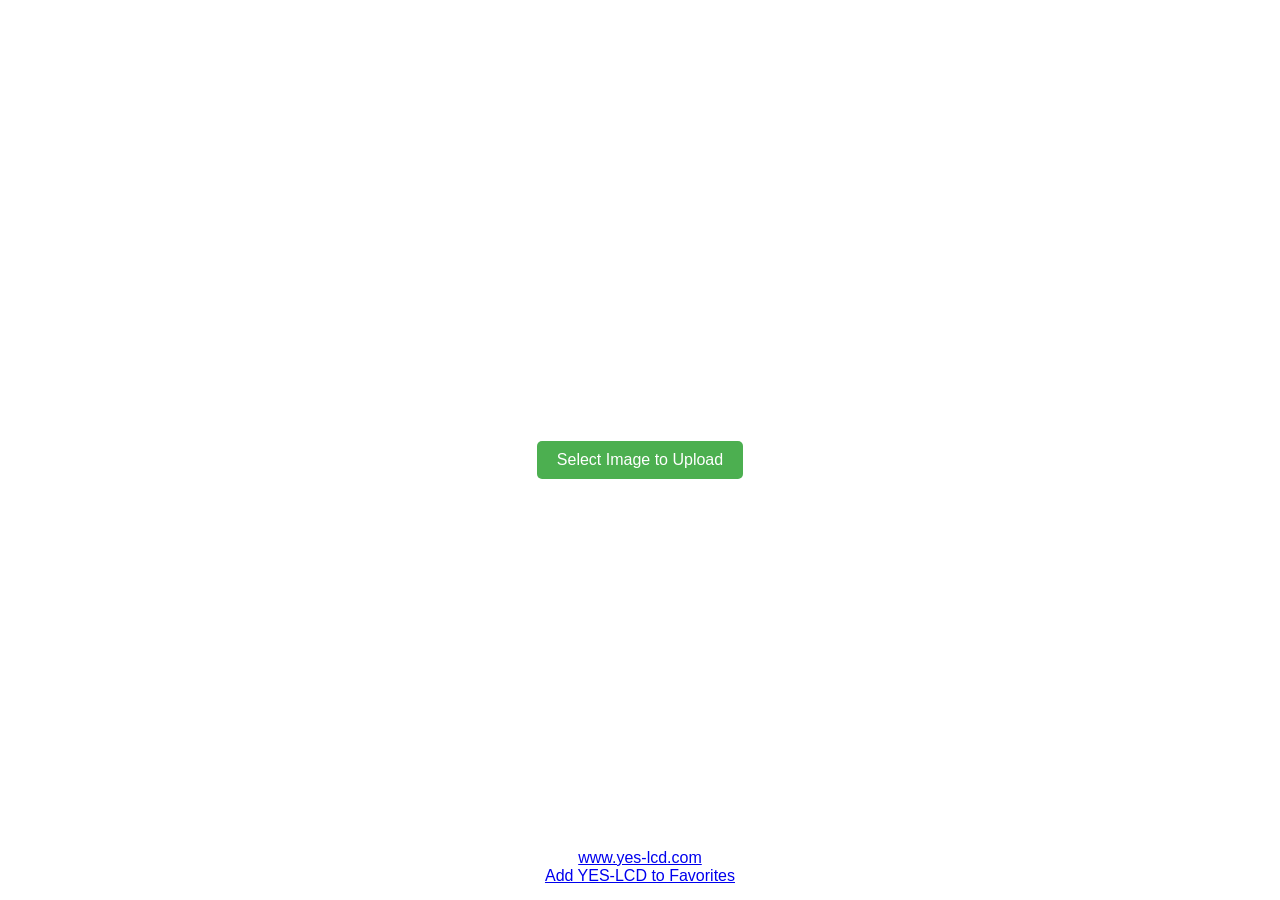
==== main/web/index.html @ c2a7ed9d "update" ====
<!DOCTYPE html>
<html lang="en">

<head>
  <meta charset="UTF-8" />
  <title>Mobile</title>
  <meta name="viewport" content="width=device-width, initial-scale=1.0, user-scalable=no" />
  <style>
    @font-face {
      font-family: DINCondensed-Bold;
      src: url([data-uri]);
    }

    .crop-whole-cover {
      position: fixed;
      top: 0;
      left: 0;
      right: 0;
      bottom: 0;
      background-color: #5c5c5c;
      z-index: 9999;
    }

    .crop-component {
      position: absolute;
      top: 0;
      left: 0;
      right: 0;
      bottom: 0;
      width: 100%;
      height: 100%;
      margin: auto;
    }

    .crop-component .crop-mask {
      position: absolute;
      top: 0;
      left: 0;
      right: 0;
      bottom: 0;
      width: 100%;
      height: 100%;
      overflow: hidden;
    }

    .crop-component .crop-cover {
      position: absolute;
      top: 0;
      left: 0;
      right: 0;
      bottom: 0;
      width: 100%;
      height: 100%;
    }

    /* 旋转 */
    .crop-component .crop-rotate {
      width: 92%;
      height: 66px;
      position: absolute;
      bottom: 68px;
      left: 0;
      right: 0;
      margin: auto;
      overflow: hidden;
      -webkit-mask-image: linear-gradient(90deg,
          rgba(255, 255, 255, 0) 0%,
          rgba(255, 255, 255, 0.64) 50%,
          rgba(255, 255, 255, 0) 100%);
      mask-image: linear-gradient(90deg,
          rgba(255, 255, 255, 0) 0%,
          rgba(255, 255, 255, 0.64) 50%,
          rgba(255, 255, 255, 0) 100%);
    }

    .crop-component .crop-rotate .current {
      margin: auto;
      width: 0;
      height: 0;
      border-left: 5px solid transparent;
      border-right: 5px solid transparent;
      border-bottom: 9px solid #d8d8d8;
      border-radius: 1px;
    }

    .crop-component .crop-rotate .lineation {
      height: 50px;
      display: flex;
      justify-content: flex-start;
      align-items: center;
      font-size: 0;
      margin: 0;
      padding: 0 0 8px 0;
      -webkit-touch-callout: none;
      -webkit-user-select: none;
      -khtml-user-select: none;
      -moz-user-select: none;
      -ms-user-select: none;
      user-select: none;
    }

    .crop-component .crop-rotate .lineation li {
      flex: 1;
      height: 100%;
      display: inline-block;
    }

    .crop-component .crop-rotate .lineation .number {
      width: 100%;
      height: 32px;
      font-size: 16px;
      line-height: 36px;
      text-align: center;
      font-family: DINCondensed-Bold;
      overflow: hidden;
      color: #fff;
    }

    .crop-component .crop-rotate .lineation .bg {
      width: 100%;
      height: 18px;
      background-image: url([data-uri]);
      background-size: 100% 100%;
      background-repeat: no-repeat;
    }

    /* 功能按钮 */
    .crop-component .crop-btns {
      position: absolute;
      bottom: 16px;
      width: 100%;
      height: 24px;
      display: flex;
      justify-content: flex-start;
      align-items: center;
    }

    .crop-component .crop-btns button {
      flex: 1;
      height: 100%;
      background-color: transparent;
      border: none;
      padding: 0;
      display: inline-block;
      margin: auto;
      position: relative;
    }

    .crop-component .crop-btns button:after {
      position: absolute;
      top: 0;
      bottom: 0;
      left: 0;
      right: 0;
      margin: auto;
      content: "";
      display: inline-block;
    }

    .crop-component .crop-close:after {
      width: 18px;
      height: 18px;
      background-image: url([data-uri]);
      background-size: 100% 100%;
    }

    .crop-component .crop-btn:after {
      width: 21px;
      height: 15px;
      background-image: url([data-uri]);
      background-size: 100% 100%;
    }

    .crop-component .crop-reset:after {
      width: 22px;
      height: 19px;
      background-image: url([data-uri]);
      background-size: 100% 100%;
    }

    .crop-component .crop-around:after {
      width: 18px;
      height: 22px;
      background-image: url([data-uri]);
      background-size: 100% 100%;
    }

    /* iphoneX */
    @media only screen and (device-width: 375px) and (device-height: 812px) and (-webkit-device-pixel-ratio: 3),
    (device-width: 414px) and (device-height: 896px) {
      .crop-component .crop-btns {
        bottom: 43px;
      }

      .crop-component .crop-rotate {
        bottom: 95px;
      }
    }

    body,
    html {
      height: 100%;
      margin: 0;
      display: flex;
      justify-content: center;
      align-items: center;
      font-family: Arial, sans-serif;
    }

    .container {
      text-align: center;
      padding: 20px;
    }

    .image-preview {
      width: 100%;
      /* 宽度自适应父容器 */
      height: auto;
      /* 高度自动调整，保持宽高比 */
      max-width: 400px;
      /* 可以设置最大宽度，防止过大 */
      margin-bottom: 20px;
      position: relative;
      /* 为绝对定位做准备 */
      overflow: hidden;
      /* 确保内容不会超出边框 */
      text-align: center;
      /* 确保canvas在中间 */
    }

    .upload-button {
      display: inline-block;
      padding: 10px 20px;
      margin: 10px;
      border: none;
      border-radius: 5px;
      background-color: #4caf50;
      color: white;
      font-size: 16px;
      cursor: pointer;
      transition: background-color 0.3s ease;
    }

    .upload-button:hover {
      background-color: #45a049;
    }

    #upload {
      display: none;
      /* 隐藏实际的文件输入 */
    }

    .toast {
      padding: 20px;
      /* 内边距 */
      border-radius: 5px;
      /* 边框圆角 */
      box-shadow: 0 0 10px rgba(0, 0, 0, 0.5);
      /* 阴影 */
      text-align: center;
      /* 文本居中 */
      max-width: 300px;
      color: white;
      font-size: 16px;
      display: none;
    }

    .toast.success {
      background-color: #67c23a;
    }

    .toast.error {
      background-color: #f56c6c;
    }

    .toast.warning {
      background-color: #e6a23c;
    }
  </style>
</head>

<body>
  <div class="container">
    <div class="image-preview"></div>

    <label for="upload" class="upload-button">Select Image to Upload</label>
    <input id="upload" type="file" accept="image/png,image/jpeg,image/bmp" />
    <!-- 提示信息蒙层，初始时隐藏 -->
    <div id="overlay" style="
          display: none;
          position: fixed;
          top: 0;
          left: 0;
          width: 100%;
          height: 100%;
          background-color: rgba(0, 0, 0, 0.5);
          z-index: 1000;
        "></div>

    <!-- 提示信息内容，初始时隐藏 -->
    <div id="toast" style="
          display: none;
          position: fixed;
          top: 50%;
          left: 50%;
          transform: translate(-50%, -50%);
          z-index: 1001;
        ">
      <p id="toast-message"></p>
    </div>
  </div>

  <div style="
        position: absolute;
        bottom: 0;
        width: 100%;
        text-align: center;
        margin-bottom: 15px;
      ">
    <a href="https://www.yes-lcd.com/">www.yes-lcd.com</a>
    <br />
    <a href="#" onclick="addToFavorites()">Add YES-LCD to Favorites</a>
  </div>

  <!-- <button id="update">组件更新</button> -->

  <script>
    function addToFavorites() {
      const url = "https://www.yes-lcd.com/"; // 指定的网页链接
      const title = "YES OPTOELECTRONICS CO.,LTD."; // 指定的网页标题

      // 针对IE浏览器的添加收藏功能
      if (window.external && 'addFavorite' in window.external) {
        window.external.addFavorite(url, title);
      } else {
        // 非IE浏览器的提示
        alert('按 Ctrl+D (或 Cmd+D) 将 ' + title + ' 加入收藏！');
      }
    }

    // 定义全局变量 simpleCrop
    var simpleCrop = null;

    var previousResultCanvas = null; // 用于存储之前添加的canvas元素

    var previewContainer = document.querySelector(".image-preview");

    var queryParams = getQueryParams();

    //上传图片
    var $upload = document.querySelector("#upload");
    $upload.addEventListener("change", function (evt) {
      var files = evt.target.files;
      if (files.length > 0) {
        if (!simpleCrop) {
          simpleCrop = new SimpleCrop({
            src: URL.createObjectURL(files[0]),
            size: {
              width: queryParams.width,
              height: queryParams.height,
            },
            cropSizePercent: 0.8,
            cropCallback: function ($resultCanvas) {
              console.log("cropCallback");

              // 如果存在先前的canvas元素，先移除它
              if (previousResultCanvas) {
                document.body.removeChild(previousResultCanvas);
              }

              previewContainer.innerHTML = ""; // 清空容器中的现有内容
              previewContainer.appendChild($resultCanvas); // 将新画布添加到容器中

              $resultCanvas.style.maxWidth = "100%"; // 画布最大宽度为100%
              $resultCanvas.style.maxHeight = "100%"; // 画布最大高度为100%

              submit($resultCanvas);
            },
            uploadCallback: function (src) {
              console.log("uploadCallback " + src);
            },
            closeCallback: function () {
              console.log("closeCallback");
            },
          });
        }
        simpleCrop.show(URL.createObjectURL(files[0])); // 显示裁剪组件
      }
      $upload.value = ""; //清空 input value
    });

    function submit(canvas) {
      const queryParams = getQueryParams();
      // 指定导出的图片类型和质量
      var type = "image/jpeg";
      var quality = 0.8; // 0 到 1 之间的值，控制JPEG图片的质量

      // 调用 toBlob 方法并传入回调函数
      canvas.toBlob(
        function (blob, err) {
          if (err) {
            console.error("导出Blob时出错：", err);
            return;
          }

          // 创建当前时间戳
          const uploadTimestamp = Date.now();
          const systemInfo = navigator.userAgent;

          // 创建FormData对象
          var formData = new FormData();
          // 将Blob添加到FormData中，可以指定文件名
          formData.append("timestamp", uploadTimestamp);
          formData.append("systemInfo", systemInfo);
          formData.append("file", new File([blob], "upload.jpg", { type: "image/jpeg" }));
          //formData.append("deviceId", queryParams.deviceId);
          //formData.append("labelMacList", macList);

          // 使用XMLHttpRequest或fetch API上传图片
          var xhr = new XMLHttpRequest();
          xhr.open(
            "POST",
            "/upload"
            //"http://iot.seekink.cn:8090/cloud/prod-api/api/v1/label/scanCodeBrushPic"
          );
          xhr.setRequestHeader("Accept-Language", "en");

          xhr.onload = function () {
            if (xhr.status === 200) {
              try {
                let data = JSON.parse(xhr.response);
                if (data.code === 200) {
                  showToast(
                    "Upload successfully, please wait for the device to download the picture. It takes about a minute to display the picture.",
                    "success"
                  );
                  // TODO 开始检查状态 
                  // checkStatus();
                } else {
                  showToast(data.msg, "error");
                }
              } catch (e) {
                showToast("Unexpected server response format", "error");
              }
            } else {
              showToast("Upload failed, please try again!", "error");
            }
          };

          xhr.onerror = function () {
            showToast("Upload failed, please try again!", "error"); // 显示失败提示
          };
          xhr.send(formData);

          // 检查处理状态的函数
          function checkStatus() {
            fetch('/status')
              .then(response => response.text())
              .then(status => {
                document.getElementById('status').innerText = '当前处理阶段: ' + status;
                showToast('当前处理阶段: ' + status, 'success');

                // 如果处理未完成，继续请求状态
                if (status !== 'completed') {
                  setTimeout(checkStatus, 2000); // 每2秒请求一次
                }
              })
              .catch(error => {
                console.error('Error:', error);
                showToast('处理过程出错: ' + status, 'error');
              });
          }
        },
        type,
        quality
      );
    }

    function getQueryParams() {
      const params = {};
      const queryString = window.location.search.substring(1); // 获取查询字符串并去掉'?'
      const pairs = queryString.split("&");

      pairs.forEach((pair) => {
        const [key, value] = pair.split("=");
        if (key) params[key] = decodeURIComponent(value);
      });

      return params;
    }

    // 自定义提示函数
    function showToast(message, type) {
      let seconds = 5000;
      const toast = document.getElementById("toast");

      toast.textContent = message;
      toast.className = `toast ${type}`; // 可以根据类型添加不同的类来改变样式
      toast.style.display = "block";

      const overlay = document.getElementById("overlay");
      overlay.style.display = "block"; // 显示蒙层

      if (type === "success") {
        seconds = 60000;
      }

      // 60秒后隐藏提示
      setTimeout(() => {
        toast.style.display = "none";
        overlay.style.display = "none";
      }, seconds);
    }

    //组件更新
    // var $update = document.querySelector("#update");
    // $update.addEventListener("click", function () {
    //   simpleCrop.updateBox({
    //     cropSizePercent: 0.7,
    //     size: {
    //       width: 600,
    //       height: 600,
    //     },
    //   });
    //   simpleCrop.initBoxBorder({
    //     borderColor: "#0BFF00",
    //   });
    //   simpleCrop.show();
    // });
  </script>

  <script>
    !(function (t, e) {
      "object" == typeof exports && "object" == typeof module
        ? (module.exports = e())
        : "function" == typeof define && define.amd
          ? define([], e)
          : "object" == typeof exports
            ? (exports.simplecrop = e())
            : (t.SimpleCrop = e());
    })(window, function () {
      return (function (t) {
        var e = {};
        function i(n) {
          if (e[n]) return e[n].exports;
          var r = (e[n] = { i: n, l: !1, exports: {} });
          return t[n].call(r.exports, r, r.exports, i), (r.l = !0), r.exports;
        }
        return (
          (i.m = t),
          (i.c = e),
          (i.d = function (t, e, n) {
            i.o(t, e) ||
              Object.defineProperty(t, e, { enumerable: !0, get: n });
          }),
          (i.r = function (t) {
            "undefined" != typeof Symbol &&
              Symbol.toStringTag &&
              Object.defineProperty(t, Symbol.toStringTag, {
                value: "Module",
              }),
              Object.defineProperty(t, "__esModule", { value: !0 });
          }),
          (i.t = function (t, e) {
            if ((1 & e && (t = i(t)), 8 & e)) return t;
            if (4 & e && "object" == typeof t && t && t.__esModule) return t;
            var n = Object.create(null);
            if (
              (i.r(n),
                Object.defineProperty(n, "default", {
                  enumerable: !0,
                  value: t,
                }),
                2 & e && "string" != typeof t)
            )
              for (var r in t)
                i.d(
                  n,
                  r,
                  function (e) {
                    return t[e];
                  }.bind(null, r)
                );
            return n;
          }),
          (i.n = function (t) {
            var e =
              t && t.__esModule
                ? function () {
                  return t.default;
                }
                : function () {
                  return t;
                };
            return i.d(e, "a", e), e;
          }),
          (i.o = function (t, e) {
            return Object.prototype.hasOwnProperty.call(t, e);
          }),
          (i.p = ""),
          i((i.s = 0))
        );
      })([
        function (t, e, i) {
          var n, r, o;
          (r = [i(1), i(2), i(3)]),
            void 0 ===
            (o =
              "function" ==
                typeof (n = function (t, e, i) {
                  var n = (function () {
                    var t,
                      e = document.createElement("div"),
                      i = {
                        transition: "transitionend",
                        OTransition: "oTransitionEnd",
                        MozTransition: "transitionend",
                        WebkitTransition: "webkitTransitionEnd",
                        MsTransition: "msTransitionEnd",
                      };
                    for (t in i) if (void 0 !== e.style[t]) return i[t];
                  })(),
                    r = t.prefix("transform"),
                    o = t.prefix("transition");
                  function s(t) {
                    (this.id = "crop-" + new Date().getTime()),
                      (this.initSize = {
                        width: t.size.width,
                        height: t.size.height,
                      }),
                      (this.visible = null == t.visible || t.visible),
                      (this.debug = null != t.debug && t.debug),
                      (this.$container =
                        null != t.$container ? t.$container : document.body);
                    var e = this;
                    e.passiveSupported = !1;
                    try {
                      var i = Object.defineProperty({}, "passive", {
                        get: function () {
                          e.passiveSupported = !0;
                        },
                      });
                      window.addEventListener("test", null, i);
                    } catch (t) { }
                    (this.isSupportTouch = "ontouchend" in document),
                      (this._precision = 5),
                      (this._multiPoint = !1),
                      (this._rotateScale = 1),
                      (this._baseMoveX = 0),
                      (this._curMoveX = 0),
                      (this._changedX = 0),
                      (this._downPoints = []),
                      (this._isControl = !1),
                      (this._baseAngle = 0),
                      (this.scaleTimes = 1),
                      (this.rotateAngle = 0),
                      this.construct(),
                      this.initFuncBtns(t),
                      this.initRotateSlider(t),
                      this.initChilds(),
                      this.initTitle(t),
                      this.initBox(t),
                      this.initBoxBorder(t, !0),
                      this.initBoxCursor(t),
                      this.setImage(null != t.src ? t.src : this.src),
                      this.bindEvent();
                  }
                  return (
                    Array.prototype.includes ||
                    Object.defineProperty(Array.prototype, "includes", {
                      value: function (t, e) {
                        var i = Object(this),
                          n = i.length >>> 0;
                        if (0 === n) return !1;
                        for (
                          var r,
                          o,
                          s = 0 | e,
                          a = Math.max(s >= 0 ? s : n - Math.abs(s), 0);
                          a < n;

                        ) {
                          if (
                            (r = i[a]) === (o = t) ||
                            ("number" == typeof r &&
                              "number" == typeof o &&
                              isNaN(r) &&
                              isNaN(o))
                          )
                            return !0;
                          a++;
                        }
                        return !1;
                      },
                    }),
                    (s.prototype.initTitle = function (t) {
                      (this.title = null != t.title ? t.title : ""),
                        (this.$title = document.querySelector(
                          "#" + this.id + " .crop-title"
                        )),
                        (this.$title.innerText = this.title);
                    }),
                    (s.prototype.initBoxBorder = function (t, e) {
                      (this.borderWidth =
                        null != t.borderWidth ? t.borderWidth : 2),
                        (this.borderColor =
                          null != t.borderColor ? t.borderColor : "#fff"),
                        (this.boldCornerLen =
                          null != t.boldCornerLen ? t.boldCornerLen : 32),
                        (this.boldCornerWidth = t.boldCornerWidth
                          ? t.boldCornerWidth
                          : 4),
                        (this.coverColor =
                          null != t.coverColor
                            ? t.coverColor
                            : "rgba(0,0,0,.3)"),
                        (this.coverDraw =
                          null != t.coverDraw ? t.coverDraw : function () { }),
                        (this.borderDraw =
                          null != t.borderDraw
                            ? t.borderDraw
                            : this.defaultBorderDraw),
                        e ||
                        (this.borderDraw(this.$cropCover),
                          this.coverDraw(this.$cropCover));
                    }),
                    (s.prototype.initBoxCursor = function (t) {
                      const e = this.isSupportTouch
                        ? 10 * this.borderWidth
                        : 2 * this.borderWidth;
                      (this.cursorHoverWidth =
                        null != t.cursorHoverWidth ? t.cursorHoverWidth : e),
                        (this.isFixedAspectRatio =
                          null != t.isFixedAspectRatio &&
                          t.isFixedAspectRatio);
                    }),
                    (s.prototype.initFuncBtns = function (t) {
                      (this.funcBtns =
                        null != t.funcBtns
                          ? t.funcBtns
                          : ["close", "crop", "around", "reset"]),
                        (this.cropCallback =
                          null != t.cropCallback
                            ? t.cropCallback
                            : function () { }),
                        (this.closeCallback =
                          null != t.closeCallback
                            ? t.closeCallback
                            : function () { }),
                        (this.uploadCallback =
                          null != t.uploadCallback
                            ? t.uploadCallback
                            : function () { }),
                        (this.$cropBtns = document.querySelector(
                          "#" + this.id + " .crop-btns"
                        ));
                      var e = "";
                      this.funcBtns.includes("upload") &&
                        ((e += '<div class="upload-btn-container">'),
                          (e += '<button class="upload-btn"></button>'),
                          (e +=
                            '<input type="file" accept="image/png,image/jpeg">'),
                          (e += "</div>")),
                        this.funcBtns.includes("close") &&
                        (e += '<button class="crop-close"></button>'),
                        this.funcBtns.includes("around") &&
                        (e += '<button class="crop-around"></button>'),
                        this.funcBtns.includes("reset") &&
                        (e += '<button class="crop-reset"></button>'),
                        this.funcBtns.includes("crop") &&
                        (e += '<button class="crop-btn"></button>'),
                        (this.$cropBtns.innerHTML = e),
                        this.funcBtns.includes("upload") &&
                        (this.$uploadBtn
                          ? this.$uploadBtn.removeEventListener(
                            "change",
                            this.__uploadInput
                          )
                          : (this.__uploadInput =
                            this.uploadInput.bind(this)),
                          (this.$uploadBtn = document.querySelector(
                            "#" + this.id + " .upload-btn-container"
                          )),
                          (this.$uploadInput = document.querySelector(
                            "#" + this.id + " .upload-btn-container input"
                          )),
                          this.$uploadBtn.addEventListener(
                            "change",
                            this.__uploadInput
                          )),
                        this.funcBtns.includes("crop") &&
                        (this.$cropBtn
                          ? this.$cropBtn.removeEventListener(
                            "click",
                            this.__crop
                          )
                          : (this.__crop = this.crop.bind(this)),
                          (this.$cropBtn = document.querySelector(
                            "#" + this.id + " .crop-btn"
                          )),
                          this.$cropBtn.addEventListener(
                            "click",
                            this.__crop
                          )),
                        this.funcBtns.includes("around") &&
                        (this.$aroundBtn
                          ? this.$aroundBtn.removeEventListener(
                            "click",
                            this.__around
                          )
                          : (this.__around = this.around.bind(this)),
                          (this.$aroundBtn = document.querySelector(
                            "#" + this.id + " .crop-around"
                          )),
                          this.$aroundBtn.addEventListener(
                            "click",
                            this.__around
                          )),
                        this.funcBtns.includes("reset") &&
                        (this.$resetBtn
                          ? this.$resetBtn.removeEventListener(
                            "click",
                            this.reset
                          )
                          : (this.__reset = this.reset.bind(this)),
                          (this.$resetBtn = document.querySelector(
                            "#" + this.id + " .crop-reset"
                          )),
                          this.$resetBtn.addEventListener(
                            "click",
                            this.__reset
                          )),
                        this.funcBtns.includes("close") &&
                        (this.$closeBtn
                          ? this.$closeBtn.removeEventListener(
                            "click",
                            this.close
                          )
                          : (this.__close = this.close.bind(this)),
                          (this.$closeBtn = document.querySelector(
                            "#" + this.id + " .crop-close"
                          )),
                          this.$closeBtn.addEventListener(
                            "click",
                            this.__close
                          )),
                        this.funcBtns.length > 0
                          ? (this.$cropBtns.style.visibility = "")
                          : (this.$cropBtns.style.visibility = "hidden");
                    }),
                    (s.prototype.initRotateSlider = function (t) {
                      (this.rotateSlider =
                        null == t.rotateSlider || t.rotateSlider),
                        (this.startAngle =
                          null != t.startAngle ? t.startAngle : -90),
                        (this.endAngle =
                          null != t.endAngle ? t.endAngle : 90),
                        (this.gapAngle =
                          null != t.gapAngle ? t.gapAngle : 10),
                        (this.lineationItemWidth =
                          null != t.lineationItemWidth
                            ? t.lineationItemWidth
                            : 40.5),
                        (this.lineationItemWidth =
                          this.lineationItemWidth >= 40.5
                            ? this.lineationItemWidth
                            : 40.5),
                        (this.startAngle =
                          this.startAngle < 0
                            ? parseInt(this.startAngle)
                            : 0),
                        (this.endAngle =
                          this.endAngle > 0 ? parseInt(this.endAngle) : 0),
                        (this.gapAngle =
                          this.gapAngle > 0 ? parseInt(this.gapAngle) : 3),
                        (this.endAngle - this.startAngle) % this.gapAngle !=
                        0 &&
                        (this.endAngle =
                          Math.ceil(
                            (this.endAngle - this.startAngle) /
                            this.gapAngle
                          ) *
                          this.gapAngle +
                          this.startAngle),
                        (this.lineationWidth =
                          this.lineationItemWidth *
                          ((this.endAngle - this.startAngle) / this.gapAngle +
                            1)),
                        (this.$cropRotate = document.querySelector(
                          "#" + this.id + " .crop-rotate"
                        )),
                        (this.$lineation = document.querySelector(
                          "#" + this.id + " .lineation"
                        )),
                        (this.$rotateCurrent = document.querySelector(
                          "#" + this.id + " .current"
                        ));
                      var e = window.getComputedStyle(this.$cropRotate);
                      (this.rotateWidth = parseFloat(
                        e.getPropertyValue("width")
                      )),
                        (this._baseMoveX = -(
                          (this.lineationWidth *
                            (0 - this.startAngle + this.gapAngle / 2)) /
                          (this.endAngle -
                            this.startAngle +
                            this.gapAngle) -
                          this.rotateWidth / 2
                        ));
                      var i = this.rotateAngle - this._baseAngle;
                      (this._curMoveX =
                        (i * this.lineationWidth) /
                        (this.endAngle - this.startAngle + this.gapAngle) +
                        this._baseMoveX),
                        (this._curMoveX > 0 ||
                          this._curMoveX <
                          this.rotateWidth - this.lineationWidth) &&
                        (this.startControl(),
                          (this._curMoveX = this._baseMoveX),
                          (this._baseAngle = 0),
                          (this.rotateAngle = 0),
                          (this._changedX = 0),
                          (this._rotateScale = 1),
                          this.transform(!0),
                          this.endControl());
                      for (
                        var n = "", o = this.startAngle;
                        o <= this.endAngle;
                        o += this.gapAngle
                      )
                        n +=
                          '<li><div class="number">' +
                          o +
                          '</div><div class="bg"></div></li>';
                      (this.$lineation.innerHTML = n),
                        (this.$lineation.style.width =
                          this.lineationWidth + "px"),
                        (this.$lineation.style[r] =
                          "translateX(" + this._curMoveX + "px)"),
                        this.rotateSlider
                          ? (this.$cropRotate.style.visibility = "")
                          : (this.$cropRotate.style.visibility = "hidden");
                    }),
                    (s.prototype.initChilds = function () {
                      this.$cropMask = document.querySelector(
                        "#" + this.id + " .crop-mask"
                      );
                      var t = this.$cropMask.getBoundingClientRect();
                      (this.maskViewSize = {
                        top: t.top,
                        left: t.left,
                        width: t.width,
                        height: t.height,
                      }),
                        (this.$cropCover = document.querySelector(
                          "#" + this.id + " .crop-cover"
                        )),
                        (this.cropCoverContext =
                          this.$cropCover.getContext("2d")),
                        (this.$cropCover.width =
                          this.maskViewSize.width * window.devicePixelRatio),
                        (this.$cropCover.height =
                          this.maskViewSize.height * window.devicePixelRatio);
                    }),
                    (s.prototype.initBox = function (t) {
                      (this.size = t.size),
                        (this.positionOffset =
                          null != t.positionOffset
                            ? t.positionOffset
                            : { top: 0, left: 0 }),
                        (this.cropSizePercent =
                          null != t.cropSizePercent
                            ? t.cropSizePercent
                            : 0.5);
                    }),
                    (s.prototype.updateBox = function (t) {
                      this.initBox(t),
                        (this.times =
                          this.size.width / this.maskViewSize.width >
                            this.size.height / this.maskViewSize.height
                            ? this.size.width /
                            this.maskViewSize.width /
                            this.cropSizePercent
                            : this.size.height /
                            this.maskViewSize.height /
                            this.cropSizePercent),
                        (this.cropRect = {
                          width: this.size.width / this.times,
                          height: this.size.height / this.times,
                        }),
                        (this.cropRect.left =
                          (this.maskViewSize.width - this.cropRect.width) /
                          2 -
                          this.positionOffset.left),
                        (this.cropRect.top =
                          (this.maskViewSize.height - this.cropRect.height) /
                          2 -
                          this.positionOffset.top),
                        (this.initCropRect = {
                          left: this.cropRect.left,
                          top: this.cropRect.top,
                          width: this.cropRect.width,
                          height: this.cropRect.height,
                        }),
                        (this.cropPoints = this.rectToPoints(this.cropRect)),
                        (this.cropCenter = this.getPointsCenter(
                          this.cropPoints
                        )),
                        this.borderDraw(this.$cropCover),
                        this.coverDraw(this.$cropCover),
                        this.transform(!1, !0);
                    }),
                    (s.prototype.getControlPoints = function (t) {
                      return t.touches
                        ? t.touches
                        : [{ clientX: t.clientX, clientY: t.clientY }];
                    }),
                    (s.prototype.getControlEvents = function () {
                      return this.isSupportTouch
                        ? {
                          start: "touchstart",
                          move: "touchmove",
                          end: "touchend",
                          cancel: "touchcancel",
                        }
                        : {
                          start: "mousedown",
                          move: "mousemove",
                          end: "mouseup",
                          cancel: "mouseleave",
                        };
                    }),
                    (s.prototype.construct = function () {
                      var t = "";
                      (t += '<div class="crop-component">'),
                        (t += '<p class="crop-title"></p>'),
                        (t += '<div class="crop-mask">'),
                        (t += '<canvas class="crop-cover"></canvas>'),
                        (t += "</div>"),
                        this.rotateSlider
                          ? (t += '<div class="crop-rotate">')
                          : (t +=
                            '<div class="crop-rotate" style="visibility:hidden;">'),
                        (t += '<ul class="lineation">'),
                        (t += "</ul>"),
                        (t += '<div class="current"></div>'),
                        (t += "</div>"),
                        (t +=
                          '<div class="crop-btns" style="visibility:hidden;"></div>'),
                        (t += "</div>"),
                        (this.$target = document.createElement("div")),
                        (this.$target.id = this.id),
                        this.$target.classList.add("crop-whole-cover"),
                        this.visible
                          ? (this.$target.style.visibility = "")
                          : (this.$target.style.visibility = "hidden"),
                        (this.$target.innerHTML = t),
                        this.$container.appendChild(this.$target);
                    }),
                    (s.prototype.defaultBorderDraw = function (t) {
                      var e = this.borderWidth,
                        i = this.boldCornerWidth,
                        n = this.boldCornerLen;
                      n = n >= 2 * e ? n : 2 * e;
                      var r = t.width,
                        o = t.height;
                      this.cropCoverContext.clearRect(0, 0, r, o),
                        (this.cropCoverContext.fillStyle = this.coverColor),
                        this.cropCoverContext.fillRect(0, 0, r, o);
                      var s = {
                        left: this.cropRect.left * window.devicePixelRatio,
                        top: this.cropRect.top * window.devicePixelRatio,
                        width: this.cropRect.width * window.devicePixelRatio,
                        height:
                          this.cropRect.height * window.devicePixelRatio,
                      };
                      (this.cropCoverContext.fillStyle = this.borderColor),
                        this.cropCoverContext.fillRect(
                          s.left,
                          s.top,
                          s.width,
                          s.height
                        ),
                        this.boldCornerLen > 0 &&
                        (this.cropCoverContext.fillRect(
                          s.left - i,
                          s.top - i,
                          n,
                          n
                        ),
                          this.cropCoverContext.fillRect(
                            s.left + s.width - n + i,
                            s.top - i,
                            n,
                            n
                          ),
                          this.cropCoverContext.fillRect(
                            s.left - i,
                            s.top + s.height - n + i,
                            n,
                            n
                          ),
                          this.cropCoverContext.fillRect(
                            s.left + s.width - n + i,
                            s.top + s.height - n + i,
                            n,
                            n
                          ));
                      var a = document.createElement("canvas");
                      (a.width = s.width), (a.height = 24);
                      var c = a.getContext("2d");
                      (c.font = "24px Calibri"),
                        (c.fillStyle = this.borderColor),
                        (c.textBaseline = "middle"),
                        (c.textAlign = "center");
                      var h = parseInt(
                        (this.size.width * this.cropRect.width) /
                        this.initCropRect.width
                      ),
                        l = parseInt(
                          (this.size.height * this.cropRect.height) /
                          this.initCropRect.height
                        );
                      c.fillText(h + " x " + l, a.width / 2, a.height / 2),
                        this.cropCoverContext.drawImage(
                          a,
                          0,
                          0,
                          a.width,
                          a.height,
                          s.left,
                          s.top - 24 - 2 * this.boldCornerWidth,
                          a.width,
                          a.height
                        ),
                        this.cropCoverContext.clearRect(
                          s.left + e,
                          s.top + e,
                          s.width - 2 * e,
                          s.height - 2 * e
                        );
                    }),
                    (s.prototype.init = function () {
                      var t = this.contentWidth / 2,
                        e = this.contentHeight / 2;
                      (this.initContentPoints = [
                        { x: -t, y: e },
                        { x: t, y: e },
                        { x: t, y: -e },
                        { x: -t, y: -e },
                      ]),
                        (this.contentPoints = this.initContentPoints.slice()),
                        this.size.width / this.size.height >
                          this.contentWidth / this.contentHeight
                          ? (this.initScale =
                            this.size.width / this.contentWidth)
                          : (this.initScale =
                            this.size.height / this.contentHeight),
                        this.reset();
                    }),
                    (s.prototype.reset = function () {
                      this.startControl(),
                        (this._contentCurMoveX = -this.positionOffset.left),
                        (this._contentCurMoveY = -this.positionOffset.top),
                        (this._rotateScale = 1),
                        (this._baseAngle = 0),
                        (this.rotateAngle = 0),
                        (this._curMoveX = this._baseMoveX),
                        (this._changedX = 0),
                        (this.$lineation.style[r] =
                          "translateX(" + this._baseMoveX + "px)"),
                        (this.scaleTimes = this.initScale),
                        this.updateBox({
                          positionOffset: this.positionOffset,
                          cropSizePercent: this.cropSizePercent,
                          size: {
                            width: this.initSize.width,
                            height: this.initSize.height,
                          },
                        }),
                        this.endControl();
                    }),
                    (s.prototype.load = function () {
                      var t = this;
                      t.originImage.onload = function () {
                        e.getData(t.originImage, function () {
                          (t._orientation = e.getTag(this, "Orientation")),
                            t.getRealCotentSize(),
                            t.transformCoordinates(),
                            t.init();
                        });
                      };
                    }),
                    (s.prototype.setImage = function (t) {
                      if (null != t && "" != t) {
                        var e = this,
                          i = Object.prototype.toString.call(t);
                        "[object String]" === i
                          ? ((e.src = t),
                            (e.originImage = new Image()),
                            (e.originImage.crossOrigin = "Anonymous"),
                            (e.originImage.src = e.src),
                            e.load(),
                            e.uploadCallback(e.src))
                          : "[object File]" === i &&
                          e.fileToSrc(t, function (t) {
                            (e.src = t),
                              (e.originImage = new Image()),
                              (e.originImage.crossOrigin = "Anonymous"),
                              (e.originImage.src = e.src),
                              e.load(),
                              e.uploadCallback(e.src);
                          });
                      }
                    }),
                    (s.prototype.show = function (t) {
                      t && this.setImage(t),
                        (this.visible = !0),
                        (this.$target.style.visibility = "");
                    }),
                    (s.prototype.hide = function () {
                      (this.visible = !1),
                        (this.$target.style.visibility = "hidden");
                    }),
                    (s.prototype.close = function () {
                      this.hide(), this.closeCallback();
                    }),
                    (s.prototype.crop = function () {
                      this.getCropImage(),
                        this.cropCallback(this.$resultCanvas),
                        this.hide();
                    }),
                    (s.prototype.uploadInput = function (t) {
                      var e = t.target.files;
                      e.length > 0 && this.show(e[0]),
                        (this.$uploadInput.value = "");
                    }),
                    (s.prototype.around = function () {
                      this.startControl(),
                        (this.rotateAngle = (this._baseAngle - 90) % 360),
                        (this._baseAngle = this.rotateAngle),
                        (this._curMoveX = this._baseMoveX),
                        (this._changedX = 0),
                        (this._rotateScale = 1),
                        (this.$lineation.style[r] =
                          "translateX(" + this._baseMoveX + "px)"),
                        this.transform(!1, !0),
                        this.endControl();
                    }),
                    (s.prototype.moveCursor = function (t) {
                      var e = t[0].clientX - this.maskViewSize.left,
                        i = t[0].clientY - this.maskViewSize.top,
                        n = this.cropRect.left + this.cursorHoverWidth,
                        r = this.cropRect.top + this.cursorHoverWidth,
                        o = this.cropRect.width - 2 * this.cursorHoverWidth,
                        s = this.cropRect.height - 2 * this.cursorHoverWidth,
                        a = this.cropRect.left - this.cursorHoverWidth,
                        c = this.cropRect.top - this.cursorHoverWidth,
                        h = this.cropRect.width + 2 * this.cursorHoverWidth,
                        l = this.cropRect.height + 2 * this.cursorHoverWidth;
                      e >= a &&
                        e <= a + h &&
                        i >= c &&
                        i <= l + c &&
                        !(e >= n && e <= n + o && i >= r && i <= s + r)
                        ? e <= a + this.boldCornerLen &&
                          i <= c + this.boldCornerLen
                          ? ((this.$cropCover.style.cursor = "nwse-resize"),
                            (this._moveCursor = "crop_leftTop"))
                          : e <= a + this.boldCornerLen &&
                            i >= l + c - this.boldCornerLen
                            ? ((this.$cropCover.style.cursor = "nesw-resize"),
                              (this._moveCursor = "crop_leftBottom"))
                            : e >= h + a - this.boldCornerLen &&
                              i <= c + this.boldCornerLen
                              ? ((this.$cropCover.style.cursor = "nesw-resize"),
                                (this._moveCursor = "crop_rightTop"))
                              : e >= h + a - this.boldCornerLen &&
                                i >= l + c - this.boldCornerLen
                                ? ((this.$cropCover.style.cursor = "nwse-resize"),
                                  (this._moveCursor = "crop_rightBottom"))
                                : i <= c + this.boldCornerLen &&
                                  !this.isFixedAspectRatio
                                  ? ((this.$cropCover.style.cursor = "ns-resize"),
                                    (this._moveCursor = "crop_top"))
                                  : i >= l + c - this.boldCornerLen &&
                                    !this.isFixedAspectRatio
                                    ? ((this.$cropCover.style.cursor = "ns-resize"),
                                      (this._moveCursor = "crop_bottom"))
                                    : e <= a + this.boldCornerLen &&
                                      !this.isFixedAspectRatio
                                      ? ((this.$cropCover.style.cursor = "ew-resize"),
                                        (this._moveCursor = "crop_left"))
                                      : e >= h + a - this.boldCornerLen &&
                                      !this.isFixedAspectRatio &&
                                      ((this.$cropCover.style.cursor = "ew-resize"),
                                        (this._moveCursor = "crop_right"))
                        : ((this.$cropCover.style.cursor = "move"),
                          (this._moveCursor = "move"));
                    }),
                    (s.prototype.cropMove = function (t) {
                      var e = t[0],
                        i = this._downPoints[0],
                        n = this._moveCursorAction.toLowerCase(),
                        r = e.clientX - i.clientX,
                        o = { clientX: e.clientX, clientY: e.clientY };
                      if (
                        !(
                          (-1 == n.indexOf("left") &&
                            -1 == n.indexOf("right")) ||
                          (-1 == n.indexOf("top") &&
                            -1 == n.indexOf("bottom"))
                        )
                      ) {
                        var s = 0;
                        s = ["crop_lefttop", "crop_rightbottom"].includes(n)
                          ? 1
                          : -1;
                        var a =
                          (r * this.initCropRect.height) /
                          this.initCropRect.width;
                        o.clientY = i.clientY + a * s;
                      }
                      -1 != n.indexOf("left") &&
                        ((this.cropRect.left =
                          this.initCropRect.left + (o.clientX - i.clientX)),
                          (this.cropRect.width =
                            this.initCropRect.width - (o.clientX - i.clientX))),
                        -1 != n.indexOf("right") &&
                        (this.cropRect.width =
                          this.initCropRect.width +
                          (o.clientX - i.clientX)),
                        -1 != n.indexOf("top") &&
                        ((this.cropRect.top =
                          this.initCropRect.top + (o.clientY - i.clientY)),
                          (this.cropRect.height =
                            this.initCropRect.height -
                            (o.clientY - i.clientY))),
                        -1 != n.indexOf("bottom") &&
                        (this.cropRect.height =
                          this.initCropRect.height +
                          (o.clientY - i.clientY)),
                        this.cropRect.width <= this.boldCornerLen &&
                        (this.cropRect.width = this.boldCornerLen),
                        this.cropRect.height <= this.boldCornerLen &&
                        (this.cropRect.height = this.boldCornerLen),
                        this.borderDraw(this.$cropCover),
                        this.coverDraw(this.$cropCover);
                    }),
                    (s.prototype.bindEvent = function () {
                      var t = this,
                        e = this.getControlEvents();
                      t.$cropRotate.addEventListener(e.start, function (e) {
                        var i = t.getControlPoints(e);
                        t.startControl(i);
                      }),
                        t.$cropRotate.addEventListener(e.move, function (e) {
                          var i = t.getControlPoints(e);
                          if (
                            t._downPoints &&
                            t._downPoints.length > 0 &&
                            !t._multiPoint
                          ) {
                            var n = i[0].clientX - t._downPoints[0].clientX,
                              o = t._curMoveX + n;
                            if (
                              o <= 0 &&
                              o >= t.rotateWidth - t.lineationWidth
                            ) {
                              var s =
                                ((o - t._baseMoveX) / t.lineationWidth) *
                                (t.endAngle - t.startAngle + t.gapAngle);
                              (t._curMoveX = o),
                                (t._changedX = n),
                                (t.$lineation.style[r] =
                                  "translateX(" + o + "px)");
                              var a = t.getRotateTranslate(
                                t._baseAngle + s - t.rotateAngle,
                                t.cropCenter
                              );
                              (t._contentCurMoveX -= a.translateX),
                                (t._contentCurMoveY += a.translateY),
                                (t.rotateAngle = t._baseAngle + s),
                                t.transform(!0),
                                (t._downPoints = i);
                            }
                          }
                          e.stopPropagation(), e.preventDefault();
                        }),
                        t.$cropRotate.addEventListener(
                          e.end,
                          t.endControl.bind(t)
                        ),
                        t.$cropRotate.addEventListener(
                          e.cancel,
                          t.endControl.bind(t)
                        );
                      var i = t.isSupportTouch ? t.$container : t.$cropMask;
                      i.addEventListener(e.start, function (e) {
                        var i = t.getControlPoints(e);
                        if (
                          (t.startControl(i),
                            (t._multiPoint = !1),
                            t.moveCursor(i),
                            t._downPoints && t._downPoints.length >= 2)
                        ) {
                          t._multiPoint = !0;
                          var n = {
                            clientX:
                              (t._downPoints[0].clientX +
                                t._downPoints[1].clientX) /
                              2,
                            clientY:
                              (t._downPoints[0].clientY +
                                t._downPoints[1].clientY) /
                              2,
                          };
                          (t.fingerLen = Math.sqrt(
                            Math.pow(
                              t._downPoints[0].clientX -
                              t._downPoints[1].clientX,
                              2
                            ) +
                            Math.pow(
                              t._downPoints[0].clientY -
                              t._downPoints[1].clientY,
                              2
                            )
                          )),
                            (t.fingerScale = 1),
                            (t.fingerCenter = {
                              x: n.clientX - t.maskViewSize.width / 2,
                              y: t.maskViewSize.height / 2 - n.clientY,
                            });
                        } else t._moveCursor && -1 != t._moveCursor.indexOf("crop_") && (t._moveCursorAction = t._moveCursor);
                      });
                      var n = !!t.passiveSupported && {
                        passive: !1,
                        capture: !1,
                      };
                      i.addEventListener(
                        e.move,
                        function (e) {
                          var i = t.getControlPoints(e);
                          if (t._downPoints && t._downPoints.length > 0)
                            if (t._multiPoint) {
                              var n =
                                Math.sqrt(
                                  Math.pow(i[0].clientX - i[1].clientX, 2) +
                                  Math.pow(i[0].clientY - i[1].clientY, 2)
                                ) / t.fingerLen;
                              t.scaleTimes =
                                (t.scaleTimes / t.fingerScale) * n;
                              var r = t.getScaleTranslate(
                                n / t.fingerScale,
                                t.fingerCenter
                              );
                              (t._contentCurMoveX -= r.translateX),
                                (t._contentCurMoveY += r.translateY),
                                (t.fingerScale = n),
                                t.transform(!1, !0);
                            } else
                              t._moveCursorAction
                                ? t.cropMove(i)
                                : t.contentMove(i);
                          else t.moveCursor(i);
                          t.visible && e.preventDefault();
                        },
                        n
                      ),
                        i.addEventListener(e.end, t.endControl.bind(t)),
                        i.addEventListener(e.cancel, t.endControl.bind(t)),
                        i.addEventListener("wheel", function (e) {
                          t._wheelTimeout || t.startControl(),
                            e.preventDefault(),
                            e.wheelDelta > 0
                              ? (t.scaleTimes =
                                t.scaleTimes * (e.wheelDelta / 12e3 + 1))
                              : (t.scaleTimes =
                                t.scaleTimes / (1 - e.wheelDelta / 12e3)),
                            t.transform(!1, !0),
                            t._wheelTimeout && clearTimeout(t._wheelTimeout),
                            (t._wheelTimeout = setTimeout(function () {
                              t.endControl(), (t._wheelTimeout = null);
                            }, 100));
                        });
                    }),
                    (s.prototype.getScaleTranslate = function (t, e) {
                      for (
                        var i = [],
                        n = this.getPointsCenter(this.contentPoints),
                        r = 0;
                        r < this.contentPoints.length;
                        r++
                      ) {
                        var o = this.contentPoints[r];
                        i.push({
                          x: o.x * t - e.x * (t - 1),
                          y: o.y * t - e.y * (t - 1),
                        });
                      }
                      var s = this.getPointsCenter(i);
                      return { translateX: n.x - s.x, translateY: n.y - s.y };
                    }),
                    (s.prototype.getRotateTranslate = function (t, e) {
                      var i = this.getPointsCenter(this.contentPoints),
                        n = {
                          x: (i.x - e.x).toFixed(this._precision),
                          y: (i.y - e.y).toFixed(this._precision),
                        };
                      if (this.vecLen(n) > 0 && 0 != t) {
                        var r = (t / 180) * Math.PI,
                          o = {
                            x: Math.cos(-r) * n.x - Math.sin(-r) * n.y,
                            y: Math.sin(-r) * n.x + Math.cos(-r) * n.y,
                          };
                        return {
                          translateX: n.x - o.x,
                          translateY: n.y - o.y,
                        };
                      }
                      return { translateX: 0, translateY: 0 };
                    }),
                    (s.prototype.getRealCotentSize = function () {
                      (this.contentWidth = this.originImage.width),
                        (this.contentHeight = this.originImage.height),
                        this._orientation > 4 &&
                        ((this.contentWidth = this.originImage.height),
                          (this.contentHeight = this.originImage.width));
                    }),
                    (s.prototype.transformCoordinates = function () {
                      this.$cropContent &&
                        this.$cropMask.removeChild(this.$cropContent),
                        (this.$cropContent =
                          document.createElement("canvas")),
                        (this.$cropContent.width = this.contentWidth),
                        (this.$cropContent.height = this.contentHeight);
                      var t = this.$cropContent.getContext("2d"),
                        e = this.originImage.width,
                        i = this.originImage.height;
                      switch (this._orientation) {
                        case 2:
                          t.translate(e, 0), t.scale(-1, 1);
                          break;
                        case 3:
                          t.translate(e, i), t.rotate(Math.PI);
                          break;
                        case 4:
                          t.translate(0, i), t.scale(1, -1);
                          break;
                        case 5:
                          t.rotate(0.5 * Math.PI), t.scale(1, -1);
                          break;
                        case 6:
                          t.rotate(0.5 * Math.PI), t.translate(0, -i);
                          break;
                        case 7:
                          t.rotate(0.5 * Math.PI),
                            t.translate(e, -i),
                            t.scale(-1, 1);
                          break;
                        case 8:
                          t.rotate(-0.5 * Math.PI), t.translate(-e, 0);
                      }
                      t.drawImage(this.originImage, 0, 0, e, i),
                        (this._initTransform = "translate3d(-50%,-50%,0)"),
                        this.$cropContent.classList.add("crop-content"),
                        (this.$cropContent.style.position = "absolute"),
                        (this.$cropContent.style.left = "50%"),
                        (this.$cropContent.style.top = "50%"),
                        (this.$cropContent.style[r] = this._initTransform),
                        this.$cropMask.insertBefore(
                          this.$cropContent,
                          this.$cropCover
                        );
                    }),
                    (s.prototype.getCropImage = function () {
                      var t =
                        (this.scaleTimes / this.times) * this._rotateScale,
                        e = this.contentWidth,
                        i = this.contentHeight,
                        n = this.size.width,
                        r = this.size.height,
                        o = 1;
                      (e < n || i < r) &&
                        (n / e > r / i
                          ? ((i *= o = n / e), (e = n))
                          : ((e *= o = r / i), (i = r)));
                      var s = { x: e / 2, y: i / 2 },
                        a = document.createElement("canvas");
                      (a.width = e), (a.height = i);
                      var c = a.getContext("2d");
                      c.translate(s.x, s.y),
                        c.scale((t * this.times) / o, (t * this.times) / o),
                        c.translate(
                          ((this._contentCurMoveX +
                            this.positionOffset.left) /
                            t) *
                          o,
                          ((this._contentCurMoveY + this.positionOffset.top) /
                            t) *
                          o
                        ),
                        c.rotate((this.rotateAngle / 180) * Math.PI),
                        c.translate(-s.x, -s.y),
                        c.drawImage(this.$cropContent, 0, 0, e, i);
                      var h = document.createElement("canvas");
                      (h.width = n),
                        (h.height = r),
                        h
                          .getContext("2d")
                          .drawImage(
                            a,
                            (e - n) / 2,
                            (i - r) / 2,
                            n,
                            r,
                            0,
                            0,
                            n,
                            r
                          ),
                        (this.$resultCanvas = h);
                    }),
                    (s.prototype.endControl = function () {
                      if (this._isControl) {
                        var t = this;
                        if (
                          ((this._downPoints = []), this._moveCursorAction)
                        ) {
                          const n = {
                            width:
                              (this.cropRect.width /
                                this.initCropRect.width) *
                              this.size.width,
                            height:
                              (this.cropRect.height /
                                this.initCropRect.height) *
                              this.size.height,
                          },
                            r =
                              n.width / this.maskViewSize.width >
                                n.height / this.maskViewSize.height
                                ? n.width /
                                this.maskViewSize.width /
                                this.cropSizePercent
                                : n.height /
                                this.maskViewSize.height /
                                this.cropSizePercent;
                          for (
                            var e = this.rectToPoints(this.cropRect),
                            i = this.getPointsCenter(e),
                            s = [],
                            a = 0;
                            a < e.length;
                            a++
                          )
                            s.push(
                              this.vecLen({
                                x: e[a].x - this.cropPoints[a].x,
                                y: e[a].y - this.cropPoints[a].y,
                              })
                            );
                          for (
                            var c = [0], h = s[0], l = 1;
                            l < s.length;
                            l++
                          )
                            s[l] < h
                              ? ((h = s[l]), (c = [l]))
                              : s[l] == h && c.push(l);
                          var u = {
                            x: this.cropPoints[c[0]].x,
                            y: this.cropPoints[c[0]].y,
                          };
                          2 == c.length &&
                            ((u.x =
                              (this.cropPoints[c[0]].x +
                                this.cropPoints[c[1]].x) /
                              2),
                              (u.y =
                                (this.cropPoints[c[0]].y +
                                  this.cropPoints[c[1]].y) /
                                2));
                          var p = this._moveCursorAction.toLowerCase();
                          this._moveCursorAction = null;
                          var d =
                            -1 != p.indexOf("left") ||
                            -1 != p.indexOf("right"),
                            f =
                              -1 != p.indexOf("top") ||
                              -1 != p.indexOf("bottom"),
                            g = d
                              ? this.initCropRect.width / this.cropRect.width
                              : this.initCropRect.height /
                              this.cropRect.height,
                            v = t.getScaleTranslate(g, { x: u.x, y: u.y });
                          d && f
                            ? ((this._contentCurMoveX -= v.translateX),
                              (this._contentCurMoveY += v.translateY))
                            : d
                              ? 0 ==
                                Math.abs(this.times / r - g).toFixed(
                                  this._precision
                                )
                                ? (this._contentCurMoveX -=
                                  ((v.translateX * g) / this.times) * r)
                                : ((this._contentCurMoveX -=
                                  i.x - this.positionOffset.left),
                                  (this._contentCurMoveX *= this.times / r))
                              : f &&
                              (0 ==
                                Math.abs(this.times / r - g).toFixed(
                                  this._precision
                                )
                                ? (this._contentCurMoveY +=
                                  ((v.translateY * g) / this.times) * r)
                                : ((this._contentCurMoveY +=
                                  i.y - this.positionOffset.top),
                                  (this._contentCurMoveY *= this.times / r))),
                            this.updateBox({
                              positionOffset: this.positionOffset,
                              cropSizePercent: this.cropSizePercent,
                              size: { width: n.width, height: n.height },
                            });
                        }
                        if (
                          this.$cropContent &&
                          !this.isWholeCover(
                            this.contentPoints,
                            this.cropPoints
                          )
                        ) {
                          var m =
                            (this.scaleTimes / this.times) *
                            this._rotateScale,
                            y = "";
                          (y += " scale(" + m + ")"),
                            (y +=
                              " translateX(" +
                              this._contentCurMoveX / m +
                              "px) translateY(" +
                              this._contentCurMoveY / m +
                              "px)"),
                            (y += " rotate(" + this.rotateAngle + "deg) ");
                          var C = this.getCoverTransform(y),
                            x = this.getTransformMatrix(C);
                          if (
                            ((this._contentCurMoveX = x.e),
                              (this._contentCurMoveY = x.f),
                              (this.contentPoints = this.getTransformPoints(
                                "scaleY(-1)" + C,
                                this.initContentPoints
                              )),
                              this.debug)
                          ) {
                            this.$cropContent.style[o] =
                              "transform .5s linear";
                            var b = C.indexOf(y) + y.length,
                              w = C.substring(b, C.length).trim().split(" "),
                              P = 0,
                              S = this._initTransform + y + w[P];
                            (this.$cropContent.style[r] = S),
                              this.$cropContent.addEventListener(
                                n,
                                function () {
                                  ++P < C.length &&
                                    ((S += w[P]),
                                      (t.$cropContent.style[r] = S));
                                }
                              );
                          } else
                            this.$cropContent.style[r] =
                              this._initTransform + C;
                        }
                        this._isControl = !1;
                      }
                    }),
                    (s.prototype.startControl = function (t) {
                      (t = t || []),
                        (this._isControl && !this.isTwoFingerEvent(t)) ||
                        ((this._isControl = !0),
                          this.$cropContent &&
                          (this.$cropContent.style[o] = "none"),
                          (this._downPoints = t));
                    }),
                    (s.prototype.isTwoFingerEvent = function (t) {
                      return !!(
                        this._isControl &&
                        this._downPoints &&
                        1 == this._downPoints.length &&
                        t.length >= 2 &&
                        ((t[0].clientX == this._downPoints[0].clientX &&
                          t[0].clientY == this._downPoints[0].clientY) ||
                          (t[1].clientX == this._downPoints[0].clientX &&
                            t[1].clientY == this._downPoints[0].clientY))
                      );
                    }),
                    (s.prototype.contentMove = function (t) {
                      var e = t[0],
                        i = e.clientX - this._downPoints[0].clientX,
                        n = e.clientY - this._downPoints[0].clientY;
                      (this._contentCurMoveX += i),
                        (this._contentCurMoveY += n),
                        (this._downPoints = t),
                        this.transform();
                    }),
                    (s.prototype.transform = function (t, e) {
                      if (this.$cropContent) {
                        var i =
                          (this.scaleTimes / this.times) *
                          this._rotateScale,
                          n = "";
                        if (
                          ((n += " scale(" + i + ")"),
                            (n +=
                              " translateX(" +
                              this._contentCurMoveX / i +
                              "px) translateY(" +
                              this._contentCurMoveY / i +
                              "px)"),
                            (n += " rotate(" + this.rotateAngle + "deg)"),
                            e)
                        ) {
                          n = this.getCoverTransform(n, !0);
                          var o = this.getTransformMatrix(n);
                          (this._contentCurMoveX = o.e),
                            (this._contentCurMoveY = o.f);
                        }
                        if (t) {
                          var s = this.getTransformPoints(
                            "scaleY(-1)" + n,
                            this.initContentPoints
                          ),
                            a = this.getCoverRectScale(s, this.cropPoints),
                            c = this._changedX,
                            h = this._curMoveX - c - this._baseMoveX,
                            l = this.getPointsCenter(s),
                            u = {
                              x: l.x - this.cropCenter.x,
                              y: l.y - this.cropCenter.y,
                            },
                            p = Math.abs(c) / Math.abs(h);
                          a > 1
                            ? ((this._rotateScale = this._rotateScale * a),
                              (i *= a))
                            : this.vecLen(u) < 1 &&
                            p > 0 &&
                            (a < 1 - p && (a = 1 - p),
                              this._rotateScale * a > 1
                                ? (this._rotateScale = this._rotateScale * a)
                                : ((this._rotateScale = 1), (a = 1)),
                              (i *= a));
                        }
                        (n = ""),
                          (n += " scale(" + i + ")"),
                          (n +=
                            " translateX(" +
                            this._contentCurMoveX / i +
                            "px) translateY(" +
                            this._contentCurMoveY / i +
                            "px)"),
                          (n += " rotate(" + this.rotateAngle + "deg)"),
                          (this.$cropContent.style[r] =
                            this._initTransform + n),
                          (this.contentPoints = this.getTransformPoints(
                            "scaleY(-1)" + n,
                            this.initContentPoints
                          ));
                      }
                    }),
                    (s.prototype.getCoverRectScale = function (t, e) {
                      for (var i = 0, n = 0; n < e.length; n++) {
                        var r = this.getCoverPointScale(e[n], t);
                        r > i && (i = r);
                      }
                      return i;
                    }),
                    (s.prototype.isWholeCover = function (t, e) {
                      for (var i = 0; i < e.length; i++)
                        if (!this.isPointInRectCheckByLen(e[i], t)) return !1;
                      return !0;
                    }),
                    (s.prototype.getCoverPointScale = function (t, e) {
                      var i = this.getPCVectorProjOnUpAndRight(t, e),
                        n = this.vecLen(i.uproj),
                        r = this.vecLen(i.up) / 2,
                        o = this.vecLen(i.rproj),
                        s = this.vecLen(i.right) / 2;
                      return n / r > o / s
                        ? 1 + (n - r) / r
                        : 1 + (o - s) / s;
                    }),
                    (s.prototype.getCoverTransform = function (t, e) {
                      var i = this.getCoveRect(
                        this.cropPoints,
                        this.rotateAngle
                      );
                      e = e || !1;
                      var n = 1,
                        r = 1,
                        o = {
                          x:
                            this.contentPoints[1].x - this.contentPoints[2].x,
                          y:
                            this.contentPoints[1].y - this.contentPoints[2].y,
                        },
                        s = {
                          x:
                            this.contentPoints[1].x - this.contentPoints[0].x,
                          y:
                            this.contentPoints[1].y - this.contentPoints[0].y,
                        },
                        a = { x: i[1].x - i[2].x, y: i[1].y - i[2].y },
                        c = { x: i[1].x - i[0].x, y: i[1].y - i[0].y },
                        h = this.vecAngle(o, a);
                      Math.abs(180 - h) < Math.abs(90 - h) ||
                        Math.abs(0 - h) < Math.abs(90 - h)
                        ? ((n = this.vecLen(a) / this.vecLen(o)),
                          (r = this.vecLen(c) / this.vecLen(s)))
                        : ((n = this.vecLen(a) / this.vecLen(s)),
                          (r = this.vecLen(c) / this.vecLen(o)));
                      var l =
                        (n = n < 1 ? 1 : n) > (r = r < 1 ? 1 : r) ? n : r;
                      if (e && l > 1) return t;
                      for (
                        var u = [], p = 0;
                        p < this.contentPoints.length;
                        p++
                      )
                        u.push({
                          x: this.contentPoints[p].x,
                          y: this.contentPoints[p].y,
                        });
                      l > 1 &&
                        ((t += " scale(" + l + ")"),
                          (this.scaleTimes = this.scaleTimes * l),
                          (u = this.getTransformPoints(
                            "scaleY(-1)" + t,
                            this.initContentPoints
                          )));
                      var d =
                        (this.scaleTimes / this.times) * this._rotateScale,
                        f = 0,
                        g = this,
                        v = [];
                      do {
                        if (
                          (v = this.getOutDetails(this.cropPoints, u))
                            .length > 0
                        ) {
                          f++,
                            v.sort(function (t, e) {
                              var i = g.vecLen(t.iv),
                                n = g.vecLen(e.iv);
                              return i < n ? 1 : i > n ? -1 : 0;
                            });
                          var m = v[0],
                            y = m.pcv;
                          h = this.vecAngle(y.up, y.uproj);
                          var C = this.vecLen(y.uproj),
                            x = 0;
                          0 !=
                            (x =
                              Math.abs(h) < 90
                                ? -C * m.uOver
                                : C * m.uOver) &&
                            (t += " translateY(" + x / d + "px)");
                          var b = this.vecAngle(y.right, y.rproj),
                            w = this.vecLen(y.rproj),
                            P = 0;
                          if (
                            (0 !=
                              (P =
                                Math.abs(b) < 90
                                  ? w * m.rOver
                                  : -w * m.rOver) &&
                              (t += " translateX(" + P / d + "px)"),
                              0 != P || 0 != x)
                          )
                            for (p = 0; p < u.length; p++)
                              (u[p].x = u[p].x + m.iv.x),
                                (u[p].y = u[p].y + m.iv.y);
                        }
                      } while (f < 2 && v.length > 0);
                      return t;
                    }),
                    (s.prototype.getOutDetails = function (t, e) {
                      for (var i = [], n = 0; n < t.length; n++) {
                        var r = t[n];
                        if (!this.isPointInRectCheckByLen(r, e)) {
                          var o = this.getPCVectorProjOnUpAndRight(r, e),
                            s = { x: 0, y: 0 },
                            a = this.vecLen(o.uproj),
                            c = this.vecLen(o.up) / 2,
                            h = this.vecLen(o.rproj),
                            l = this.vecLen(o.right) / 2,
                            u = 0,
                            p = 0;
                          a > c &&
                            ((u = (a - c) / a),
                              (s.x += o.uproj.x * u),
                              (s.y += o.uproj.y * u)),
                            h > l &&
                            ((p = (h - l) / h),
                              (s.x += o.rproj.x * p),
                              (s.y += o.rproj.y * p)),
                            i.push({
                              x: r.x,
                              y: r.y,
                              iv: s,
                              uOver: u,
                              rOver: p,
                              pcv: o,
                            });
                        }
                      }
                      return i;
                    }),
                    (s.prototype.getCoveRect = function (t, e) {
                      e < 0 ? (e = 90 + (e % 90)) : (e %= 90);
                      var i = (e / 180) * Math.PI,
                        n = { x: t[1].x - t[2].x, y: t[1].y - t[2].y },
                        r = { x: t[1].x - t[0].x, y: t[1].y - t[0].y },
                        o = this.vecLen(r),
                        s = this.vecLen(n),
                        a = [];
                      return (
                        (a[0] = {}),
                        (a[0].x = t[0].x + o * Math.sin(i) * Math.sin(i)),
                        (a[0].y = t[0].y + o * Math.sin(i) * Math.cos(i)),
                        (a[1] = {}),
                        (a[1].x = t[1].x + s * Math.sin(i) * Math.cos(i)),
                        (a[1].y = t[1].y - s * Math.sin(i) * Math.sin(i)),
                        (a[2] = {}),
                        (a[2].x = t[2].x - o * Math.sin(i) * Math.sin(i)),
                        (a[2].y = t[2].y - o * Math.sin(i) * Math.cos(i)),
                        (a[3] = {}),
                        (a[3].x = t[3].x - s * Math.sin(i) * Math.cos(i)),
                        (a[3].y = t[3].y + s * Math.sin(i) * Math.sin(i)),
                        a
                      );
                    }),
                    (s.prototype.getTransformPoints = function (t, e) {
                      for (
                        var n = this.getTransformMatrix(t), r = [], o = 0;
                        o < e.length;
                        o++
                      ) {
                        var s = { x: e[o].x, y: e[o].y };
                        (s = i.applyToPoint(n, s)), r.push(s);
                      }
                      return r.reverse(), r;
                    }),
                    (s.prototype.getPointsCenter = function (t) {
                      return {
                        x: (t[0].x + t[2].x) / 2,
                        y: (t[0].y + t[2].y) / 2,
                      };
                    }),
                    (s.prototype.rectToPoints = function (t) {
                      var e = [];
                      return (
                        e.push({
                          x: -(this.maskViewSize.width / 2 - t.left),
                          y: this.maskViewSize.height / 2 - t.top,
                        }),
                        e.push({ x: e[0].x + t.width, y: e[0].y }),
                        e.push({ x: e[1].x, y: e[1].y - t.height }),
                        e.push({ x: e[0].x, y: e[2].y }),
                        e
                      );
                    }),
                    (s.prototype.getTransformMatrix = function (t) {
                      for (
                        var e = t.split(" "), n = [], r = 0;
                        r < e.length;
                        r++
                      )
                        if ("" != e[r].trim()) {
                          var o,
                            s = this.getTransformFunctionName(e[r]);
                          (o =
                            "rotate" != s.name
                              ? i[s.name](s.params[0], s.params[1])
                              : i[s.name](s.params[0])),
                            n.push(o);
                        }
                      return i.compose(n);
                    }),
                    (s.prototype.getTransformFunctionName = function (t) {
                      for (
                        var e = t.indexOf("("),
                        i = t.indexOf(")"),
                        n = {},
                        r = t.substring(e + 1, i).split(","),
                        o = [],
                        s = 0;
                        s < r.length;
                        s++
                      )
                        o.push(parseFloat(r[s]));
                      n.params = o;
                      var a = t.substring(0, e).toLowerCase(),
                        c = 0;
                      return (
                        -1 != a.indexOf("scale")
                          ? ((n.name = "scale"), (c = 1))
                          : -1 != a.indexOf("translate")
                            ? (n.name = "translate")
                            : -1 != a.indexOf("skew")
                              ? (n.name = "skewDEG")
                              : -1 != a.indexOf("rotate") &&
                              (n.name = "rotateDEG"),
                        -1 != a.indexOf("x")
                          ? n.params.push(c)
                          : -1 != a.indexOf("y")
                            ? n.params.unshift(c)
                            : -1 == a.indexOf("rotate") &&
                            n.params.length <= 1 &&
                            n.params.push(n.params[0]),
                        n
                      );
                    }),
                    (s.prototype.getProjectionVector = function (t, e) {
                      var i = this.vecLen(e),
                        n = t.x * e.x + t.y * e.y;
                      return {
                        x: (n / Math.pow(i, 2)) * e.x,
                        y: (n / Math.pow(i, 2)) * e.y,
                      };
                    }),
                    (s.prototype.getPCVectorProjOnUpAndRight = function (
                      t,
                      e
                    ) {
                      var i = { x: e[1].x - e[2].x, y: e[1].y - e[2].y },
                        n = { x: e[1].x - e[0].x, y: e[1].y - e[0].y },
                        r = this.getPointsCenter(e),
                        o = { x: t.x - r.x, y: t.y - r.y };
                      return {
                        up: i,
                        uproj: this.getProjectionVector(o, i),
                        right: n,
                        rproj: this.getProjectionVector(o, n),
                      };
                    }),
                    (s.prototype.isPointInRectCheckByLen = function (t, e) {
                      var i = this.getPCVectorProjOnUpAndRight(t, e),
                        n = Math.round(
                          this.vecLen(i.uproj) * this._precision
                        ),
                        r = Math.round(
                          (this.vecLen(i.up) / 2) * this._precision
                        ),
                        o = Math.round(
                          this.vecLen(i.rproj) * this._precision
                        ),
                        s = Math.round(
                          (this.vecLen(i.right) / 2) * this._precision
                        );
                      return n <= r && o <= s;
                    }),
                    (s.prototype.isPointInRectCheckByAngle = function (t, e) {
                      for (var i = [], n = 0; n < e.length; n++) {
                        var r = e[n];
                        i.push({ x: r.x - t.x, y: r.y - t.y });
                      }
                      var o = 0,
                        s = 0;
                      for (n = 0; n < i.length; n++) {
                        var a = this.vecLen(i[n]);
                        (0 == a || a < s) && ((o = n), (s = a));
                      }
                      a = i.length;
                      var c,
                        h = i.splice(o, 1)[0],
                        l = h,
                        u = [];
                      for (n = 1; n < a; n++) {
                        var p = this.getMinAngle(l, i);
                        (l = p.vec),
                          i.splice(p.index, 1),
                          u.push(p.angle),
                          1 == i.length && (c = i[0]);
                      }
                      u.push(this.getMinAngle(c, [h]).angle);
                      var d = 0;
                      for (n = 0; n < u.length; n++) d += u[n];
                      return !((d = d.toFixed(this._precision)) < 360);
                    }),
                    (s.prototype.getMinAngle = function (t, e) {
                      for (
                        var i = this.vecAngle(t, e[0]), n = 0, r = 1;
                        r < e.length;
                        r++
                      ) {
                        var o = this.vecAngle(t, e[r]);
                        o < i && ((i = o), (n = r));
                      }
                      return { angle: i, vec: e[n], index: n };
                    }),
                    (s.prototype.vecAngle = function (t, e) {
                      var i =
                        (t.x * e.x + t.y * e.y) /
                        (this.vecLen(t) * this.vecLen(e));
                      return (
                        Math.abs(i) > 1 && (i = i > 0 ? 1 : -1),
                        (180 * Math.acos(i)) / Math.PI
                      );
                    }),
                    (s.prototype.vecLen = function (t) {
                      return Math.sqrt(t.x * t.x + t.y * t.y);
                    }),
                    (s.prototype.fileToSrc = function (t, e) {
                      var i = new FileReader();
                      (i.onload = function (t) {
                        e(t.target.result);
                      }),
                        i.readAsDataURL(t);
                    }),
                    s
                  );
                })
                ? n.apply(e, r)
                : n) || (t.exports = o);
        },
        function (t, e, i) {
          var n, r, o;
          (r = []),
            void 0 ===
            (o =
              "function" ==
                typeof (n = function () {
                  var t =
                    "undefined" != typeof document
                      ? document.createElement("p").style
                      : {},
                    e = ["O", "ms", "Moz", "Webkit"],
                    i = /([A-Z])/g,
                    n = {};
                  function r(i) {
                    if (
                      ((i = i.replace(/-([a-z])/g, function (t, e) {
                        return e.toUpperCase();
                      })),
                        void 0 !== t[i])
                    )
                      return i;
                    for (
                      var n = i.charAt(0).toUpperCase() + i.slice(1),
                      r = e.length;
                      r--;

                    ) {
                      var o = e[r] + n;
                      if (void 0 !== t[o]) return o;
                    }
                    return i;
                  }
                  return {
                    prefix: function (t) {
                      return t in n ? n[t] : (n[t] = r(t));
                    },
                    dash: function (t) {
                      return (
                        (t = r(t)),
                        i.test(t) &&
                        ((t = t.replace(i, "-$1")), (i.lastIndex = 0)),
                        t.toLowerCase()
                      );
                    },
                  };
                })
                ? n.apply(e, r)
                : n) || (t.exports = o);
        },
        function (t, e, i) {
          var r;
          (function () {
            var i = function (t) {
              return t instanceof i
                ? t
                : this instanceof i
                  ? void (this.EXIFwrapped = t)
                  : new i(t);
            };
            t.exports && (e = t.exports = i), (e.EXIF = i);
            var o = (i.Tags = {
              36864: "ExifVersion",
              40960: "FlashpixVersion",
              40961: "ColorSpace",
              40962: "PixelXDimension",
              40963: "PixelYDimension",
              37121: "ComponentsConfiguration",
              37122: "CompressedBitsPerPixel",
              37500: "MakerNote",
              37510: "UserComment",
              40964: "RelatedSoundFile",
              36867: "DateTimeOriginal",
              36868: "DateTimeDigitized",
              37520: "SubsecTime",
              37521: "SubsecTimeOriginal",
              37522: "SubsecTimeDigitized",
              33434: "ExposureTime",
              33437: "FNumber",
              34850: "ExposureProgram",
              34852: "SpectralSensitivity",
              34855: "ISOSpeedRatings",
              34856: "OECF",
              37377: "ShutterSpeedValue",
              37378: "ApertureValue",
              37379: "BrightnessValue",
              37380: "ExposureBias",
              37381: "MaxApertureValue",
              37382: "SubjectDistance",
              37383: "MeteringMode",
              37384: "LightSource",
              37385: "Flash",
              37396: "SubjectArea",
              37386: "FocalLength",
              41483: "FlashEnergy",
              41484: "SpatialFrequencyResponse",
              41486: "FocalPlaneXResolution",
              41487: "FocalPlaneYResolution",
              41488: "FocalPlaneResolutionUnit",
              41492: "SubjectLocation",
              41493: "ExposureIndex",
              41495: "SensingMethod",
              41728: "FileSource",
              41729: "SceneType",
              41730: "CFAPattern",
              41985: "CustomRendered",
              41986: "ExposureMode",
              41987: "WhiteBalance",
              41988: "DigitalZoomRation",
              41989: "FocalLengthIn35mmFilm",
              41990: "SceneCaptureType",
              41991: "GainControl",
              41992: "Contrast",
              41993: "Saturation",
              41994: "Sharpness",
              41995: "DeviceSettingDescription",
              41996: "SubjectDistanceRange",
              40965: "InteroperabilityIFDPointer",
              42016: "ImageUniqueID",
            }),
              s = (i.TiffTags = {
                256: "ImageWidth",
                257: "ImageHeight",
                34665: "ExifIFDPointer",
                34853: "GPSInfoIFDPointer",
                40965: "InteroperabilityIFDPointer",
                258: "BitsPerSample",
                259: "Compression",
                262: "PhotometricInterpretation",
                274: "Orientation",
                277: "SamplesPerPixel",
                284: "PlanarConfiguration",
                530: "YCbCrSubSampling",
                531: "YCbCrPositioning",
                282: "XResolution",
                283: "YResolution",
                296: "ResolutionUnit",
                273: "StripOffsets",
                278: "RowsPerStrip",
                279: "StripByteCounts",
                513: "JPEGInterchangeFormat",
                514: "JPEGInterchangeFormatLength",
                301: "TransferFunction",
                318: "WhitePoint",
                319: "PrimaryChromaticities",
                529: "YCbCrCoefficients",
                532: "ReferenceBlackWhite",
                306: "DateTime",
                270: "ImageDescription",
                271: "Make",
                272: "Model",
                305: "Software",
                315: "Artist",
                33432: "Copyright",
              }),
              a = (i.GPSTags = {
                0: "GPSVersionID",
                1: "GPSLatitudeRef",
                2: "GPSLatitude",
                3: "GPSLongitudeRef",
                4: "GPSLongitude",
                5: "GPSAltitudeRef",
                6: "GPSAltitude",
                7: "GPSTimeStamp",
                8: "GPSSatellites",
                9: "GPSStatus",
                10: "GPSMeasureMode",
                11: "GPSDOP",
                12: "GPSSpeedRef",
                13: "GPSSpeed",
                14: "GPSTrackRef",
                15: "GPSTrack",
                16: "GPSImgDirectionRef",
                17: "GPSImgDirection",
                18: "GPSMapDatum",
                19: "GPSDestLatitudeRef",
                20: "GPSDestLatitude",
                21: "GPSDestLongitudeRef",
                22: "GPSDestLongitude",
                23: "GPSDestBearingRef",
                24: "GPSDestBearing",
                25: "GPSDestDistanceRef",
                26: "GPSDestDistance",
                27: "GPSProcessingMethod",
                28: "GPSAreaInformation",
                29: "GPSDateStamp",
                30: "GPSDifferential",
              }),
              c = (i.IFD1Tags = {
                256: "ImageWidth",
                257: "ImageHeight",
                258: "BitsPerSample",
                259: "Compression",
                262: "PhotometricInterpretation",
                273: "StripOffsets",
                274: "Orientation",
                277: "SamplesPerPixel",
                278: "RowsPerStrip",
                279: "StripByteCounts",
                282: "XResolution",
                283: "YResolution",
                284: "PlanarConfiguration",
                296: "ResolutionUnit",
                513: "JpegIFOffset",
                514: "JpegIFByteCount",
                529: "YCbCrCoefficients",
                530: "YCbCrSubSampling",
                531: "YCbCrPositioning",
                532: "ReferenceBlackWhite",
              }),
              h = (i.StringValues = {
                ExposureProgram: {
                  0: "Not defined",
                  1: "Manual",
                  2: "Normal program",
                  3: "Aperture priority",
                  4: "Shutter priority",
                  5: "Creative program",
                  6: "Action program",
                  7: "Portrait mode",
                  8: "Landscape mode",
                },
                MeteringMode: {
                  0: "Unknown",
                  1: "Average",
                  2: "CenterWeightedAverage",
                  3: "Spot",
                  4: "MultiSpot",
                  5: "Pattern",
                  6: "Partial",
                  255: "Other",
                },
                LightSource: {
                  0: "Unknown",
                  1: "Daylight",
                  2: "Fluorescent",
                  3: "Tungsten (incandescent light)",
                  4: "Flash",
                  9: "Fine weather",
                  10: "Cloudy weather",
                  11: "Shade",
                  12: "Daylight fluorescent (D 5700 - 7100K)",
                  13: "Day white fluorescent (N 4600 - 5400K)",
                  14: "Cool white fluorescent (W 3900 - 4500K)",
                  15: "White fluorescent (WW 3200 - 3700K)",
                  17: "Standard light A",
                  18: "Standard light B",
                  19: "Standard light C",
                  20: "D55",
                  21: "D65",
                  22: "D75",
                  23: "D50",
                  24: "ISO studio tungsten",
                  255: "Other",
                },
                Flash: {
                  0: "Flash did not fire",
                  1: "Flash fired",
                  5: "Strobe return light not detected",
                  7: "Strobe return light detected",
                  9: "Flash fired, compulsory flash mode",
                  13: "Flash fired, compulsory flash mode, return light not detected",
                  15: "Flash fired, compulsory flash mode, return light detected",
                  16: "Flash did not fire, compulsory flash mode",
                  24: "Flash did not fire, auto mode",
                  25: "Flash fired, auto mode",
                  29: "Flash fired, auto mode, return light not detected",
                  31: "Flash fired, auto mode, return light detected",
                  32: "No flash function",
                  65: "Flash fired, red-eye reduction mode",
                  69: "Flash fired, red-eye reduction mode, return light not detected",
                  71: "Flash fired, red-eye reduction mode, return light detected",
                  73: "Flash fired, compulsory flash mode, red-eye reduction mode",
                  77: "Flash fired, compulsory flash mode, red-eye reduction mode, return light not detected",
                  79: "Flash fired, compulsory flash mode, red-eye reduction mode, return light detected",
                  89: "Flash fired, auto mode, red-eye reduction mode",
                  93: "Flash fired, auto mode, return light not detected, red-eye reduction mode",
                  95: "Flash fired, auto mode, return light detected, red-eye reduction mode",
                },
                SensingMethod: {
                  1: "Not defined",
                  2: "One-chip color area sensor",
                  3: "Two-chip color area sensor",
                  4: "Three-chip color area sensor",
                  5: "Color sequential area sensor",
                  7: "Trilinear sensor",
                  8: "Color sequential linear sensor",
                },
                SceneCaptureType: {
                  0: "Standard",
                  1: "Landscape",
                  2: "Portrait",
                  3: "Night scene",
                },
                SceneType: { 1: "Directly photographed" },
                CustomRendered: { 0: "Normal process", 1: "Custom process" },
                WhiteBalance: {
                  0: "Auto white balance",
                  1: "Manual white balance",
                },
                GainControl: {
                  0: "None",
                  1: "Low gain up",
                  2: "High gain up",
                  3: "Low gain down",
                  4: "High gain down",
                },
                Contrast: { 0: "Normal", 1: "Soft", 2: "Hard" },
                Saturation: {
                  0: "Normal",
                  1: "Low saturation",
                  2: "High saturation",
                },
                Sharpness: { 0: "Normal", 1: "Soft", 2: "Hard" },
                SubjectDistanceRange: {
                  0: "Unknown",
                  1: "Macro",
                  2: "Close view",
                  3: "Distant view",
                },
                FileSource: { 3: "DSC" },
                Components: {
                  0: "",
                  1: "Y",
                  2: "Cb",
                  3: "Cr",
                  4: "R",
                  5: "G",
                  6: "B",
                },
              });
            function l(t) {
              return !!t.exifdata;
            }
            function u(t, e) {
              function n(n) {
                var r = p(n);
                t.exifdata = r || {};
                var o = (function (t) {
                  var e = new DataView(t);
                  0;
                  if (255 != e.getUint8(0) || 216 != e.getUint8(1)) return !1;
                  var i = 2,
                    n = t.byteLength,
                    r = function (t, e) {
                      return (
                        56 === t.getUint8(e) &&
                        66 === t.getUint8(e + 1) &&
                        73 === t.getUint8(e + 2) &&
                        77 === t.getUint8(e + 3) &&
                        4 === t.getUint8(e + 4) &&
                        4 === t.getUint8(e + 5)
                      );
                    };
                  for (; i < n;) {
                    if (r(e, i)) {
                      var o = e.getUint8(i + 7);
                      o % 2 != 0 && (o += 1), 0 === o && (o = 4);
                      var s = i + 8 + o,
                        a = e.getUint16(i + 6 + o);
                      return f(t, s, a);
                    }
                    i++;
                  }
                })(n);
                if (((t.iptcdata = o || {}), i.isXmpEnabled)) {
                  var s = (function (t) {
                    if (!("DOMParser" in self)) return;
                    var e = new DataView(t);
                    0;
                    if (255 != e.getUint8(0) || 216 != e.getUint8(1))
                      return !1;
                    var i = 2,
                      n = t.byteLength,
                      r = new DOMParser();
                    for (; i < n - 4;) {
                      if ("http" == m(e, i, 4)) {
                        var o = i - 1,
                          s = e.getUint16(i - 2) - 1,
                          a = m(e, o, s),
                          c = a.indexOf("xmpmeta>") + 8,
                          h =
                            (a = a.substring(
                              a.indexOf("<x:xmpmeta"),
                              c
                            )).indexOf("x:xmpmeta") + 10;
                        return (
                          (a =
                            a.slice(0, h) +
                            'xmlns:Iptc4xmpCore="http://iptc.org/std/Iptc4xmpCore/1.0/xmlns/" xmlns:xsi="http://www.w3.org/2001/XMLSchema-instance" xmlns:tiff="http://ns.adobe.com/tiff/1.0/" xmlns:plus="http://schemas.android.com/apk/lib/com.google.android.gms.plus" xmlns:ext="http://www.gettyimages.com/xsltExtension/1.0" xmlns:exif="http://ns.adobe.com/exif/1.0/" xmlns:stEvt="http://ns.adobe.com/xap/1.0/sType/ResourceEvent#" xmlns:stRef="http://ns.adobe.com/xap/1.0/sType/ResourceRef#" xmlns:crs="http://ns.adobe.com/camera-raw-settings/1.0/" xmlns:xapGImg="http://ns.adobe.com/xap/1.0/g/img/" xmlns:Iptc4xmpExt="http://iptc.org/std/Iptc4xmpExt/2008-02-29/" ' +
                            a.slice(h)),
                          x(r.parseFromString(a, "text/xml"))
                        );
                      }
                      i++;
                    }
                  })(n);
                  t.xmpdata = s || {};
                }
                e && e.call(t);
              }
              if (t.src)
                if (/^data\:/i.test(t.src))
                  n(
                    (function (t, e) {
                      (e =
                        e || t.match(/^data\:([^\;]+)\;base64,/im)[1] || ""),
                        (t = t.replace(/^data\:([^\;]+)\;base64,/gim, ""));
                      for (
                        var i = atob(t),
                        n = i.length,
                        r = new ArrayBuffer(n),
                        o = new Uint8Array(r),
                        s = 0;
                        s < n;
                        s++
                      )
                        o[s] = i.charCodeAt(s);
                      return r;
                    })(t.src)
                  );
                else if (/^blob\:/i.test(t.src)) {
                  ((o = new FileReader()).onload = function (t) {
                    n(t.target.result);
                  }),
                    (function (t, e) {
                      var i = new XMLHttpRequest();
                      i.open("GET", t, !0),
                        (i.responseType = "blob"),
                        (i.onload = function (t) {
                          (200 != this.status && 0 !== this.status) ||
                            e(this.response);
                        }),
                        i.send();
                    })(t.src, function (t) {
                      o.readAsArrayBuffer(t);
                    });
                } else {
                  var r = new XMLHttpRequest();
                  (r.onload = function () {
                    if (200 != this.status && 0 !== this.status)
                      throw "Could not load image";
                    n(r.response), (r = null);
                  }),
                    r.open("GET", t.src, !0),
                    (r.responseType = "arraybuffer"),
                    r.send(null);
                }
              else if (
                self.FileReader &&
                (t instanceof self.Blob || t instanceof self.File)
              ) {
                var o;
                ((o = new FileReader()).onload = function (t) {
                  n(t.target.result);
                }),
                  o.readAsArrayBuffer(t);
              }
            }
            function p(t) {
              var e = new DataView(t);
              if (255 != e.getUint8(0) || 216 != e.getUint8(1)) return !1;
              for (var i = 2, n = t.byteLength; i < n;) {
                if (255 != e.getUint8(i)) return !1;
                if (225 == e.getUint8(i + 1))
                  return y(e, i + 4, e.getUint16(i + 2));
                i += 2 + e.getUint16(i + 2);
              }
            }
            var d = {
              120: "caption",
              110: "credit",
              25: "keywords",
              55: "dateCreated",
              80: "byline",
              85: "bylineTitle",
              122: "captionWriter",
              105: "headline",
              116: "copyright",
              15: "category",
            };
            function f(t, e, i) {
              for (
                var n, r, o, s, a = new DataView(t), c = {}, h = e;
                h < e + i;

              )
                28 === a.getUint8(h) &&
                  2 === a.getUint8(h + 1) &&
                  (s = a.getUint8(h + 2)) in d &&
                  ((o = a.getInt16(h + 3)) + 5,
                    (r = d[s]),
                    (n = m(a, h + 5, o)),
                    c.hasOwnProperty(r)
                      ? c[r] instanceof Array
                        ? c[r].push(n)
                        : (c[r] = [c[r], n])
                      : (c[r] = n)),
                  h++;
              return c;
            }
            function g(t, e, i, n, r) {
              var o,
                s,
                a = t.getUint16(i, !r),
                c = {};
              for (s = 0; s < a; s++)
                (o = i + 12 * s + 2),
                  (c[n[t.getUint16(o, !r)]] = v(t, o, e, i, r));
              return c;
            }
            function v(t, e, i, n, r) {
              var o,
                s,
                a,
                c,
                h,
                l,
                u = t.getUint16(e + 2, !r),
                p = t.getUint32(e + 4, !r),
                d = t.getUint32(e + 8, !r) + i;
              switch (u) {
                case 1:
                case 7:
                  if (1 == p) return t.getUint8(e + 8, !r);
                  for (o = p > 4 ? d : e + 8, s = [], c = 0; c < p; c++)
                    s[c] = t.getUint8(o + c);
                  return s;
                case 2:
                  return m(t, (o = p > 4 ? d : e + 8), p - 1);
                case 3:
                  if (1 == p) return t.getUint16(e + 8, !r);
                  for (o = p > 2 ? d : e + 8, s = [], c = 0; c < p; c++)
                    s[c] = t.getUint16(o + 2 * c, !r);
                  return s;
                case 4:
                  if (1 == p) return t.getUint32(e + 8, !r);
                  for (s = [], c = 0; c < p; c++)
                    s[c] = t.getUint32(d + 4 * c, !r);
                  return s;
                case 5:
                  if (1 == p)
                    return (
                      (h = t.getUint32(d, !r)),
                      (l = t.getUint32(d + 4, !r)),
                      ((a = new Number(h / l)).numerator = h),
                      (a.denominator = l),
                      a
                    );
                  for (s = [], c = 0; c < p; c++)
                    (h = t.getUint32(d + 8 * c, !r)),
                      (l = t.getUint32(d + 4 + 8 * c, !r)),
                      (s[c] = new Number(h / l)),
                      (s[c].numerator = h),
                      (s[c].denominator = l);
                  return s;
                case 9:
                  if (1 == p) return t.getInt32(e + 8, !r);
                  for (s = [], c = 0; c < p; c++)
                    s[c] = t.getInt32(d + 4 * c, !r);
                  return s;
                case 10:
                  if (1 == p)
                    return t.getInt32(d, !r) / t.getInt32(d + 4, !r);
                  for (s = [], c = 0; c < p; c++)
                    s[c] =
                      t.getInt32(d + 8 * c, !r) /
                      t.getInt32(d + 4 + 8 * c, !r);
                  return s;
              }
            }
            function m(t, e, i) {
              var r = "";
              for (n = e; n < e + i; n++)
                r += String.fromCharCode(t.getUint8(n));
              return r;
            }
            function y(t, e) {
              if ("Exif" != m(t, e, 4)) return !1;
              var i,
                n,
                r,
                l,
                u,
                p = e + 6;
              if (18761 == t.getUint16(p)) i = !1;
              else {
                if (19789 != t.getUint16(p)) return !1;
                i = !0;
              }
              if (42 != t.getUint16(p + 2, !i)) return !1;
              var d = t.getUint32(p + 4, !i);
              if (d < 8) return !1;
              if ((n = g(t, p, p + d, s, i)).ExifIFDPointer)
                for (r in (l = g(t, p, p + n.ExifIFDPointer, o, i))) {
                  switch (r) {
                    case "LightSource":
                    case "Flash":
                    case "MeteringMode":
                    case "ExposureProgram":
                    case "SensingMethod":
                    case "SceneCaptureType":
                    case "SceneType":
                    case "CustomRendered":
                    case "WhiteBalance":
                    case "GainControl":
                    case "Contrast":
                    case "Saturation":
                    case "Sharpness":
                    case "SubjectDistanceRange":
                    case "FileSource":
                      l[r] = h[r][l[r]];
                      break;
                    case "ExifVersion":
                    case "FlashpixVersion":
                      l[r] = String.fromCharCode(
                        l[r][0],
                        l[r][1],
                        l[r][2],
                        l[r][3]
                      );
                      break;
                    case "ComponentsConfiguration":
                      l[r] =
                        h.Components[l[r][0]] +
                        h.Components[l[r][1]] +
                        h.Components[l[r][2]] +
                        h.Components[l[r][3]];
                  }
                  n[r] = l[r];
                }
              if (n.GPSInfoIFDPointer)
                for (r in (u = g(t, p, p + n.GPSInfoIFDPointer, a, i))) {
                  switch (r) {
                    case "GPSVersionID":
                      u[r] =
                        u[r][0] +
                        "." +
                        u[r][1] +
                        "." +
                        u[r][2] +
                        "." +
                        u[r][3];
                  }
                  n[r] = u[r];
                }
              return (
                (n.thumbnail = (function (t, e, i, n) {
                  var r = (function (t, e, i) {
                    var n = t.getUint16(e, !i);
                    return t.getUint32(e + 2 + 12 * n, !i);
                  })(t, e + i, n);
                  if (!r) return {};
                  if (r > t.byteLength) return {};
                  var o = g(t, e, e + r, c, n);
                  if (o.Compression)
                    switch (o.Compression) {
                      case 6:
                        if (o.JpegIFOffset && o.JpegIFByteCount) {
                          var s = e + o.JpegIFOffset,
                            a = o.JpegIFByteCount;
                          o.blob = new Blob(
                            [new Uint8Array(t.buffer, s, a)],
                            { type: "image/jpeg" }
                          );
                        }
                        break;
                      case 1:
                        console.log(
                          "Thumbnail image format is TIFF, which is not implemented."
                        );
                        break;
                      default:
                        console.log(
                          "Unknown thumbnail image format '%s'",
                          o.Compression
                        );
                    }
                  else
                    2 == o.PhotometricInterpretation &&
                      console.log(
                        "Thumbnail image format is RGB, which is not implemented."
                      );
                  return o;
                })(t, p, d, i)),
                n
              );
            }
            function C(t) {
              var e = {};
              if (1 == t.nodeType) {
                if (t.attributes.length > 0) {
                  e["@attributes"] = {};
                  for (var i = 0; i < t.attributes.length; i++) {
                    var n = t.attributes.item(i);
                    e["@attributes"][n.nodeName] = n.nodeValue;
                  }
                }
              } else if (3 == t.nodeType) return t.nodeValue;
              if (t.hasChildNodes())
                for (var r = 0; r < t.childNodes.length; r++) {
                  var o = t.childNodes.item(r),
                    s = o.nodeName;
                  if (null == e[s]) e[s] = C(o);
                  else {
                    if (null == e[s].push) {
                      var a = e[s];
                      (e[s] = []), e[s].push(a);
                    }
                    e[s].push(C(o));
                  }
                }
              return e;
            }
            function x(t) {
              try {
                var e = {};
                if (t.children.length > 0)
                  for (var i = 0; i < t.children.length; i++) {
                    var n = t.children.item(i),
                      r = n.attributes;
                    for (var o in r) {
                      var s = r[o],
                        a = s.nodeName,
                        c = s.nodeValue;
                      void 0 !== a && (e[a] = c);
                    }
                    var h = n.nodeName;
                    if (void 0 === e[h]) e[h] = C(n);
                    else {
                      if (void 0 === e[h].push) {
                        var l = e[h];
                        (e[h] = []), e[h].push(l);
                      }
                      e[h].push(C(n));
                    }
                  }
                else e = t.textContent;
                return e;
              } catch (t) {
                console.log(t.message);
              }
            }
            (i.enableXmp = function () {
              i.isXmpEnabled = !0;
            }),
              (i.disableXmp = function () {
                i.isXmpEnabled = !1;
              }),
              (i.getData = function (t, e) {
                return (
                  !(
                    ((self.Image && t instanceof self.Image) ||
                      (self.HTMLImageElement &&
                        t instanceof self.HTMLImageElement)) &&
                    !t.complete
                  ) && (l(t) ? e && e.call(t) : u(t, e), !0)
                );
              }),
              (i.getTag = function (t, e) {
                if (l(t)) return t.exifdata[e];
              }),
              (i.getIptcTag = function (t, e) {
                if (l(t)) return t.iptcdata[e];
              }),
              (i.getAllTags = function (t) {
                if (!l(t)) return {};
                var e,
                  i = t.exifdata,
                  n = {};
                for (e in i) i.hasOwnProperty(e) && (n[e] = i[e]);
                return n;
              }),
              (i.getAllIptcTags = function (t) {
                if (!l(t)) return {};
                var e,
                  i = t.iptcdata,
                  n = {};
                for (e in i) i.hasOwnProperty(e) && (n[e] = i[e]);
                return n;
              }),
              (i.pretty = function (t) {
                if (!l(t)) return "";
                var e,
                  i = t.exifdata,
                  n = "";
                for (e in i)
                  i.hasOwnProperty(e) &&
                    ("object" == typeof i[e]
                      ? i[e] instanceof Number
                        ? (n +=
                          e +
                          " : " +
                          i[e] +
                          " [" +
                          i[e].numerator +
                          "/" +
                          i[e].denominator +
                          "]\r\n")
                        : (n += e + " : [" + i[e].length + " values]\r\n")
                      : (n += e + " : " + i[e] + "\r\n"));
                return n;
              }),
              (i.readFromBinaryFile = function (t) {
                return p(t);
              }),
              void 0 ===
              (r = function () {
                return i;
              }.apply(e, [])) || (t.exports = r);
          }).call(this);
        },
        function (t, e, i) {
          "use strict";
          function n(t, e) {
            return Array.isArray(e)
              ? [t.a * e[0] + t.c * e[1] + t.e, t.b * e[0] + t.d * e[1] + t.f]
              : {
                x: t.a * e.x + t.c * e.y + t.e,
                y: t.b * e.x + t.d * e.y + t.f,
              };
          }
          function r(t, e) {
            return e.map((e) => n(t, e));
          }
          function o(t) {
            return {
              a: parseFloat(t.a),
              b: parseFloat(t.b),
              c: parseFloat(t.c),
              d: parseFloat(t.d),
              e: parseFloat(t.e),
              f: parseFloat(t.f),
            };
          }
          i.r(e),
            i.d(e, "applyToPoint", function () {
              return n;
            }),
            i.d(e, "applyToPoints", function () {
              return r;
            }),
            i.d(e, "fromObject", function () {
              return o;
            }),
            i.d(e, "fromString", function () {
              return a;
            }),
            i.d(e, "identity", function () {
              return c;
            }),
            i.d(e, "inverse", function () {
              return h;
            }),
            i.d(e, "isAffineMatrix", function () {
              return p;
            }),
            i.d(e, "rotate", function () {
              return C;
            }),
            i.d(e, "rotateDEG", function () {
              return x;
            }),
            i.d(e, "scale", function () {
              return b;
            }),
            i.d(e, "shear", function () {
              return w;
            }),
            i.d(e, "skew", function () {
              return S;
            }),
            i.d(e, "skewDEG", function () {
              return _;
            }),
            i.d(e, "toCSS", function () {
              return M;
            }),
            i.d(e, "toSVG", function () {
              return A;
            }),
            i.d(e, "toString", function () {
              return R;
            }),
            i.d(e, "transform", function () {
              return f;
            }),
            i.d(e, "compose", function () {
              return g;
            }),
            i.d(e, "translate", function () {
              return d;
            }),
            i.d(e, "fromTriangles", function () {
              return T;
            }),
            i.d(e, "smoothMatrix", function () {
              return I;
            }),
            i.d(e, "fromDefinition", function () {
              return L;
            }),
            i.d(e, "fromTransformAttribute", function () {
              return X;
            });
          const s =
            /^matrix\(\s*([0-9_+-.e]+)\s*,\s*([0-9_+-.e]+)\s*,\s*([0-9_+-.e]+)\s*,\s*([0-9_+-.e]+)\s*,\s*([0-9_+-.e]+)\s*,\s*([0-9_+-.e]+)\s*\)$/i;
          function a(t) {
            const e = t.match(s);
            if (null === e || e.length < 7)
              throw new Error(`'${t}' is not a matrix`);
            return {
              a: parseFloat(e[1]),
              b: parseFloat(e[2]),
              c: parseFloat(e[3]),
              d: parseFloat(e[4]),
              e: parseFloat(e[5]),
              f: parseFloat(e[6]),
            };
          }
          function c() {
            return { a: 1, c: 0, e: 0, b: 0, d: 1, f: 0 };
          }
          function h(t) {
            const { a: e, b: i, c: n, d: r, e: o, f: s } = t,
              a = e * r - i * n;
            return {
              a: r / a,
              b: i / -a,
              c: n / -a,
              d: e / a,
              e: (r * o - n * s) / -a,
              f: (i * o - e * s) / a,
            };
          }
          function l(t) {
            return void 0 === t;
          }
          function u(t) {
            return (
              "number" == typeof t && !Number.isNaN(t) && Number.isFinite(t)
            );
          }
          function p(t) {
            return (
              "object" == typeof (e = t) &&
              null !== e &&
              !Array.isArray(e) &&
              "a" in t &&
              u(t.a) &&
              "b" in t &&
              u(t.b) &&
              "c" in t &&
              u(t.c) &&
              "d" in t &&
              u(t.d) &&
              "e" in t &&
              u(t.e) &&
              "f" in t &&
              u(t.f)
            );
            var e;
          }
          function d(t, e = 0) {
            return { a: 1, c: 0, e: t, b: 0, d: 1, f: e };
          }
          function f(...t) {
            const e = (t, e) => ({
              a: t.a * e.a + t.c * e.b,
              c: t.a * e.c + t.c * e.d,
              e: t.a * e.e + t.c * e.f + t.e,
              b: t.b * e.a + t.d * e.b,
              d: t.b * e.c + t.d * e.d,
              f: t.b * e.e + t.d * e.f + t.f,
            });
            switch ((t = Array.isArray(t[0]) ? t[0] : t).length) {
              case 0:
                throw new Error("no matrices provided");
              case 1:
                return t[0];
              case 2:
                return e(t[0], t[1]);
              default: {
                const [i, n, ...r] = t;
                return f(e(i, n), ...r);
              }
            }
          }
          function g(...t) {
            return f(...t);
          }
          const { cos: v, sin: m, PI: y } = Math;
          function C(t, e, i) {
            const n = v(t),
              r = m(t),
              o = { a: n, c: -r, e: 0, b: r, d: n, f: 0 };
            return l(e) || l(i) ? o : f([d(e, i), o, d(-e, -i)]);
          }
          function x(t, e, i) {
            return C((t * y) / 180, e, i);
          }
          function b(t, e, i, n) {
            l(e) && (e = t);
            const r = { a: t, c: 0, e: 0, b: 0, d: e, f: 0 };
            return l(i) || l(n) ? r : f([d(i, n), r, d(-i, -n)]);
          }
          function w(t, e) {
            return { a: 1, c: t, e: 0, b: e, d: 1, f: 0 };
          }
          const { tan: P } = Math;
          function S(t, e) {
            return { a: 1, c: P(t), e: 0, b: P(e), d: 1, f: 0 };
          }
          function _(t, e) {
            return S((t * Math.PI) / 180, (e * Math.PI) / 180);
          }
          function M(t) {
            return R(t);
          }
          function A(t) {
            return R(t);
          }
          function R(t) {
            return `matrix(${t.a},${t.b},${t.c},${t.d},${t.e},${t.f})`;
          }
          function I(t, e = 1e10) {
            return {
              a: Math.round(t.a * e) / e,
              b: Math.round(t.b * e) / e,
              c: Math.round(t.c * e) / e,
              d: Math.round(t.d * e) / e,
              e: Math.round(t.e * e) / e,
              f: Math.round(t.f * e) / e,
            };
          }
          function T(t, e) {
            const i = null != t[0].x ? t[0].x : t[0][0],
              n = null != t[0].y ? t[0].y : t[0][1],
              r = null != e[0].x ? e[0].x : e[0][0],
              o = null != e[0].y ? e[0].y : e[0][1],
              s = null != t[1].x ? t[1].x : t[1][0],
              a = null != t[1].y ? t[1].y : t[1][1],
              c = null != e[1].x ? e[1].x : e[1][0],
              l = null != e[1].y ? e[1].y : e[1][1],
              u = null != t[2].x ? t[2].x : t[2][0],
              p = null != t[2].y ? t[2].y : t[2][1],
              d = null != e[2].x ? e[2].x : e[2][0],
              g = null != e[2].y ? e[2].y : e[2][1];
            return I(
              f([
                { a: r - d, b: o - g, c: c - d, d: l - g, e: d, f: g },
                h({ a: i - u, b: n - p, c: s - u, d: a - p, e: u, f: p }),
              ])
            );
          }
          function L(t) {
            return Array.isArray(t) ? t.map(e) : e(t);
            function e(t) {
              switch (t.type) {
                case "matrix":
                  if (
                    "a" in t &&
                    "b" in t &&
                    "c" in t &&
                    "d" in t &&
                    "e" in t &&
                    "f" in t
                  )
                    return o(t);
                  throw new Error("MISSING_MANDATORY_PARAM");
                case "translate":
                  if (!("tx" in t))
                    throw new Error("MISSING_MANDATORY_PARAM");
                  return "ty" in t ? d(t.tx, t.ty) : d(t.tx);
                case "scale":
                  if (!("sx" in t))
                    throw new Error("MISSING_MANDATORY_PARAM");
                  return "sy" in t ? b(t.sx, t.sy) : b(t.sx);
                case "rotate":
                  if (!("angle" in t))
                    throw new Error("MISSING_MANDATORY_PARAM");
                  return "cx" in t && "cy" in t
                    ? x(t.angle, t.cx, t.cy)
                    : x(t.angle);
                case "skewX":
                  if (!("angle" in t))
                    throw new Error("MISSING_MANDATORY_PARAM");
                  return _(t.angle, 0);
                case "skewY":
                  if (!("angle" in t))
                    throw new Error("MISSING_MANDATORY_PARAM");
                  return _(0, t.angle);
                case "shear":
                  if (!("shx" in t) || !("shy" in t))
                    throw new Error("MISSING_MANDATORY_PARAM");
                  return w(t.shx, t.shy);
                default:
                  throw new Error("UNSUPPORTED_DESCRIPTOR");
              }
            }
          }
          function $(t, e, i, n) {
            (this.message = t),
              (this.expected = e),
              (this.found = i),
              (this.location = n),
              (this.name = "SyntaxError"),
              "function" == typeof Error.captureStackTrace &&
              Error.captureStackTrace(this, $);
          }
          function F(t, e) {
            e = void 0 !== e ? e : {};
            var i,
              n = {},
              r = { transformList: k },
              o = k,
              s = /^[eE]/,
              a = /^[+\-]/,
              c = /^[0-9]/,
              h = /^[ \t\r\n]/,
              l = R("matrix", !1),
              u = R("(", !1),
              p = R(")", !1),
              d = R("translate", !1),
              f = R("scale", !1),
              g = R("rotate", !1),
              v = R("skewX", !1),
              m = R("skewY", !1),
              y = R(",", !1),
              C = T("fractionalConstant"),
              x = I(["e", "E"], !1, !1),
              b = I(["+", "-"], !1, !1),
              w = I([["0", "9"]], !1, !1),
              P = I([" ", "\t", "\r", "\n"], !1, !1),
              S = 0,
              _ = [{ line: 1, column: 1 }],
              M = [],
              A = 0;
            if ("startRule" in e) {
              if (!(e.startRule in r))
                throw new Error(
                  "Can't start parsing from rule \"" + e.startRule + '".'
                );
              o = r[e.startRule];
            }
            function R(t, e) {
              return { type: "literal", text: t, ignoreCase: e };
            }
            function I(t, e, i) {
              return { type: "class", parts: t, inverted: e, ignoreCase: i };
            }
            function T(t) {
              return { type: "other", description: t };
            }
            function L(e) {
              var i,
                n = _[e];
              if (n) return n;
              for (i = e - 1; !_[i];) i--;
              for (n = { line: (n = _[i]).line, column: n.column }; i < e;)
                10 === t.charCodeAt(i)
                  ? (n.line++, (n.column = 1))
                  : n.column++,
                  i++;
              return (_[e] = n), n;
            }
            var F = "string" == typeof e.filename && e.filename.length > 0;
            function X(t, i) {
              var n = {};
              F && (n.filename = e.filename);
              var r = L(t);
              n.start = { offset: t, line: r.line, column: r.column };
              var o = L(i);
              return (
                (n.end = { offset: i, line: o.line, column: o.column }), n
              );
            }
            function O(t) {
              var e = M[M.length - 1];
              S < e.pos ||
                (S > e.pos && ((e.pos = S), (e.variants = [])),
                  e.variants.push(t));
            }
            function D(t, e, i) {
              return new $($.buildMessage(t, e, i), t, e, i);
            }
            function k() {
              var t, e, i, r, o;
              for (t = S, e = [], i = V(); i !== n;) e.push(i), (i = V());
              for (
                (i = (function t() {
                  var e, i, r, o;
                  if (((e = S), (i = E()) !== n)) {
                    if (((r = []), (o = z()) !== n))
                      for (; o !== n;) r.push(o), (o = z());
                    else r = n;
                    r !== n && (o = t()) !== n
                      ? (e, (s = o), (e = i.concat(s)))
                      : ((S = e), (e = n));
                  } else (S = e), (e = n);
                  var s;
                  e === n && (e = E());
                  return e;
                })()) === n && (i = null),
                r = [],
                o = V();
                o !== n;

              )
                r.push(o), (o = V());
              return t, (t = i);
            }
            function E() {
              var e;
              return (
                (e = (function () {
                  var e,
                    i,
                    r,
                    o,
                    s,
                    a,
                    c,
                    h,
                    d,
                    f,
                    g,
                    v,
                    m,
                    y = function (t) {
                      0 === A && O(t);
                    };
                  (e = S),
                    y(l),
                    "matrix" === t.substr(S, 6)
                      ? ((i = "matrix"), (S += 6))
                      : (i = n);
                  if (i !== n) {
                    for (r = [], o = V(); o !== n;) r.push(o), (o = V());
                    if (
                      (y(u),
                        40 === t.charCodeAt(S) ? ((o = "("), S++) : (o = n),
                        o !== n)
                    ) {
                      for (s = [], a = V(); a !== n;) s.push(a), (a = V());
                      if ((a = B()) !== n)
                        if (z() !== n)
                          if ((c = B()) !== n)
                            if (z() !== n)
                              if ((h = B()) !== n)
                                if (z() !== n)
                                  if ((d = B()) !== n)
                                    if (z() !== n)
                                      if ((f = B()) !== n)
                                        if (z() !== n)
                                          if ((g = B()) !== n) {
                                            for (v = [], m = V(); m !== n;)
                                              v.push(m), (m = V());
                                            y(p),
                                              41 === t.charCodeAt(S)
                                                ? ((m = ")"), S++)
                                                : (m = n),
                                              m !== n
                                                ? (e,
                                                  (e = [
                                                    {
                                                      type: "matrix",
                                                      a: a,
                                                      b: c,
                                                      c: h,
                                                      d: d,
                                                      e: f,
                                                      f: g,
                                                    },
                                                  ]))
                                                : ((S = e), (e = n));
                                          } else (S = e), (e = n);
                                        else (S = e), (e = n);
                                      else (S = e), (e = n);
                                    else (S = e), (e = n);
                                  else (S = e), (e = n);
                                else (S = e), (e = n);
                              else (S = e), (e = n);
                            else (S = e), (e = n);
                          else (S = e), (e = n);
                        else (S = e), (e = n);
                      else (S = e), (e = n);
                    } else (S = e), (e = n);
                  } else (S = e), (e = n);
                  return e;
                })()) === n &&
                (e = (function () {
                  var e,
                    i,
                    r,
                    o,
                    s,
                    a,
                    c,
                    h,
                    l,
                    f = function (t) {
                      0 === A && O(t);
                    };
                  (e = S),
                    f(d),
                    "translate" === t.substr(S, 9)
                      ? ((i = "translate"), (S += 9))
                      : (i = n);
                  if (i !== n) {
                    for (r = [], o = V(); o !== n;) r.push(o), (o = V());
                    if (
                      (f(u),
                        40 === t.charCodeAt(S) ? ((o = "("), S++) : (o = n),
                        o !== n)
                    ) {
                      for (s = [], a = V(); a !== n;) s.push(a), (a = V());
                      if ((a = B()) !== n) {
                        for (
                          (c = Y()) === n && (c = null), h = [], l = V();
                          l !== n;

                        )
                          h.push(l), (l = V());
                        f(p),
                          41 === t.charCodeAt(S)
                            ? ((l = ")"), S++)
                            : (l = n),
                          l !== n
                            ? (e,
                              (v = { type: "translate", tx: a }),
                              (g = c) && (v.ty = g),
                              (e = [v]))
                            : ((S = e), (e = n));
                      } else (S = e), (e = n);
                    } else (S = e), (e = n);
                  } else (S = e), (e = n);
                  var g, v;
                  return e;
                })()) === n &&
                (e = (function () {
                  var e,
                    i,
                    r,
                    o,
                    s,
                    a,
                    c,
                    h,
                    l,
                    d = function (t) {
                      0 === A && O(t);
                    };
                  (e = S),
                    d(f),
                    "scale" === t.substr(S, 5)
                      ? ((i = "scale"), (S += 5))
                      : (i = n);
                  if (i !== n) {
                    for (r = [], o = V(); o !== n;) r.push(o), (o = V());
                    if (
                      (d(u),
                        40 === t.charCodeAt(S) ? ((o = "("), S++) : (o = n),
                        o !== n)
                    ) {
                      for (s = [], a = V(); a !== n;) s.push(a), (a = V());
                      if ((a = B()) !== n) {
                        for (
                          (c = Y()) === n && (c = null), h = [], l = V();
                          l !== n;

                        )
                          h.push(l), (l = V());
                        d(p),
                          41 === t.charCodeAt(S)
                            ? ((l = ")"), S++)
                            : (l = n),
                          l !== n
                            ? (e,
                              (v = { type: "scale", sx: a }),
                              (g = c) && (v.sy = g),
                              (e = [v]))
                            : ((S = e), (e = n));
                      } else (S = e), (e = n);
                    } else (S = e), (e = n);
                  } else (S = e), (e = n);
                  var g, v;
                  return e;
                })()) === n &&
                (e = (function () {
                  var e,
                    i,
                    r,
                    o,
                    s,
                    a,
                    c,
                    h,
                    l,
                    d = function (t) {
                      0 === A && O(t);
                    };
                  (e = S),
                    d(g),
                    "rotate" === t.substr(S, 6)
                      ? ((i = "rotate"), (S += 6))
                      : (i = n);
                  if (i !== n) {
                    for (r = [], o = V(); o !== n;) r.push(o), (o = V());
                    if (
                      (d(u),
                        40 === t.charCodeAt(S) ? ((o = "("), S++) : (o = n),
                        o !== n)
                    ) {
                      for (s = [], a = V(); a !== n;) s.push(a), (a = V());
                      if ((a = B()) !== n) {
                        for (
                          (c = (function () {
                            var t, e, i;
                            (t = S),
                              z() !== n &&
                                (e = B()) !== n &&
                                z() !== n &&
                                (i = B()) !== n
                                ? (t, (t = [e, i]))
                                : ((S = t), (t = n));
                            return t;
                          })()) === n && (c = null),
                          h = [],
                          l = V();
                          l !== n;

                        )
                          h.push(l), (l = V());
                        d(p),
                          41 === t.charCodeAt(S)
                            ? ((l = ")"), S++)
                            : (l = n),
                          l !== n
                            ? (e,
                              (v = { type: "rotate", angle: a }),
                              (f = c) && ((v.cx = f[0]), (v.cy = f[1])),
                              (e = [v]))
                            : ((S = e), (e = n));
                      } else (S = e), (e = n);
                    } else (S = e), (e = n);
                  } else (S = e), (e = n);
                  var f, v;
                  return e;
                })()) === n &&
                (e = (function () {
                  var e,
                    i,
                    r,
                    o,
                    s,
                    a,
                    c,
                    h,
                    l = function (t) {
                      0 === A && O(t);
                    };
                  (e = S),
                    l(v),
                    "skewX" === t.substr(S, 5)
                      ? ((i = "skewX"), (S += 5))
                      : (i = n);
                  if (i !== n) {
                    for (r = [], o = V(); o !== n;) r.push(o), (o = V());
                    if (
                      (l(u),
                        40 === t.charCodeAt(S) ? ((o = "("), S++) : (o = n),
                        o !== n)
                    ) {
                      for (s = [], a = V(); a !== n;) s.push(a), (a = V());
                      if ((a = B()) !== n) {
                        for (c = [], h = V(); h !== n;)
                          c.push(h), (h = V());
                        l(p),
                          41 === t.charCodeAt(S)
                            ? ((h = ")"), S++)
                            : (h = n),
                          h !== n
                            ? (e, (e = [{ type: "skewX", angle: a }]))
                            : ((S = e), (e = n));
                      } else (S = e), (e = n);
                    } else (S = e), (e = n);
                  } else (S = e), (e = n);
                  return e;
                })()) === n &&
                (e = (function () {
                  var e,
                    i,
                    r,
                    o,
                    s,
                    a,
                    c,
                    h,
                    l = function (t) {
                      0 === A && O(t);
                    };
                  (e = S),
                    l(m),
                    "skewY" === t.substr(S, 5)
                      ? ((i = "skewY"), (S += 5))
                      : (i = n);
                  if (i !== n) {
                    for (r = [], o = V(); o !== n;) r.push(o), (o = V());
                    if (
                      (l(u),
                        40 === t.charCodeAt(S) ? ((o = "("), S++) : (o = n),
                        o !== n)
                    ) {
                      for (s = [], a = V(); a !== n;) s.push(a), (a = V());
                      if ((a = B()) !== n) {
                        for (c = [], h = V(); h !== n;)
                          c.push(h), (h = V());
                        l(p),
                          41 === t.charCodeAt(S)
                            ? ((h = ")"), S++)
                            : (h = n),
                          h !== n
                            ? (e, (e = [{ type: "skewY", angle: a }]))
                            : ((S = e), (e = n));
                      } else (S = e), (e = n);
                    } else (S = e), (e = n);
                  } else (S = e), (e = n);
                  return e;
                })()),
                e
              );
            }
            function B() {
              var e, i, r, o;
              return (
                (e = S),
                (i = S),
                (r = j()) === n && (r = null),
                (o = (function () {
                  var e, i, r;
                  (e = S),
                    (i = (function () {
                      var e, i, r, o;
                      (function (t) {
                        0 === A && O(t);
                      })(C),
                        A++,
                        (e = S),
                        (i = G()) === n && (i = null);
                      46 === t.charCodeAt(S) ? ((r = "."), S++) : (r = n);
                      r !== n && (o = G()) !== n
                        ? (e,
                          (a = o),
                          (e = [
                            (s = i) ? s.join("") : null,
                            ".",
                            a.join(""),
                          ].join("")))
                        : ((S = e), (e = n));
                      var s, a;
                      e === n &&
                        ((e = S),
                          (i = G()) !== n
                            ? (46 === t.charCodeAt(S)
                              ? ((r = "."), S++)
                              : (r = n),
                              r !== n
                                ? (e, (e = i.join("")))
                                : ((S = e), (e = n)))
                            : ((S = e), (e = n)));
                      return A--, e;
                    })()) !== n
                      ? ((r = W()) === n && (r = null),
                        e,
                        (e = [i, r || null].join("")))
                      : ((S = e), (e = n));
                  e === n &&
                    ((e = S),
                      (i = G()) !== n && (r = W()) !== n
                        ? (e,
                          (e = (function (t, e) {
                            return [t, e].join("");
                          })(i, r)))
                        : ((S = e), (e = n)));
                  return e;
                })()) !== n
                  ? (i = r = [r, o])
                  : ((S = i), (i = n)),
                i !== n && (e, (i = parseFloat(i.join("")))),
                (e = i) === n &&
                ((e = S),
                  (i = S),
                  (r = j()) === n && (r = null),
                  (o = (function () {
                    var t, e;
                    (t = S), (e = G()) !== n && (t, (e = e.join("")));
                    return (t = e);
                  })()) !== n
                    ? (i = r = [r, o])
                    : ((S = i), (i = n)),
                  i !== n && (e, (i = parseInt(i.join("")))),
                  (e = i)),
                e
              );
            }
            function Y() {
              var t, e;
              return (
                (t = S),
                z() !== n && (e = B()) !== n
                  ? (t, (t = e))
                  : ((S = t), (t = n)),
                t
              );
            }
            function z() {
              var t, e, i, r, o;
              if (((t = S), (e = []), (i = V()) !== n))
                for (; i !== n;) e.push(i), (i = V());
              else e = n;
              if (e !== n) {
                for (
                  (i = U()) === n && (i = null), r = [], o = V();
                  o !== n;

                )
                  r.push(o), (o = V());
                t = e = [e, i, r];
              } else (S = t), (t = n);
              if (t === n)
                if (((t = S), (e = U()) !== n)) {
                  for (i = [], r = V(); r !== n;) i.push(r), (r = V());
                  t = e = [e, i];
                } else (S = t), (t = n);
              return t;
            }
            function U() {
              var e;
              return (
                (function (t) {
                  0 === A && O(t);
                })(y),
                44 === t.charCodeAt(S) ? ((e = ","), S++) : (e = n),
                e
              );
            }
            function W() {
              var e, i, r, o;
              return (
                (e = S),
                (function (t) {
                  0 === A && O(t);
                })(x),
                s.test(t.charAt(S)) ? ((i = t.charAt(S)), S++) : (i = n),
                i !== n
                  ? ((r = j()) === n && (r = null),
                    (o = G()) !== n
                      ? (e, (e = ["e", r, o.join("")].join("")))
                      : ((S = e), (e = n)))
                  : ((S = e), (e = n)),
                e
              );
            }
            function j() {
              var e;
              return (
                (function (t) {
                  0 === A && O(t);
                })(b),
                a.test(t.charAt(S)) ? ((e = t.charAt(S)), S++) : (e = n),
                e
              );
            }
            function G() {
              var t, e;
              if (((t = []), (e = N()) !== n))
                for (; e !== n;) t.push(e), (e = N());
              else t = n;
              return t;
            }
            function N() {
              var e;
              return (
                (function (t) {
                  0 === A && O(t);
                })(w),
                c.test(t.charAt(S)) ? ((e = t.charAt(S)), S++) : (e = n),
                e
              );
            }
            function V() {
              var e;
              return (
                (function (t) {
                  0 === A && O(t);
                })(P),
                h.test(t.charAt(S)) ? ((e = t.charAt(S)), S++) : (e = n),
                e
              );
            }
            if (
              (M.push({ pos: S, variants: [] }),
                (i = o()) !== n && S === t.length)
            )
              return i;
            throw (
              (i !== n && S < t.length && O({ type: "end" }),
                (function () {
                  var e = M[0],
                    i = e.pos;
                  return D(
                    e.variants,
                    i < t.length ? t.charAt(i) : null,
                    i < t.length ? X(i, i + 1) : X(i, i)
                  );
                })())
            );
          }
          !(function (t, e) {
            function i() {
              this.constructor = t;
            }
            (i.prototype = e.prototype), (t.prototype = new i());
          })($, Error),
            ($.buildMessage = function (t, e, i) {
              var n = {
                literal: function (t) {
                  return '"' + o(t.text) + '"';
                },
                class: function (t) {
                  var e = t.parts.map(function (t) {
                    return Array.isArray(t) ? s(t[0]) + "-" + s(t[1]) : s(t);
                  });
                  return "[" + (t.inverted ? "^" : "") + e + "]";
                },
                any: function () {
                  return "any character";
                },
                end: function () {
                  return "end of input";
                },
                other: function (t) {
                  return t.description;
                },
                not: function (t) {
                  return "not " + a(t.expected);
                },
              };
              function r(t) {
                return t.charCodeAt(0).toString(16).toUpperCase();
              }
              function o(t) {
                return t
                  .replace(/\\/g, "\\\\")
                  .replace(/"/g, '\\"')
                  .replace(/\0/g, "\\0")
                  .replace(/\t/g, "\\t")
                  .replace(/\n/g, "\\n")
                  .replace(/\r/g, "\\r")
                  .replace(/[\x00-\x0F]/g, function (t) {
                    return "\\x0" + r(t);
                  })
                  .replace(/[\x10-\x1F\x7F-\x9F]/g, function (t) {
                    return "\\x" + r(t);
                  });
              }
              function s(t) {
                return t
                  .replace(/\\/g, "\\\\")
                  .replace(/\]/g, "\\]")
                  .replace(/\^/g, "\\^")
                  .replace(/-/g, "\\-")
                  .replace(/\0/g, "\\0")
                  .replace(/\t/g, "\\t")
                  .replace(/\n/g, "\\n")
                  .replace(/\r/g, "\\r")
                  .replace(/[\x00-\x0F]/g, function (t) {
                    return "\\x0" + r(t);
                  })
                  .replace(/[\x10-\x1F\x7F-\x9F]/g, function (t) {
                    return "\\x" + r(t);
                  });
              }
              function a(t) {
                return n[t.type](t);
              }
              return (
                "Expected " +
                (function (t) {
                  var e,
                    i,
                    n = t.map(a);
                  if ((n.sort(), n.length > 0)) {
                    for (e = 1, i = 1; e < n.length; e++)
                      n[e - 1] !== n[e] && ((n[i] = n[e]), i++);
                    n.length = i;
                  }
                  switch (n.length) {
                    case 1:
                      return n[0];
                    case 2:
                      return n[0] + " or " + n[1];
                    default:
                      return (
                        n.slice(0, -1).join(", ") + ", or " + n[n.length - 1]
                      );
                  }
                })(t) +
                " but " +
                (function (t) {
                  return t ? '"' + o(t) + '"' : "end of input";
                })(e) +
                " found."
              );
            });
          function X(t) {
            return F(t);
          }
        },
      ]);
    });
    //# sourceMappingURL=index.min.js.map
  </script>
</body>

</html>
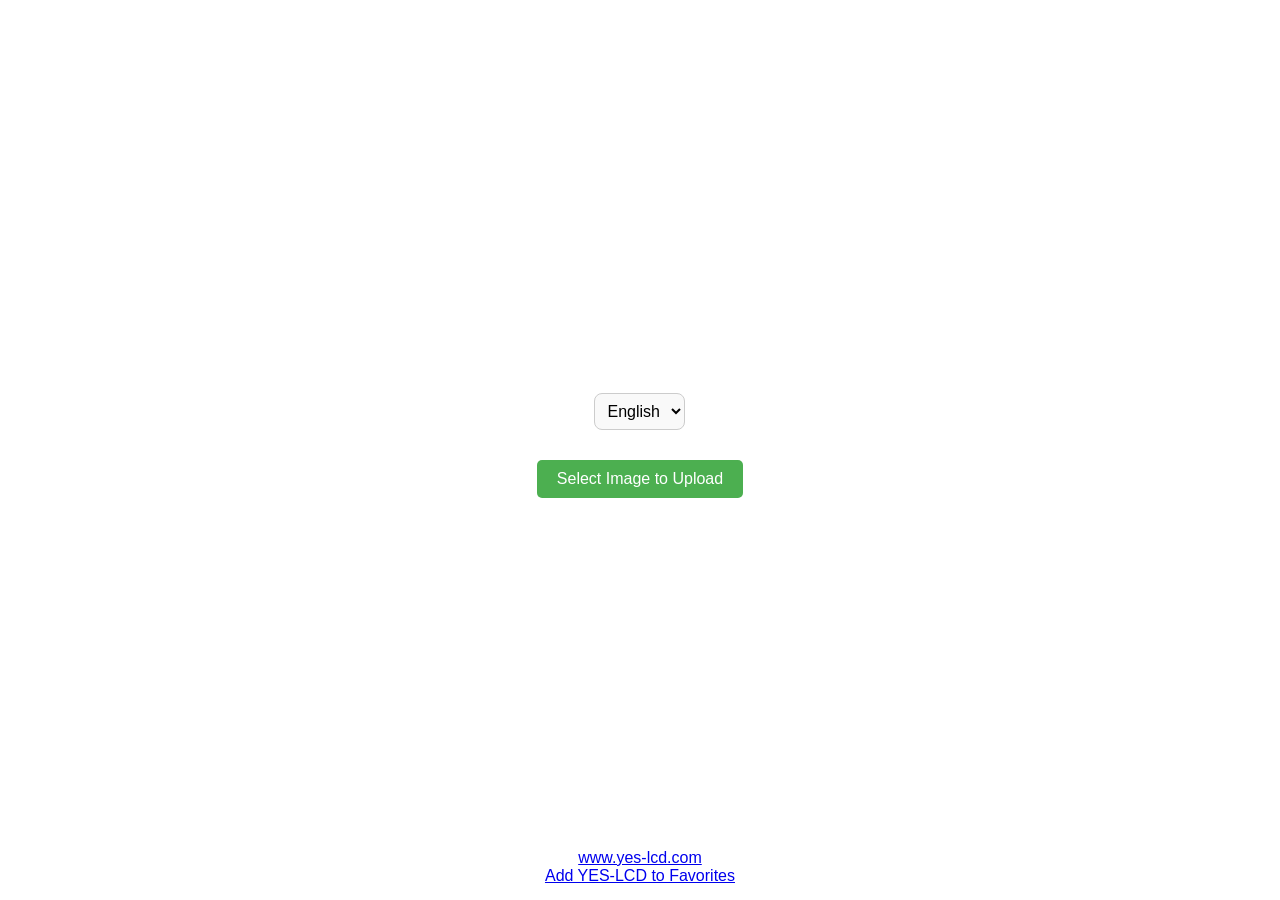
==== commit c76cac76: "multi lang" ====
--- a/main/web/index.html
+++ b/main/web/index.html
@@ -252,13 +252,9 @@
 
     .toast {
       padding: 20px;
-      /* 内边距 */
       border-radius: 5px;
-      /* 边框圆角 */
       box-shadow: 0 0 10px rgba(0, 0, 0, 0.5);
-      /* 阴影 */
       text-align: center;
-      /* 文本居中 */
       max-width: 300px;
       color: white;
       font-size: 16px;
@@ -276,15 +272,40 @@
     .toast.warning {
       background-color: #e6a23c;
     }
+
+    #languageSwitcher {
+      padding: 8px;
+      border-radius: 8px;
+      border: 1px solid #ccc;
+      background-color: #f9f9f9;
+      font-size: 16px;
+      cursor: pointer;
+      outline: none;
+      transition: border-color 0.3s ease;
+    }
+
+    #languageSwitcher:focus {
+      border-color: #007bff;
+    }
   </style>
 </head>
 
 <body>
   <div class="container">
+    <select id="languageSwitcher">
+      <option value="en">English</option>
+      <option value="zh">中文</option>
+      <option value="kr">한국어</option>
+    </select>
+
+    <!-- <h1 id="title"></h1>
+    <p id="description"></p> -->
+
     <div class="image-preview"></div>
 
-    <label for="upload" class="upload-button">Select Image to Upload</label>
+    <label for="upload" class="upload-button" id="upload-label">Select Image to Upload</label>
     <input id="upload" type="file" accept="image/png,image/jpeg,image/bmp" />
+
     <!-- 提示信息蒙层，初始时隐藏 -->
     <div id="overlay" style="
           display: none;
@@ -329,14 +350,50 @@
       const url = "https://www.yes-lcd.com/"; // 指定的网页链接
       const title = "YES OPTOELECTRONICS CO.,LTD."; // 指定的网页标题
 
-      // 针对IE浏览器的添加收藏功能
       if (window.external && 'addFavorite' in window.external) {
-        window.external.addFavorite(url, title);
+        window.external.addFavorite(url, title); // IE
       } else {
-        // 非IE浏览器的提示
-        alert('按 Ctrl+D (或 Cmd+D) 将 ' + title + ' 加入收藏！');
+        alert('按 Ctrl+D (或 Cmd+D) 将 ' + title + ' 加入收藏！'); // 非IE
       }
     }
+
+    let msg_upload_success = '';
+    let msg_upload_fail = '';
+    let msg_server_error = '';
+
+    const loadLanguage = (lang) => {
+      fetch(`/lang_${lang}.json`)
+        .then((response) => response.json())
+        .then((data) => {
+          //document.getElementById("title").textContent = data.title;
+          //document.getElementById("description").textContent = data.description;
+          document.getElementById("upload-label").innerHTML = data.upload_label;
+          msg_upload_success = data.msg_upload_success;
+          msg_upload_fail = data.msg_upload_fail;
+          msg_server_error = data.msg_server_error;
+        })
+        .catch((error) => console.error("Error loading language file:", error));
+    };
+
+    const saveLanguagePreference = (lang) => {
+      localStorage.setItem("preferredLanguage", lang);
+    };
+
+    const getLanguagePreference = () => {
+      return localStorage.getItem("preferredLanguage") || "en";
+    };
+
+    document.getElementById("languageSwitcher").addEventListener("change", (event) => {
+      const lang = event.target.value;
+      saveLanguagePreference(lang);
+      loadLanguage(lang);
+    });
+
+    document.addEventListener("DOMContentLoaded", () => {
+      const preferredLanguage = getLanguagePreference();
+      document.getElementById("languageSwitcher").value = preferredLanguage;
+      loadLanguage(preferredLanguage);
+    });
 
     // 定义全局变量 simpleCrop
     var simpleCrop = null;
@@ -368,11 +425,11 @@
                 document.body.removeChild(previousResultCanvas);
               }
 
-              previewContainer.innerHTML = ""; // 清空容器中的现有内容
+              previewContainer.innerHTML = "";
               previewContainer.appendChild($resultCanvas); // 将新画布添加到容器中
 
-              $resultCanvas.style.maxWidth = "100%"; // 画布最大宽度为100%
-              $resultCanvas.style.maxHeight = "100%"; // 画布最大高度为100%
+              $resultCanvas.style.maxWidth = "100%";
+              $resultCanvas.style.maxHeight = "100%";
 
               submit($resultCanvas);
             },
@@ -430,46 +487,22 @@
               try {
                 let data = JSON.parse(xhr.response);
                 if (data.code === 200) {
-                  showToast(
-                    "Upload successfully, please wait for the device to download the picture. It takes about a minute to display the picture.",
-                    "success"
-                  );
-                  // TODO 开始检查状态 
-                  // checkStatus();
+                  showToast(msg_upload_success, "success"); // 显示成功提示
                 } else {
-                  showToast(data.msg, "error");
+                  showToast(msg_upload_fail, "error");
                 }
               } catch (e) {
-                showToast("Unexpected server response format", "error");
+                showToast(msg_server_error, "error");
               }
             } else {
-              showToast("Upload failed, please try again!", "error");
+              showToast(msg_upload_fail, "error");
             }
           };
 
           xhr.onerror = function () {
-            showToast("Upload failed, please try again!", "error"); // 显示失败提示
+            showToast(msg_upload_fail, "error"); // 显示失败提示
           };
           xhr.send(formData);
-
-          // 检查处理状态的函数
-          function checkStatus() {
-            fetch('/status')
-              .then(response => response.text())
-              .then(status => {
-                document.getElementById('status').innerText = '当前处理阶段: ' + status;
-                showToast('当前处理阶段: ' + status, 'success');
-
-                // 如果处理未完成，继续请求状态
-                if (status !== 'completed') {
-                  setTimeout(checkStatus, 2000); // 每2秒请求一次
-                }
-              })
-              .catch(error => {
-                console.error('Error:', error);
-                showToast('处理过程出错: ' + status, 'error');
-              });
-          }
         },
         type,
         quality
@@ -512,21 +545,32 @@
       }, seconds);
     }
 
+    function hideToast() {
+      const toast = document.getElementById("toast");
+      const overlay = document.getElementById("overlay");
+
+      // 隐藏提示和蒙层
+      if (toast.style.display === "block" || overlay.style.display === "block") {
+        toast.style.display = "none";
+        overlay.style.display = "none";
+      }
+    }
+
     //组件更新
-    // var $update = document.querySelector("#update");
-    // $update.addEventListener("click", function () {
-    //   simpleCrop.updateBox({
-    //     cropSizePercent: 0.7,
-    //     size: {
-    //       width: 600,
-    //       height: 600,
-    //     },
-    //   });
-    //   simpleCrop.initBoxBorder({
-    //     borderColor: "#0BFF00",
-    //   });
-    //   simpleCrop.show();
-    // });
+    /*var $update = document.querySelector("#update");
+    $update.addEventListener("click", function () {
+      simpleCrop.updateBox({
+        cropSizePercent: 0.7,
+        size: {
+          width: 600,
+          height: 600,
+        },
+      });
+      simpleCrop.initBoxBorder({
+        borderColor: "#0BFF00",
+      });
+      simpleCrop.show();
+    });*/
   </script>
 
   <script>
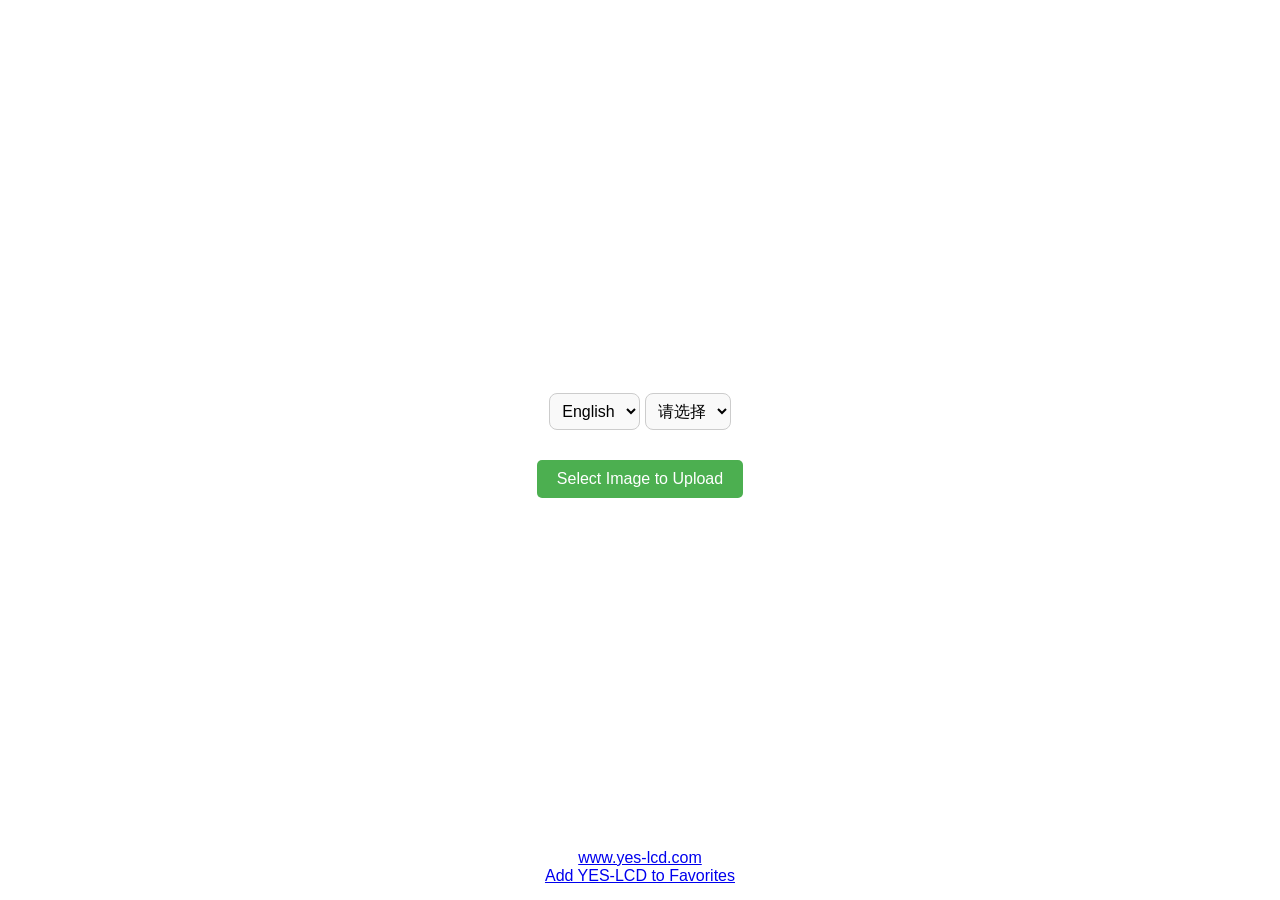
==== commit 210c685e: "update" ====
--- a/main/web/index.html
+++ b/main/web/index.html
@@ -287,6 +287,21 @@
     #languageSwitcher:focus {
       border-color: #007bff;
     }
+
+    #device_selector {
+      padding: 8px;
+      border-radius: 8px;
+      border: 1px solid #ccc;
+      background-color: #f9f9f9;
+      font-size: 16px;
+      cursor: pointer;
+      outline: none;
+      transition: border-color 0.3s ease;
+    }
+
+    #device_selector:focus {
+      border-color: #007bff;
+    }
   </style>
 </head>
 
@@ -296,6 +311,10 @@
       <option value="en">English</option>
       <option value="zh">中文</option>
       <option value="kr">한국어</option>
+    </select>
+
+    <select id="device_selector">
+      <option value="-1">请选择</option>
     </select>
 
     <!-- <h1 id="title"></h1>
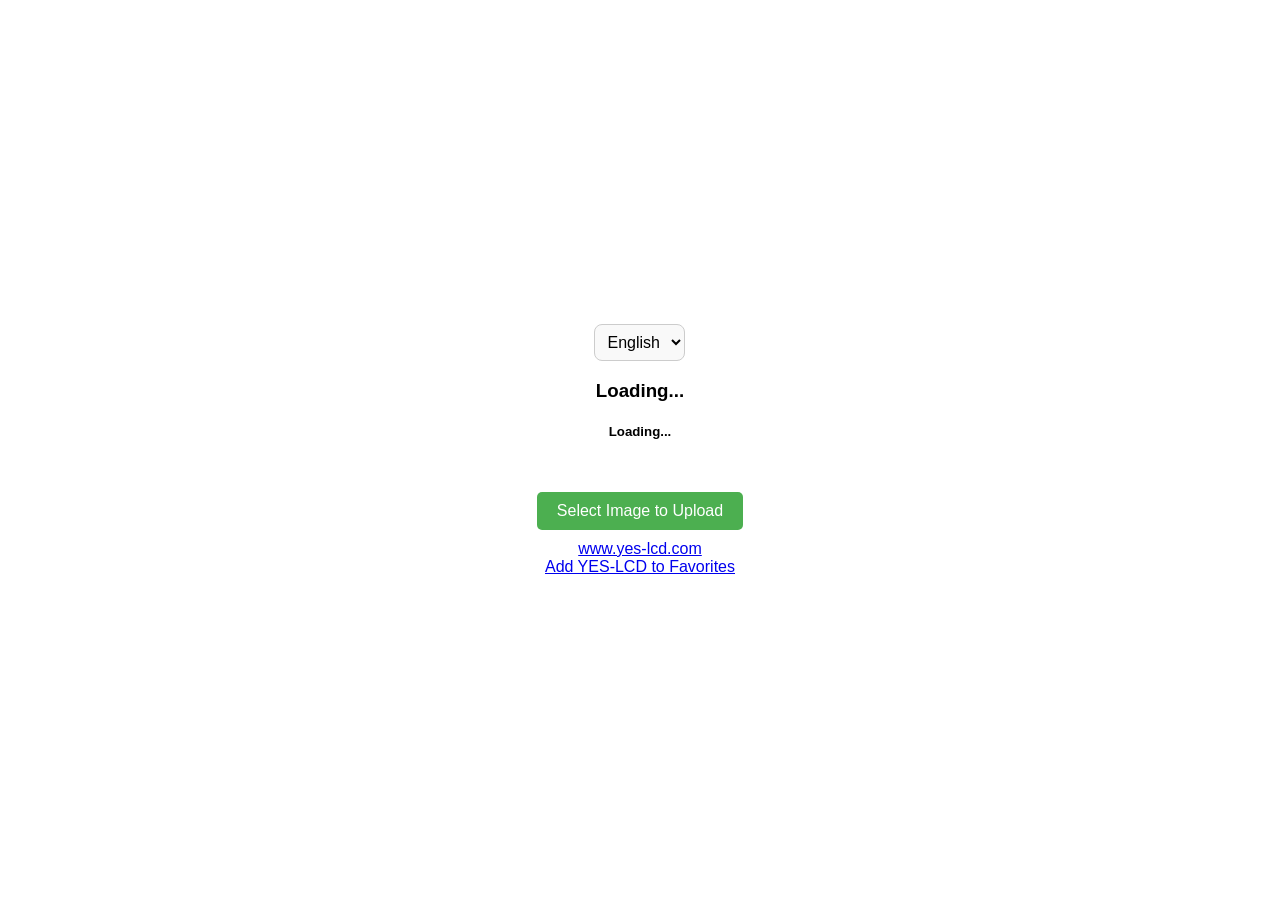
==== commit aea41c63: "简化文件上传逻辑 简化网页" ====
--- a/main/web/index.html
+++ b/main/web/index.html
@@ -313,17 +313,18 @@
       <option value="kr">한국어</option>
     </select>
 
-    <select id="device_selector">
-      <option value="-1">请选择</option>
-    </select>
-
-    <!-- <h1 id="title"></h1>
-    <p id="description"></p> -->
+    <h3 id="device_name">Loading...</h3>
+    <h5 id="device_res">Loading...</h5>
 
     <div class="image-preview"></div>
 
     <label for="upload" class="upload-button" id="upload-label">Select Image to Upload</label>
     <input id="upload" type="file" accept="image/png,image/jpeg,image/bmp" />
+
+    <br />
+    <a href="https://www.yes-lcd.com/">www.yes-lcd.com</a>
+    <br />
+    <a href="#" onclick="addToFavorites()">Add YES-LCD to Favorites</a>
 
     <!-- 提示信息蒙层，初始时隐藏 -->
     <div id="overlay" style="
@@ -350,18 +351,6 @@
     </div>
   </div>
 
-  <div style="
-        position: absolute;
-        bottom: 0;
-        width: 100%;
-        text-align: center;
-        margin-bottom: 15px;
-      ">
-    <a href="https://www.yes-lcd.com/">www.yes-lcd.com</a>
-    <br />
-    <a href="#" onclick="addToFavorites()">Add YES-LCD to Favorites</a>
-  </div>
-
   <!-- <button id="update">组件更新</button> -->
 
   <script>
@@ -379,13 +368,14 @@
     let msg_upload_success = '';
     let msg_upload_fail = '';
     let msg_server_error = '';
+    let device_name = '';
+    let device_width = 0;
+    let device_height = 0;
 
     const loadLanguage = (lang) => {
       fetch(`/lang_${lang}.json`)
         .then((response) => response.json())
         .then((data) => {
-          //document.getElementById("title").textContent = data.title;
-          //document.getElementById("description").textContent = data.description;
           document.getElementById("upload-label").innerHTML = data.upload_label;
           msg_upload_success = data.msg_upload_success;
           msg_upload_fail = data.msg_upload_fail;
@@ -420,8 +410,6 @@
     var previousResultCanvas = null; // 用于存储之前添加的canvas元素
 
     var previewContainer = document.querySelector(".image-preview");
-
-    var queryParams = getQueryParams();
 
     //上传图片
     var $upload = document.querySelector("#upload");
@@ -432,8 +420,10 @@
           simpleCrop = new SimpleCrop({
             src: URL.createObjectURL(files[0]),
             size: {
-              width: queryParams.width,
-              height: queryParams.height,
+              //width: queryParams.width,
+              //height: queryParams.height,
+              width: device_width,
+              height: device_height,
             },
             cropSizePercent: 0.8,
             cropCallback: function ($resultCanvas) {
@@ -466,7 +456,6 @@
     });
 
     function submit(canvas) {
-      const queryParams = getQueryParams();
       // 指定导出的图片类型和质量
       var type = "image/jpeg";
       var quality = 0.8; // 0 到 1 之间的值，控制JPEG图片的质量
@@ -489,16 +478,10 @@
           formData.append("timestamp", uploadTimestamp);
           formData.append("systemInfo", systemInfo);
           formData.append("file", new File([blob], "upload.jpg", { type: "image/jpeg" }));
-          //formData.append("deviceId", queryParams.deviceId);
-          //formData.append("labelMacList", macList);
 
           // 使用XMLHttpRequest或fetch API上传图片
           var xhr = new XMLHttpRequest();
-          xhr.open(
-            "POST",
-            "/upload"
-            //"http://iot.seekink.cn:8090/cloud/prod-api/api/v1/label/scanCodeBrushPic"
-          );
+          xhr.open("POST", "/upload");
           xhr.setRequestHeader("Accept-Language", "en");
 
           xhr.onload = function () {
@@ -506,7 +489,7 @@
               try {
                 let data = JSON.parse(xhr.response);
                 if (data.code === 200) {
-                  showToast(msg_upload_success, "success"); // 显示成功提示
+                  showToast(msg_upload_success, "success");
                 } else {
                   showToast(msg_upload_fail, "error");
                 }
@@ -519,7 +502,7 @@
           };
 
           xhr.onerror = function () {
-            showToast(msg_upload_fail, "error"); // 显示失败提示
+            showToast(msg_upload_fail, "error");
           };
           xhr.send(formData);
         },
@@ -528,19 +511,6 @@
       );
     }
 
-    function getQueryParams() {
-      const params = {};
-      const queryString = window.location.search.substring(1); // 获取查询字符串并去掉'?'
-      const pairs = queryString.split("&");
-
-      pairs.forEach((pair) => {
-        const [key, value] = pair.split("=");
-        if (key) params[key] = decodeURIComponent(value);
-      });
-
-      return params;
-    }
-
     // 自定义提示函数
     function showToast(message, type) {
       let seconds = 5000;
@@ -568,28 +538,30 @@
       const toast = document.getElementById("toast");
       const overlay = document.getElementById("overlay");
 
-      // 隐藏提示和蒙层
       if (toast.style.display === "block" || overlay.style.display === "block") {
         toast.style.display = "none";
         overlay.style.display = "none";
       }
     }
 
-    //组件更新
-    /*var $update = document.querySelector("#update");
-    $update.addEventListener("click", function () {
-      simpleCrop.updateBox({
-        cropSizePercent: 0.7,
-        size: {
-          width: 600,
-          height: 600,
-        },
-      });
-      simpleCrop.initBoxBorder({
-        borderColor: "#0BFF00",
-      });
-      simpleCrop.show();
-    });*/
+    async function updateDeviceInfo() {
+      try {
+        const response = await fetch('/device_info');
+        const data = await response.json();
+
+        device_name = data.name;
+        device_width = data.width;
+        device_height = data.height;
+
+        document.getElementById('device_name').textContent = data.name;
+        document.getElementById('device_res').textContent = `${data.width} x ${data.height}`;
+      } catch (error) {
+        console.error('Error fetching device info:', error);
+      }
+    }
+
+    window.onload = updateDeviceInfo;
+
   </script>
 
   <script>
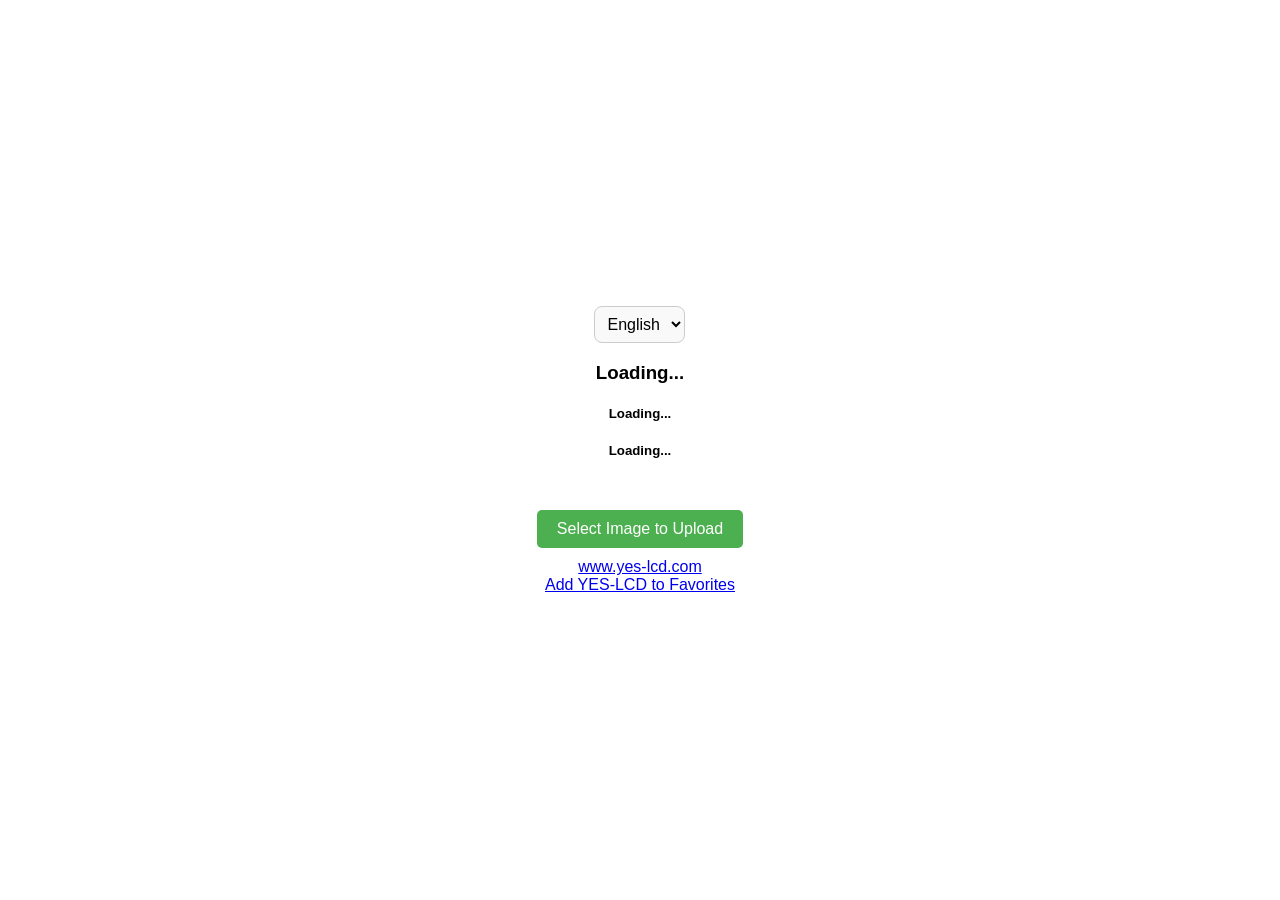
==== commit 44ac6014: "just worked display index buffer directly" ====
--- a/main/web/index.html
+++ b/main/web/index.html
@@ -315,6 +315,7 @@
 
     <h3 id="device_name">Loading...</h3>
     <h5 id="device_res">Loading...</h5>
+    <h5 id="device_palette_str">Loading...</h5>
 
     <div class="image-preview"></div>
 
@@ -371,6 +372,7 @@
     let device_name = '';
     let device_width = 0;
     let device_height = 0;
+    let device_palette_str = '';
 
     const loadLanguage = (lang) => {
       fetch(`/lang_${lang}.json`)
@@ -420,8 +422,6 @@
           simpleCrop = new SimpleCrop({
             src: URL.createObjectURL(files[0]),
             size: {
-              //width: queryParams.width,
-              //height: queryParams.height,
               width: device_width,
               height: device_height,
             },
@@ -434,13 +434,24 @@
                 document.body.removeChild(previousResultCanvas);
               }
 
+              // 创建一个新的 canvas，用于调整大小
+              var initWidth = device_width; // 初始宽度，默认1200
+              var initHeight = device_height; // 初始高度，默认1600
+              var finalCanvas = document.createElement("canvas");
+              finalCanvas.width = initWidth;
+              finalCanvas.height = initHeight;
+
+              var ctx = finalCanvas.getContext("2d");
+              ctx.drawImage($resultCanvas, 0, 0, initWidth, initHeight); // 绘制到初始大小
+
               previewContainer.innerHTML = "";
-              previewContainer.appendChild($resultCanvas); // 将新画布添加到容器中
-
-              $resultCanvas.style.maxWidth = "100%";
-              $resultCanvas.style.maxHeight = "100%";
-
-              submit($resultCanvas);
+              previewContainer.appendChild(finalCanvas); // 将新画布添加到容器中
+
+              finalCanvas.style.maxWidth = "100%";
+              finalCanvas.style.maxHeight = "100%";
+
+              //submit(finalCanvas);
+              submit_index(finalCanvas);
             },
             uploadCallback: function (src) {
               console.log("uploadCallback " + src);
@@ -454,6 +465,86 @@
       }
       $upload.value = ""; //清空 input value
     });
+
+    // 辅助函数：查找最接近的调色板颜色索引
+    function findClosestColor(r, g, b, palette) {
+      let minDist = Infinity;
+      let index = 0;
+      for (let i = 0; i < palette.length; i++) {
+        const pr = palette[i].r;
+        const pg = palette[i].g;
+        const pb = palette[i].b;
+        const dist = (r - pr) ** 2 + (g - pg) ** 2 + (b - pb) ** 2;
+        if (dist < minDist) {
+          minDist = dist;
+          index = i;
+        }
+      }
+      return index;
+    }
+
+    // Atkinson抖动算法处理函数
+    function applyAtkinsonDither(canvas, palette) {
+      const ctx = canvas.getContext('2d');
+      const { width, height } = canvas;
+      const imageData = ctx.getImageData(0, 0, width, height);
+
+      // 创建浮点数组保持精度
+      const floatData = new Float32Array(imageData.data.length);
+      for (let i = 0; i < imageData.data.length; i++) {
+        floatData[i] = imageData.data[i];
+      }
+
+      // 准备索引存储
+      const indexData = new Uint8Array(width * height);
+
+      // Atkinson误差扩散模式
+      const diffusion = [
+        { dx: 1, dy: 0, weight: 1 / 8 },  // 右侧1像素
+        { dx: 2, dy: 0, weight: 1 / 8 },  // 右侧2像素
+        { dx: -1, dy: 1, weight: 1 / 8 }, // 左下
+        { dx: 0, dy: 1, weight: 1 / 8 },  // 正下
+        { dx: 1, dy: 1, weight: 1 / 8 },  // 右下
+        { dx: 0, dy: 2, weight: 1 / 8 },  // 下下
+      ];
+
+      for (let y = 0; y < height; y++) {
+        for (let x = 0; x < width; x++) {
+          const idx = (y * width + x) * 4;
+
+          // 获取当前像素颜色（四舍五入到整数）
+          const r = Math.round(floatData[idx]);
+          const g = Math.round(floatData[idx + 1]);
+          const b = Math.round(floatData[idx + 2]);
+
+          // 查找最近颜色索引
+          const paletteIndex = findClosestColor(r, g, b, palette);
+          indexData[y * width + x] = paletteIndex;
+
+          // 计算误差
+          const pr = palette[paletteIndex].r;
+          const pg = palette[paletteIndex].g;
+          const pb = palette[paletteIndex].b;
+          const errR = r - pr;
+          const errG = g - pg;
+          const errB = b - pb;
+
+          // 扩散误差到周围像素
+          diffusion.forEach(({ dx, dy, weight }) => {
+            const nx = x + dx;
+            const ny = y + dy;
+            if (nx >= 0 && nx < width && ny >= 0 && ny < height) {
+              const nIdx = (ny * width + nx) * 4;
+              floatData[nIdx] += errR * weight;
+              floatData[nIdx + 1] += errG * weight;
+              floatData[nIdx + 2] += errB * weight;
+            }
+          });
+        }
+      }
+
+      return { indexData, width, height };
+    }
 
     function submit(canvas) {
       // 指定导出的图片类型和质量
@@ -511,6 +602,59 @@
       );
     }
 
+    function submit_index(canvas) {
+      // 解析调色板
+      const palette = device_palette_str.split(';').map(colorStr => {
+        const [r, g, b] = colorStr.split(',').map(Number);
+        return { r, g, b };
+      });
+
+      // 应用抖动算法获取索引数据
+      const { indexData, width, height } = applyAtkinsonDither(canvas, palette);
+
+      // 创建二进制Blob
+      const indexBlob = new Blob([indexData], { type: 'application/octet-stream' });
+
+      // 准备表单数据
+      const uploadTimestamp = Date.now();
+      const systemInfo = navigator.userAgent;
+      const formData = new FormData();
+      formData.append("timestamp", uploadTimestamp);
+      formData.append("systemInfo", systemInfo);
+      formData.append("palette", device_palette_str);
+      formData.append("width", width.toString());
+      formData.append("height", height.toString());
+      formData.append("file", new File([indexBlob], "index.bin"));
+      formData.append("last", "last");
+
+      // 发送请求
+      var xhr = new XMLHttpRequest();
+      xhr.open("POST", "/upload");
+      xhr.setRequestHeader("Accept-Language", "en");
+
+      xhr.onload = function () {
+        if (xhr.status === 200) {
+          try {
+            let data = JSON.parse(xhr.response);
+            if (data.code === 200) {
+              showToast(msg_upload_success, "success");
+            } else {
+              showToast(msg_upload_fail, "error");
+            }
+          } catch (e) {
+            showToast(msg_server_error, "error");
+          }
+        } else {
+          showToast(msg_upload_fail, "error");
+        }
+      };
+
+      xhr.onerror = function () {
+        showToast(msg_upload_fail, "error");
+      };
+      xhr.send(formData);
+    }
+
     // 自定义提示函数
     function showToast(message, type) {
       let seconds = 5000;
@@ -524,7 +668,7 @@
       overlay.style.display = "block"; // 显示蒙层
 
       if (type === "success") {
-        seconds = 60000;
+        seconds = 20000;
       }
 
       // 60秒后隐藏提示
@@ -552,9 +696,11 @@
         device_name = data.name;
         device_width = data.width;
         device_height = data.height;
+        device_palette_str = data.palette;
 
         document.getElementById('device_name').textContent = data.name;
         document.getElementById('device_res').textContent = `${data.width} x ${data.height}`;
+        document.getElementById('device_palette_str').textContent = data.palette;
       } catch (error) {
         console.error('Error fetching device info:', error);
       }
@@ -585,8 +731,7 @@
           (i.m = t),
           (i.c = e),
           (i.d = function (t, e, n) {
-            i.o(t, e) ||
-              Object.defineProperty(t, e, { enumerable: !0, get: n });
+            i.o(t, e) || Object.defineProperty(t, e, { enumerable: !0, get: n });
           }),
           (i.r = function (t) {
             "undefined" != typeof Symbol &&
@@ -713,14 +858,10 @@
                           s = 0 | e,
                           a = Math.max(s >= 0 ? s : n - Math.abs(s), 0);
                           a < n;
-
                         ) {
                           if (
                             (r = i[a]) === (o = t) ||
-                            ("number" == typeof r &&
-                              "number" == typeof o &&
-                              isNaN(r) &&
-                              isNaN(o))
+                            ("number" == typeof r && "number" == typeof o && isNaN(r) && isNaN(o))
                           )
                             return !0;
                           a++;
@@ -730,71 +871,35 @@
                     }),
                     (s.prototype.initTitle = function (t) {
                       (this.title = null != t.title ? t.title : ""),
-                        (this.$title = document.querySelector(
-                          "#" + this.id + " .crop-title"
-                        )),
+                        (this.$title = document.querySelector("#" + this.id + " .crop-title")),
                         (this.$title.innerText = this.title);
                     }),
                     (s.prototype.initBoxBorder = function (t, e) {
-                      (this.borderWidth =
-                        null != t.borderWidth ? t.borderWidth : 2),
-                        (this.borderColor =
-                          null != t.borderColor ? t.borderColor : "#fff"),
-                        (this.boldCornerLen =
-                          null != t.boldCornerLen ? t.boldCornerLen : 32),
-                        (this.boldCornerWidth = t.boldCornerWidth
-                          ? t.boldCornerWidth
-                          : 4),
-                        (this.coverColor =
-                          null != t.coverColor
-                            ? t.coverColor
-                            : "rgba(0,0,0,.3)"),
-                        (this.coverDraw =
-                          null != t.coverDraw ? t.coverDraw : function () { }),
-                        (this.borderDraw =
-                          null != t.borderDraw
-                            ? t.borderDraw
-                            : this.defaultBorderDraw),
-                        e ||
-                        (this.borderDraw(this.$cropCover),
-                          this.coverDraw(this.$cropCover));
+                      (this.borderWidth = null != t.borderWidth ? t.borderWidth : 2),
+                        (this.borderColor = null != t.borderColor ? t.borderColor : "#fff"),
+                        (this.boldCornerLen = null != t.boldCornerLen ? t.boldCornerLen : 32),
+                        (this.boldCornerWidth = t.boldCornerWidth ? t.boldCornerWidth : 4),
+                        (this.coverColor = null != t.coverColor ? t.coverColor : "rgba(0,0,0,.3)"),
+                        (this.coverDraw = null != t.coverDraw ? t.coverDraw : function () { }),
+                        (this.borderDraw = null != t.borderDraw ? t.borderDraw : this.defaultBorderDraw),
+                        e || (this.borderDraw(this.$cropCover), this.coverDraw(this.$cropCover));
                     }),
                     (s.prototype.initBoxCursor = function (t) {
-                      const e = this.isSupportTouch
-                        ? 10 * this.borderWidth
-                        : 2 * this.borderWidth;
-                      (this.cursorHoverWidth =
-                        null != t.cursorHoverWidth ? t.cursorHoverWidth : e),
-                        (this.isFixedAspectRatio =
-                          null != t.isFixedAspectRatio &&
-                          t.isFixedAspectRatio);
+                      const e = this.isSupportTouch ? 10 * this.borderWidth : 2 * this.borderWidth;
+                      (this.cursorHoverWidth = null != t.cursorHoverWidth ? t.cursorHoverWidth : e),
+                        (this.isFixedAspectRatio = null != t.isFixedAspectRatio && t.isFixedAspectRatio);
                     }),
                     (s.prototype.initFuncBtns = function (t) {
-                      (this.funcBtns =
-                        null != t.funcBtns
-                          ? t.funcBtns
-                          : ["close", "crop", "around", "reset"]),
-                        (this.cropCallback =
-                          null != t.cropCallback
-                            ? t.cropCallback
-                            : function () { }),
-                        (this.closeCallback =
-                          null != t.closeCallback
-                            ? t.closeCallback
-                            : function () { }),
-                        (this.uploadCallback =
-                          null != t.uploadCallback
-                            ? t.uploadCallback
-                            : function () { }),
-                        (this.$cropBtns = document.querySelector(
-                          "#" + this.id + " .crop-btns"
-                        ));
+                      (this.funcBtns = null != t.funcBtns ? t.funcBtns : ["close", "crop", "around", "reset"]),
+                        (this.cropCallback = null != t.cropCallback ? t.cropCallback : function () { }),
+                        (this.closeCallback = null != t.closeCallback ? t.closeCallback : function () { }),
+                        (this.uploadCallback = null != t.uploadCallback ? t.uploadCallback : function () { }),
+                        (this.$cropBtns = document.querySelector("#" + this.id + " .crop-btns"));
                       var e = "";
                       this.funcBtns.includes("upload") &&
                         ((e += '<div class="upload-btn-container">'),
                           (e += '<button class="upload-btn"></button>'),
-                          (e +=
-                            '<input type="file" accept="image/png,image/jpeg">'),
+                          (e += '<input type="file" accept="image/png,image/jpeg">'),
                           (e += "</div>")),
                         this.funcBtns.includes("close") &&
                         (e += '<button class="crop-close"></button>'),
@@ -807,10 +912,7 @@
                         (this.$cropBtns.innerHTML = e),
                         this.funcBtns.includes("upload") &&
                         (this.$uploadBtn
-                          ? this.$uploadBtn.removeEventListener(
-                            "change",
-                            this.__uploadInput
-                          )
+                          ? this.$uploadBtn.removeEventListener("change", this.__uploadInput)
                           : (this.__uploadInput =
                             this.uploadInput.bind(this)),
                           (this.$uploadBtn = document.querySelector(
@@ -825,32 +927,18 @@
                           )),
                         this.funcBtns.includes("crop") &&
                         (this.$cropBtn
-                          ? this.$cropBtn.removeEventListener(
-                            "click",
-                            this.__crop
-                          )
+                          ? this.$cropBtn.removeEventListener("click", this.__crop)
                           : (this.__crop = this.crop.bind(this)),
                           (this.$cropBtn = document.querySelector(
                             "#" + this.id + " .crop-btn"
                           )),
-                          this.$cropBtn.addEventListener(
-                            "click",
-                            this.__crop
-                          )),
+                          this.$cropBtn.addEventListener("click", this.__crop)),
                         this.funcBtns.includes("around") &&
                         (this.$aroundBtn
-                          ? this.$aroundBtn.removeEventListener(
-                            "click",
-                            this.__around
-                          )
+                          ? this.$aroundBtn.removeEventListener("click", this.__around)
                           : (this.__around = this.around.bind(this)),
-                          (this.$aroundBtn = document.querySelector(
-                            "#" + this.id + " .crop-around"
-                          )),
-                          this.$aroundBtn.addEventListener(
-                            "click",
-                            this.__around
-                          )),
+                          (this.$aroundBtn = document.querySelector("#" + this.id + " .crop-around")),
+                          this.$aroundBtn.addEventListener("click", this.__around)),
                         this.funcBtns.includes("reset") &&
                         (this.$resetBtn
                           ? this.$resetBtn.removeEventListener(
@@ -886,62 +974,28 @@
                     (s.prototype.initRotateSlider = function (t) {
                       (this.rotateSlider =
                         null == t.rotateSlider || t.rotateSlider),
-                        (this.startAngle =
-                          null != t.startAngle ? t.startAngle : -90),
-                        (this.endAngle =
-                          null != t.endAngle ? t.endAngle : 90),
-                        (this.gapAngle =
-                          null != t.gapAngle ? t.gapAngle : 10),
-                        (this.lineationItemWidth =
-                          null != t.lineationItemWidth
-                            ? t.lineationItemWidth
-                            : 40.5),
-                        (this.lineationItemWidth =
-                          this.lineationItemWidth >= 40.5
-                            ? this.lineationItemWidth
-                            : 40.5),
-                        (this.startAngle =
-                          this.startAngle < 0
-                            ? parseInt(this.startAngle)
-                            : 0),
-                        (this.endAngle =
-                          this.endAngle > 0 ? parseInt(this.endAngle) : 0),
-                        (this.gapAngle =
-                          this.gapAngle > 0 ? parseInt(this.gapAngle) : 3),
-                        (this.endAngle - this.startAngle) % this.gapAngle !=
-                        0 &&
-                        (this.endAngle =
-                          Math.ceil(
-                            (this.endAngle - this.startAngle) /
-                            this.gapAngle
-                          ) *
-                          this.gapAngle +
-                          this.startAngle),
-                        (this.lineationWidth =
-                          this.lineationItemWidth *
-                          ((this.endAngle - this.startAngle) / this.gapAngle +
-                            1)),
-                        (this.$cropRotate = document.querySelector(
-                          "#" + this.id + " .crop-rotate"
-                        )),
-                        (this.$lineation = document.querySelector(
-                          "#" + this.id + " .lineation"
-                        )),
-                        (this.$rotateCurrent = document.querySelector(
-                          "#" + this.id + " .current"
-                        ));
+                        (this.startAngle = null != t.startAngle ? t.startAngle : -90),
+                        (this.endAngle = null != t.endAngle ? t.endAngle : 90),
+                        (this.gapAngle = null != t.gapAngle ? t.gapAngle : 10),
+                        (this.lineationItemWidth = null != t.lineationItemWidth ? t.lineationItemWidth : 40.5),
+                        (this.lineationItemWidth = this.lineationItemWidth >= 40.5 ? this.lineationItemWidth : 40.5),
+                        (this.startAngle = this.startAngle < 0 ? parseInt(this.startAngle) : 0),
+                        (this.endAngle = this.endAngle > 0 ? parseInt(this.endAngle) : 0),
+                        (this.gapAngle = this.gapAngle > 0 ? parseInt(this.gapAngle) : 3),
+                        (this.endAngle - this.startAngle) % this.gapAngle != 0 &&
+                        (this.endAngle = Math.ceil(
+                          (this.endAngle - this.startAngle) / this.gapAngle
+                        ) *
+                          this.gapAngle + this.startAngle), (this.lineationWidth = this.lineationItemWidth *
+                            ((this.endAngle - this.startAngle) / this.gapAngle + 1)),
+                        (this.$cropRotate = document.querySelector("#" + this.id + " .crop-rotate")),
+                        (this.$lineation = document.querySelector("#" + this.id + " .lineation")),
+                        (this.$rotateCurrent = document.querySelector("#" + this.id + " .current"));
                       var e = window.getComputedStyle(this.$cropRotate);
-                      (this.rotateWidth = parseFloat(
-                        e.getPropertyValue("width")
-                      )),
+                      (this.rotateWidth = parseFloat(e.getPropertyValue("width"))),
                         (this._baseMoveX = -(
-                          (this.lineationWidth *
-                            (0 - this.startAngle + this.gapAngle / 2)) /
-                          (this.endAngle -
-                            this.startAngle +
-                            this.gapAngle) -
-                          this.rotateWidth / 2
-                        ));
+                          (this.lineationWidth * (0 - this.startAngle + this.gapAngle / 2)) /
+                          (this.endAngle - this.startAngle + this.gapAngle) - this.rotateWidth / 2));
                       var i = this.rotateAngle - this._baseAngle;
                       (this._curMoveX =
                         (i * this.lineationWidth) /
@@ -990,47 +1044,32 @@
                         (this.$cropCover = document.querySelector(
                           "#" + this.id + " .crop-cover"
                         )),
-                        (this.cropCoverContext =
-                          this.$cropCover.getContext("2d")),
-                        (this.$cropCover.width =
-                          this.maskViewSize.width * window.devicePixelRatio),
-                        (this.$cropCover.height =
-                          this.maskViewSize.height * window.devicePixelRatio);
+                        (this.cropCoverContext = this.$cropCover.getContext("2d")),
+                        (this.$cropCover.width = this.maskViewSize.width * window.devicePixelRatio),
+                        (this.$cropCover.height = this.maskViewSize.height * window.devicePixelRatio);
                     }),
                     (s.prototype.initBox = function (t) {
                       (this.size = t.size),
                         (this.positionOffset =
-                          null != t.positionOffset
-                            ? t.positionOffset
-                            : { top: 0, left: 0 }),
+                          null != t.positionOffset ? t.positionOffset : { top: 0, left: 0 }),
                         (this.cropSizePercent =
-                          null != t.cropSizePercent
-                            ? t.cropSizePercent
-                            : 0.5);
+                          null != t.cropSizePercent ? t.cropSizePercent : 0.5);
                     }),
                     (s.prototype.updateBox = function (t) {
                       this.initBox(t),
                         (this.times =
                           this.size.width / this.maskViewSize.width >
                             this.size.height / this.maskViewSize.height
-                            ? this.size.width /
-                            this.maskViewSize.width /
-                            this.cropSizePercent
-                            : this.size.height /
-                            this.maskViewSize.height /
-                            this.cropSizePercent),
+                            ? this.size.width / this.maskViewSize.width / this.cropSizePercent
+                            : this.size.height / this.maskViewSize.height / this.cropSizePercent),
                         (this.cropRect = {
                           width: this.size.width / this.times,
                           height: this.size.height / this.times,
                         }),
                         (this.cropRect.left =
-                          (this.maskViewSize.width - this.cropRect.width) /
-                          2 -
-                          this.positionOffset.left),
+                          (this.maskViewSize.width - this.cropRect.width) / 2 - this.positionOffset.left),
                         (this.cropRect.top =
-                          (this.maskViewSize.height - this.cropRect.height) /
-                          2 -
-                          this.positionOffset.top),
+                          (this.maskViewSize.height - this.cropRect.height) / 2 - this.positionOffset.top),
                         (this.initCropRect = {
                           left: this.cropRect.left,
                           top: this.cropRect.top,
@@ -1038,32 +1077,18 @@
                           height: this.cropRect.height,
                         }),
                         (this.cropPoints = this.rectToPoints(this.cropRect)),
-                        (this.cropCenter = this.getPointsCenter(
-                          this.cropPoints
-                        )),
+                        (this.cropCenter = this.getPointsCenter(this.cropPoints)),
                         this.borderDraw(this.$cropCover),
                         this.coverDraw(this.$cropCover),
                         this.transform(!1, !0);
                     }),
                     (s.prototype.getControlPoints = function (t) {
-                      return t.touches
-                        ? t.touches
-                        : [{ clientX: t.clientX, clientY: t.clientY }];
+                      return t.touches ? t.touches : [{ clientX: t.clientX, clientY: t.clientY }];
                     }),
                     (s.prototype.getControlEvents = function () {
                       return this.isSupportTouch
-                        ? {
-                          start: "touchstart",
-                          move: "touchmove",
-                          end: "touchend",
-                          cancel: "touchcancel",
-                        }
-                        : {
-                          start: "mousedown",
-                          move: "mousemove",
-                          end: "mouseup",
-                          cancel: "mouseleave",
-                        };
+                        ? { start: "touchstart", move: "touchmove", end: "touchend", cancel: "touchcancel", }
+                        : { start: "mousedown", move: "mousemove", end: "mouseup", cancel: "mouseleave", };
                     }),
                     (s.prototype.construct = function () {
                       var t = "";
@@ -1074,14 +1099,12 @@
                         (t += "</div>"),
                         this.rotateSlider
                           ? (t += '<div class="crop-rotate">')
-                          : (t +=
-                            '<div class="crop-rotate" style="visibility:hidden;">'),
+                          : (t += '<div class="crop-rotate" style="visibility:hidden;">'),
                         (t += '<ul class="lineation">'),
                         (t += "</ul>"),
                         (t += '<div class="current"></div>'),
                         (t += "</div>"),
-                        (t +=
-                          '<div class="crop-btns" style="visibility:hidden;"></div>'),
+                        (t += '<div class="crop-btns" style="visibility:hidden;"></div>'),
                         (t += "</div>"),
                         (this.$target = document.createElement("div")),
                         (this.$target.id = this.id),
@@ -1093,12 +1116,9 @@
                         this.$container.appendChild(this.$target);
                     }),
                     (s.prototype.defaultBorderDraw = function (t) {
-                      var e = this.borderWidth,
-                        i = this.boldCornerWidth,
-                        n = this.boldCornerLen;
+                      var e = this.borderWidth, i = this.boldCornerWidth, n = this.boldCornerLen;
                       n = n >= 2 * e ? n : 2 * e;
-                      var r = t.width,
-                        o = t.height;
+                      var r = t.width, o = t.height;
                       this.cropCoverContext.clearRect(0, 0, r, o),
                         (this.cropCoverContext.fillStyle = this.coverColor),
                         this.cropCoverContext.fillRect(0, 0, r, o);
@@ -1106,41 +1126,16 @@
                         left: this.cropRect.left * window.devicePixelRatio,
                         top: this.cropRect.top * window.devicePixelRatio,
                         width: this.cropRect.width * window.devicePixelRatio,
-                        height:
-                          this.cropRect.height * window.devicePixelRatio,
+                        height: this.cropRect.height * window.devicePixelRatio,
                       };
                       (this.cropCoverContext.fillStyle = this.borderColor),
-                        this.cropCoverContext.fillRect(
-                          s.left,
-                          s.top,
-                          s.width,
-                          s.height
-                        ),
+                        this.cropCoverContext.fillRect(s.left, s.top, s.width, s.height),
                         this.boldCornerLen > 0 &&
-                        (this.cropCoverContext.fillRect(
-                          s.left - i,
-                          s.top - i,
-                          n,
-                          n
-                        ),
+                        (this.cropCoverContext.fillRect(s.left - i, s.top - i, n, n),
+                          this.cropCoverContext.fillRect(s.left + s.width - n + i, s.top - i, n, n),
+                          this.cropCoverContext.fillRect(s.left - i, s.top + s.height - n + i, n, n),
                           this.cropCoverContext.fillRect(
-                            s.left + s.width - n + i,
-                            s.top - i,
-                            n,
-                            n
-                          ),
-                          this.cropCoverContext.fillRect(
-                            s.left - i,
-                            s.top + s.height - n + i,
-                            n,
-                            n
-                          ),
-                          this.cropCoverContext.fillRect(
-                            s.left + s.width - n + i,
-                            s.top + s.height - n + i,
-                            n,
-                            n
-                          ));
+                            s.left + s.width - n + i, s.top + s.height - n + i, n, n));
                       var a = document.createElement("canvas");
                       (a.width = s.width), (a.height = 24);
                       var c = a.getContext("2d");
@@ -1148,49 +1143,24 @@
                         (c.fillStyle = this.borderColor),
                         (c.textBaseline = "middle"),
                         (c.textAlign = "center");
-                      var h = parseInt(
-                        (this.size.width * this.cropRect.width) /
-                        this.initCropRect.width
-                      ),
+                      var h = parseInt((this.size.width * this.cropRect.width) / this.initCropRect.width),
                         l = parseInt(
-                          (this.size.height * this.cropRect.height) /
-                          this.initCropRect.height
-                        );
+                          (this.size.height * this.cropRect.height) / this.initCropRect.height);
                       c.fillText(h + " x " + l, a.width / 2, a.height / 2),
                         this.cropCoverContext.drawImage(
-                          a,
-                          0,
-                          0,
-                          a.width,
-                          a.height,
-                          s.left,
-                          s.top - 24 - 2 * this.boldCornerWidth,
-                          a.width,
-                          a.height
-                        ),
+                          a, 0, 0, a.width, a.height, s.left,
+                          s.top - 24 - 2 * this.boldCornerWidth, a.width, a.height),
                         this.cropCoverContext.clearRect(
-                          s.left + e,
-                          s.top + e,
-                          s.width - 2 * e,
-                          s.height - 2 * e
-                        );
+                          s.left + e, s.top + e, s.width - 2 * e, s.height - 2 * e);
                     }),
                     (s.prototype.init = function () {
-                      var t = this.contentWidth / 2,
-                        e = this.contentHeight / 2;
+                      var t = this.contentWidth / 2, e = this.contentHeight / 2;
                       (this.initContentPoints = [
-                        { x: -t, y: e },
-                        { x: t, y: e },
-                        { x: t, y: -e },
-                        { x: -t, y: -e },
-                      ]),
+                        { x: -t, y: e }, { x: t, y: e }, { x: t, y: -e }, { x: -t, y: -e },]),
                         (this.contentPoints = this.initContentPoints.slice()),
-                        this.size.width / this.size.height >
-                          this.contentWidth / this.contentHeight
-                          ? (this.initScale =
-                            this.size.width / this.contentWidth)
-                          : (this.initScale =
-                            this.size.height / this.contentHeight),
+                        this.size.width / this.size.height > this.contentWidth / this.contentHeight
+                          ? (this.initScale = this.size.width / this.contentWidth)
+                          : (this.initScale = this.size.height / this.contentHeight),
                         this.reset();
                     }),
                     (s.prototype.reset = function () {
@@ -1202,16 +1172,12 @@
                         (this.rotateAngle = 0),
                         (this._curMoveX = this._baseMoveX),
                         (this._changedX = 0),
-                        (this.$lineation.style[r] =
-                          "translateX(" + this._baseMoveX + "px)"),
+                        (this.$lineation.style[r] = "translateX(" + this._baseMoveX + "px)"),
                         (this.scaleTimes = this.initScale),
                         this.updateBox({
                           positionOffset: this.positionOffset,
                           cropSizePercent: this.cropSizePercent,
-                          size: {
-                            width: this.initSize.width,
-                            height: this.initSize.height,
-                          },
+                          size: { width: this.initSize.width, height: this.initSize.height, },
                         }),
                         this.endControl();
                     }),
@@ -1277,8 +1243,7 @@
                         (this._curMoveX = this._baseMoveX),
                         (this._changedX = 0),
                         (this._rotateScale = 1),
-                        (this.$lineation.style[r] =
-                          "translateX(" + this._baseMoveX + "px)"),
+                        (this.$lineation.style[r] = "translateX(" + this._baseMoveX + "px)"),
                         this.transform(!1, !0),
                         this.endControl();
                     }),
@@ -1293,39 +1258,22 @@
                         c = this.cropRect.top - this.cursorHoverWidth,
                         h = this.cropRect.width + 2 * this.cursorHoverWidth,
                         l = this.cropRect.height + 2 * this.cursorHoverWidth;
-                      e >= a &&
-                        e <= a + h &&
-                        i >= c &&
-                        i <= l + c &&
+                      e >= a && e <= a + h && i >= c && i <= l + c &&
                         !(e >= n && e <= n + o && i >= r && i <= s + r)
-                        ? e <= a + this.boldCornerLen &&
-                          i <= c + this.boldCornerLen
-                          ? ((this.$cropCover.style.cursor = "nwse-resize"),
-                            (this._moveCursor = "crop_leftTop"))
-                          : e <= a + this.boldCornerLen &&
-                            i >= l + c - this.boldCornerLen
-                            ? ((this.$cropCover.style.cursor = "nesw-resize"),
-                              (this._moveCursor = "crop_leftBottom"))
-                            : e >= h + a - this.boldCornerLen &&
-                              i <= c + this.boldCornerLen
-                              ? ((this.$cropCover.style.cursor = "nesw-resize"),
-                                (this._moveCursor = "crop_rightTop"))
-                              : e >= h + a - this.boldCornerLen &&
-                                i >= l + c - this.boldCornerLen
-                                ? ((this.$cropCover.style.cursor = "nwse-resize"),
-                                  (this._moveCursor = "crop_rightBottom"))
-                                : i <= c + this.boldCornerLen &&
-                                  !this.isFixedAspectRatio
-                                  ? ((this.$cropCover.style.cursor = "ns-resize"),
-                                    (this._moveCursor = "crop_top"))
-                                  : i >= l + c - this.boldCornerLen &&
-                                    !this.isFixedAspectRatio
-                                    ? ((this.$cropCover.style.cursor = "ns-resize"),
-                                      (this._moveCursor = "crop_bottom"))
-                                    : e <= a + this.boldCornerLen &&
-                                      !this.isFixedAspectRatio
-                                      ? ((this.$cropCover.style.cursor = "ew-resize"),
-                                        (this._moveCursor = "crop_left"))
+                        ? e <= a + this.boldCornerLen && i <= c + this.boldCornerLen
+                          ? ((this.$cropCover.style.cursor = "nwse-resize"), (this._moveCursor = "crop_leftTop"))
+                          : e <= a + this.boldCornerLen && i >= l + c - this.boldCornerLen
+                            ? ((this.$cropCover.style.cursor = "nesw-resize"), (this._moveCursor = "crop_leftBottom"))
+                            : e >= h + a - this.boldCornerLen && i <= c + this.boldCornerLen
+                              ? ((this.$cropCover.style.cursor = "nesw-resize"), (this._moveCursor = "crop_rightTop"))
+                              : e >= h + a - this.boldCornerLen && i >= l + c - this.boldCornerLen
+                                ? ((this.$cropCover.style.cursor = "nwse-resize"), (this._moveCursor = "crop_rightBottom"))
+                                : i <= c + this.boldCornerLen && !this.isFixedAspectRatio
+                                  ? ((this.$cropCover.style.cursor = "ns-resize"), (this._moveCursor = "crop_top"))
+                                  : i >= l + c - this.boldCornerLen && !this.isFixedAspectRatio
+                                    ? ((this.$cropCover.style.cursor = "ns-resize"), (this._moveCursor = "crop_bottom"))
+                                    : e <= a + this.boldCornerLen && !this.isFixedAspectRatio
+                                      ? ((this.$cropCover.style.cursor = "ew-resize"), (this._moveCursor = "crop_left"))
                                       : e >= h + a - this.boldCornerLen &&
                                       !this.isFixedAspectRatio &&
                                       ((this.$cropCover.style.cursor = "ew-resize"),
@@ -1341,19 +1289,13 @@
                         o = { clientX: e.clientX, clientY: e.clientY };
                       if (
                         !(
-                          (-1 == n.indexOf("left") &&
-                            -1 == n.indexOf("right")) ||
-                          (-1 == n.indexOf("top") &&
-                            -1 == n.indexOf("bottom"))
+                          (-1 == n.indexOf("left") && -1 == n.indexOf("right")) ||
+                          (-1 == n.indexOf("top") && -1 == n.indexOf("bottom"))
                         )
                       ) {
                         var s = 0;
-                        s = ["crop_lefttop", "crop_rightbottom"].includes(n)
-                          ? 1
-                          : -1;
-                        var a =
-                          (r * this.initCropRect.height) /
-                          this.initCropRect.width;
+                        s = ["crop_lefttop", "crop_rightbottom"].includes(n) ? 1 : -1;
+                        var a = (r * this.initCropRect.height) / this.initCropRect.width;
                         o.clientY = i.clientY + a * s;
                       }
                       -1 != n.indexOf("left") &&
@@ -1363,8 +1305,7 @@
                             this.initCropRect.width - (o.clientX - i.clientX))),
                         -1 != n.indexOf("right") &&
                         (this.cropRect.width =
-                          this.initCropRect.width +
-                          (o.clientX - i.clientX)),
+                          this.initCropRect.width + (o.clientX - i.clientX)),
                         -1 != n.indexOf("top") &&
                         ((this.cropRect.top =
                           this.initCropRect.top + (o.clientY - i.clientY)),
@@ -1373,8 +1314,7 @@
                             (o.clientY - i.clientY))),
                         -1 != n.indexOf("bottom") &&
                         (this.cropRect.height =
-                          this.initCropRect.height +
-                          (o.clientY - i.clientY)),
+                          this.initCropRect.height + (o.clientY - i.clientY)),
                         this.cropRect.width <= this.boldCornerLen &&
                         (this.cropRect.width = this.boldCornerLen),
                         this.cropRect.height <= this.boldCornerLen &&
@@ -1383,8 +1323,7 @@
                         this.coverDraw(this.$cropCover);
                     }),
                     (s.prototype.bindEvent = function () {
-                      var t = this,
-                        e = this.getControlEvents();
+                      var t = this, e = this.getControlEvents();
                       t.$cropRotate.addEventListener(e.start, function (e) {
                         var i = t.getControlPoints(e);
                         t.startControl(i);
@@ -1392,10 +1331,7 @@
                         t.$cropRotate.addEventListener(e.move, function (e) {
                           var i = t.getControlPoints(e);
                           if (
-                            t._downPoints &&
-                            t._downPoints.length > 0 &&
-                            !t._multiPoint
-                          ) {
+                            t._downPoints && t._downPoints.length > 0 && !t._multiPoint) {
                             var n = i[0].clientX - t._downPoints[0].clientX,
                               o = t._curMoveX + n;
                             if (
@@ -1422,85 +1358,52 @@
                           }
                           e.stopPropagation(), e.preventDefault();
                         }),
-                        t.$cropRotate.addEventListener(
-                          e.end,
-                          t.endControl.bind(t)
-                        ),
-                        t.$cropRotate.addEventListener(
-                          e.cancel,
-                          t.endControl.bind(t)
-                        );
+                        t.$cropRotate.addEventListener(e.end, t.endControl.bind(t)),
+                        t.$cropRotate.addEventListener(e.cancel, t.endControl.bind(t));
                       var i = t.isSupportTouch ? t.$container : t.$cropMask;
                       i.addEventListener(e.start, function (e) {
                         var i = t.getControlPoints(e);
-                        if (
-                          (t.startControl(i),
-                            (t._multiPoint = !1),
-                            t.moveCursor(i),
-                            t._downPoints && t._downPoints.length >= 2)
-                        ) {
+                        if ((t.startControl(i),
+                          (t._multiPoint = !1),
+                          t.moveCursor(i),
+                          t._downPoints && t._downPoints.length >= 2)) {
                           t._multiPoint = !0;
                           var n = {
-                            clientX:
-                              (t._downPoints[0].clientX +
-                                t._downPoints[1].clientX) /
-                              2,
-                            clientY:
-                              (t._downPoints[0].clientY +
-                                t._downPoints[1].clientY) /
-                              2,
+                            clientX: (t._downPoints[0].clientX + t._downPoints[1].clientX) / 2,
+                            clientY: (t._downPoints[0].clientY + t._downPoints[1].clientY) / 2,
                           };
                           (t.fingerLen = Math.sqrt(
-                            Math.pow(
-                              t._downPoints[0].clientX -
-                              t._downPoints[1].clientX,
-                              2
-                            ) +
-                            Math.pow(
-                              t._downPoints[0].clientY -
-                              t._downPoints[1].clientY,
-                              2
-                            )
+                            Math.pow(t._downPoints[0].clientX - t._downPoints[1].clientX, 2) +
+                            Math.pow(t._downPoints[0].clientY - t._downPoints[1].clientY, 2)
                           )),
                             (t.fingerScale = 1),
-                            (t.fingerCenter = {
-                              x: n.clientX - t.maskViewSize.width / 2,
-                              y: t.maskViewSize.height / 2 - n.clientY,
-                            });
-                        } else t._moveCursor && -1 != t._moveCursor.indexOf("crop_") && (t._moveCursorAction = t._moveCursor);
+                            (t.fingerCenter =
+                              { x: n.clientX - t.maskViewSize.width / 2, y: t.maskViewSize.height / 2 - n.clientY, });
+                        } else
+                          t._moveCursor && -1 !=
+                            t._moveCursor.indexOf("crop_") && (t._moveCursorAction = t._moveCursor);
                       });
-                      var n = !!t.passiveSupported && {
-                        passive: !1,
-                        capture: !1,
-                      };
-                      i.addEventListener(
-                        e.move,
-                        function (e) {
-                          var i = t.getControlPoints(e);
-                          if (t._downPoints && t._downPoints.length > 0)
-                            if (t._multiPoint) {
-                              var n =
-                                Math.sqrt(
-                                  Math.pow(i[0].clientX - i[1].clientX, 2) +
-                                  Math.pow(i[0].clientY - i[1].clientY, 2)
-                                ) / t.fingerLen;
-                              t.scaleTimes =
-                                (t.scaleTimes / t.fingerScale) * n;
-                              var r = t.getScaleTranslate(
-                                n / t.fingerScale,
-                                t.fingerCenter
-                              );
-                              (t._contentCurMoveX -= r.translateX),
-                                (t._contentCurMoveY += r.translateY),
-                                (t.fingerScale = n),
-                                t.transform(!1, !0);
-                            } else
-                              t._moveCursorAction
-                                ? t.cropMove(i)
-                                : t.contentMove(i);
-                          else t.moveCursor(i);
-                          t.visible && e.preventDefault();
-                        },
+                      var n = !!t.passiveSupported && { passive: !1, capture: !1, };
+                      i.addEventListener(e.move, function (e) {
+                        var i = t.getControlPoints(e);
+                        if (t._downPoints && t._downPoints.length > 0)
+                          if (t._multiPoint) {
+                            var n =
+                              Math.sqrt(
+                                Math.pow(i[0].clientX - i[1].clientX, 2) +
+                                Math.pow(i[0].clientY - i[1].clientY, 2)
+                              ) / t.fingerLen;
+                            t.scaleTimes = (t.scaleTimes / t.fingerScale) * n;
+                            var r = t.getScaleTranslate(n / t.fingerScale, t.fingerCenter);
+                            (t._contentCurMoveX -= r.translateX),
+                              (t._contentCurMoveY += r.translateY),
+                              (t.fingerScale = n),
+                              t.transform(!1, !0);
+                          } else
+                            t._moveCursorAction ? t.cropMove(i) : t.contentMove(i);
+                        else t.moveCursor(i);
+                        t.visible && e.preventDefault();
+                      },
                         n
                       ),
                         i.addEventListener(e.end, t.endControl.bind(t)),
@@ -1509,10 +1412,8 @@
                           t._wheelTimeout || t.startControl(),
                             e.preventDefault(),
                             e.wheelDelta > 0
-                              ? (t.scaleTimes =
-                                t.scaleTimes * (e.wheelDelta / 12e3 + 1))
-                              : (t.scaleTimes =
-                                t.scaleTimes / (1 - e.wheelDelta / 12e3)),
+                              ? (t.scaleTimes = t.scaleTimes * (e.wheelDelta / 12e3 + 1))
+                              : (t.scaleTimes = t.scaleTimes / (1 - e.wheelDelta / 12e3)),
                             t.transform(!1, !0),
                             t._wheelTimeout && clearTimeout(t._wheelTimeout),
                             (t._wheelTimeout = setTimeout(function () {
@@ -1526,8 +1427,7 @@
                         n = this.getPointsCenter(this.contentPoints),
                         r = 0;
                         r < this.contentPoints.length;
-                        r++
-                      ) {
+                        r++) {
                         var o = this.contentPoints[r];
                         i.push({
                           x: o.x * t - e.x * (t - 1),
@@ -1566,8 +1466,7 @@
                     (s.prototype.transformCoordinates = function () {
                       this.$cropContent &&
                         this.$cropMask.removeChild(this.$cropContent),
-                        (this.$cropContent =
-                          document.createElement("canvas")),
+                        (this.$cropContent = document.createElement("canvas")),
                         (this.$cropContent.width = this.contentWidth),
                         (this.$cropContent.height = this.contentHeight);
                       var t = this.$cropContent.getContext("2d"),
@@ -1617,71 +1516,37 @@
                         n = this.size.width,
                         r = this.size.height,
                         o = 1;
-                      (e < n || i < r) &&
-                        (n / e > r / i
-                          ? ((i *= o = n / e), (e = n))
-                          : ((e *= o = r / i), (i = r)));
-                      var s = { x: e / 2, y: i / 2 },
-                        a = document.createElement("canvas");
+                      (e < n || i < r) && (n / e > r / i
+                        ? ((i *= o = n / e), (e = n))
+                        : ((e *= o = r / i), (i = r)));
+                      var s = { x: e / 2, y: i / 2 }, a = document.createElement("canvas");
                       (a.width = e), (a.height = i);
                       var c = a.getContext("2d");
                       c.translate(s.x, s.y),
                         c.scale((t * this.times) / o, (t * this.times) / o),
                         c.translate(
-                          ((this._contentCurMoveX +
-                            this.positionOffset.left) /
-                            t) *
-                          o,
-                          ((this._contentCurMoveY + this.positionOffset.top) /
-                            t) *
-                          o
-                        ),
+                          ((this._contentCurMoveX + this.positionOffset.left) / t) * o,
+                          ((this._contentCurMoveY + this.positionOffset.top) / t) * o),
                         c.rotate((this.rotateAngle / 180) * Math.PI),
                         c.translate(-s.x, -s.y),
                         c.drawImage(this.$cropContent, 0, 0, e, i);
                       var h = document.createElement("canvas");
-                      (h.width = n),
-                        (h.height = r),
-                        h
-                          .getContext("2d")
-                          .drawImage(
-                            a,
-                            (e - n) / 2,
-                            (i - r) / 2,
-                            n,
-                            r,
-                            0,
-                            0,
-                            n,
-                            r
-                          ),
+                      (h.width = n), (h.height = r), h.getContext("2d")
+                        .drawImage(a, (e - n) / 2, (i - r) / 2, n, r, 0, 0, n, r),
                         (this.$resultCanvas = h);
                     }),
                     (s.prototype.endControl = function () {
                       if (this._isControl) {
                         var t = this;
-                        if (
-                          ((this._downPoints = []), this._moveCursorAction)
-                        ) {
+                        if (((this._downPoints = []), this._moveCursorAction)) {
                           const n = {
-                            width:
-                              (this.cropRect.width /
-                                this.initCropRect.width) *
-                              this.size.width,
-                            height:
-                              (this.cropRect.height /
-                                this.initCropRect.height) *
-                              this.size.height,
+                            width: (this.cropRect.width / this.initCropRect.width) * this.size.width,
+                            height: (this.cropRect.height / this.initCropRect.height) * this.size.height,
                           },
                             r =
-                              n.width / this.maskViewSize.width >
-                                n.height / this.maskViewSize.height
-                                ? n.width /
-                                this.maskViewSize.width /
-                                this.cropSizePercent
-                                : n.height /
-                                this.maskViewSize.height /
-                                this.cropSizePercent;
+                              n.width / this.maskViewSize.width > n.height / this.maskViewSize.height
+                                ? n.width / this.maskViewSize.width / this.cropSizePercent
+                                : n.height / this.maskViewSize.height / this.cropSizePercent;
                           for (
                             var e = this.rectToPoints(this.cropRect),
                             i = this.getPointsCenter(e),
@@ -1696,62 +1561,34 @@
                                 y: e[a].y - this.cropPoints[a].y,
                               })
                             );
-                          for (
-                            var c = [0], h = s[0], l = 1;
-                            l < s.length;
-                            l++
-                          )
-                            s[l] < h
-                              ? ((h = s[l]), (c = [l]))
-                              : s[l] == h && c.push(l);
+                          for (var c = [0], h = s[0], l = 1; l < s.length; l++)
+                            s[l] < h ? ((h = s[l]), (c = [l])) : s[l] == h && c.push(l);
                           var u = {
                             x: this.cropPoints[c[0]].x,
                             y: this.cropPoints[c[0]].y,
                           };
-                          2 == c.length &&
-                            ((u.x =
-                              (this.cropPoints[c[0]].x +
-                                this.cropPoints[c[1]].x) /
-                              2),
-                              (u.y =
-                                (this.cropPoints[c[0]].y +
-                                  this.cropPoints[c[1]].y) /
-                                2));
+                          2 == c.length && ((u.x =
+                            (this.cropPoints[c[0]].x + this.cropPoints[c[1]].x) / 2),
+                            (u.y = (this.cropPoints[c[0]].y + this.cropPoints[c[1]].y) / 2));
                           var p = this._moveCursorAction.toLowerCase();
                           this._moveCursorAction = null;
-                          var d =
-                            -1 != p.indexOf("left") ||
-                            -1 != p.indexOf("right"),
-                            f =
-                              -1 != p.indexOf("top") ||
-                              -1 != p.indexOf("bottom"),
+                          var d = -1 != p.indexOf("left") || -1 != p.indexOf("right"),
+                            f = -1 != p.indexOf("top") || -1 != p.indexOf("bottom"),
                             g = d
                               ? this.initCropRect.width / this.cropRect.width
-                              : this.initCropRect.height /
-                              this.cropRect.height,
+                              : this.initCropRect.height / this.cropRect.height,
                             v = t.getScaleTranslate(g, { x: u.x, y: u.y });
                           d && f
-                            ? ((this._contentCurMoveX -= v.translateX),
-                              (this._contentCurMoveY += v.translateY))
+                            ? ((this._contentCurMoveX -= v.translateX), (this._contentCurMoveY += v.translateY))
                             : d
-                              ? 0 ==
-                                Math.abs(this.times / r - g).toFixed(
-                                  this._precision
-                                )
-                                ? (this._contentCurMoveX -=
-                                  ((v.translateX * g) / this.times) * r)
-                                : ((this._contentCurMoveX -=
-                                  i.x - this.positionOffset.left),
+                              ? 0 == Math.abs(this.times / r - g).toFixed(this._precision)
+                                ? (this._contentCurMoveX -= ((v.translateX * g) / this.times) * r)
+                                : ((this._contentCurMoveX -= i.x - this.positionOffset.left),
                                   (this._contentCurMoveX *= this.times / r))
                               : f &&
-                              (0 ==
-                                Math.abs(this.times / r - g).toFixed(
-                                  this._precision
-                                )
-                                ? (this._contentCurMoveY +=
-                                  ((v.translateY * g) / this.times) * r)
-                                : ((this._contentCurMoveY +=
-                                  i.y - this.positionOffset.top),
+                              (0 == Math.abs(this.times / r - g).toFixed(this._precision)
+                                ? (this._contentCurMoveY += ((v.translateY * g) / this.times) * r)
+                                : ((this._contentCurMoveY += i.y - this.positionOffset.top),
                                   (this._contentCurMoveY *= this.times / r))),
                             this.updateBox({
                               positionOffset: this.positionOffset,
@@ -1759,16 +1596,9 @@
                               size: { width: n.width, height: n.height },
                             });
                         }
-                        if (
-                          this.$cropContent &&
-                          !this.isWholeCover(
-                            this.contentPoints,
-                            this.cropPoints
-                          )
+                        if (this.$cropContent && !this.isWholeCover(this.contentPoints, this.cropPoints)
                         ) {
-                          var m =
-                            (this.scaleTimes / this.times) *
-                            this._rotateScale,
+                          var m = (this.scaleTimes / this.times) * this._rotateScale,
                             y = "";
                           (y += " scale(" + m + ")"),
                             (y +=
@@ -1789,8 +1619,7 @@
                               )),
                               this.debug)
                           ) {
-                            this.$cropContent.style[o] =
-                              "transform .5s linear";
+                            this.$cropContent.style[o] = "transform .5s linear";
                             var b = C.indexOf(y) + y.length,
                               w = C.substring(b, C.length).trim().split(" "),
                               P = 0,
@@ -1799,14 +1628,11 @@
                               this.$cropContent.addEventListener(
                                 n,
                                 function () {
-                                  ++P < C.length &&
-                                    ((S += w[P]),
-                                      (t.$cropContent.style[r] = S));
+                                  ++P < C.length && ((S += w[P]), (t.$cropContent.style[r] = S));
                                 }
                               );
                           } else
-                            this.$cropContent.style[r] =
-                              this._initTransform + C;
+                            this.$cropContent.style[r] = this._initTransform + C;
                         }
                         this._isControl = !1;
                       }
@@ -1843,8 +1669,7 @@
                     (s.prototype.transform = function (t, e) {
                       if (this.$cropContent) {
                         var i =
-                          (this.scaleTimes / this.times) *
-                          this._rotateScale,
+                          (this.scaleTimes / this.times) * this._rotateScale,
                           n = "";
                         if (
                           ((n += " scale(" + i + ")"),
@@ -1877,8 +1702,7 @@
                             },
                             p = Math.abs(c) / Math.abs(h);
                           a > 1
-                            ? ((this._rotateScale = this._rotateScale * a),
-                              (i *= a))
+                            ? ((this._rotateScale = this._rotateScale * a), (i *= a))
                             : this.vecLen(u) < 1 &&
                             p > 0 &&
                             (a < 1 - p && (a = 1 - p),
@@ -1927,10 +1751,7 @@
                         : 1 + (o - s) / s;
                     }),
                     (s.prototype.getCoverTransform = function (t, e) {
-                      var i = this.getCoveRect(
-                        this.cropPoints,
-                        this.rotateAngle
-                      );
+                      var i = this.getCoveRect(this.cropPoints, this.rotateAngle);
                       e = e || !1;
                       var n = 1,
                         r = 1,
@@ -1958,11 +1779,7 @@
                       var l =
                         (n = n < 1 ? 1 : n) > (r = r < 1 ? 1 : r) ? n : r;
                       if (e && l > 1) return t;
-                      for (
-                        var u = [], p = 0;
-                        p < this.contentPoints.length;
-                        p++
-                      )
+                      for (var u = [], p = 0; p < this.contentPoints.length; p++)
                         u.push({
                           x: this.contentPoints[p].x,
                           y: this.contentPoints[p].y,
@@ -1974,16 +1791,12 @@
                             "scaleY(-1)" + t,
                             this.initContentPoints
                           )));
-                      var d =
-                        (this.scaleTimes / this.times) * this._rotateScale,
+                      var d = (this.scaleTimes / this.times) * this._rotateScale,
                         f = 0,
                         g = this,
                         v = [];
                       do {
-                        if (
-                          (v = this.getOutDetails(this.cropPoints, u))
-                            .length > 0
-                        ) {
+                        if ((v = this.getOutDetails(this.cropPoints, u)).length > 0) {
                           f++,
                             v.sort(function (t, e) {
                               var i = g.vecLen(t.iv),
@@ -1999,20 +1812,15 @@
                             (x =
                               Math.abs(h) < 90
                                 ? -C * m.uOver
-                                : C * m.uOver) &&
-                            (t += " translateY(" + x / d + "px)");
+                                : C * m.uOver) && (t += " translateY(" + x / d + "px)");
                           var b = this.vecAngle(y.right, y.rproj),
                             w = this.vecLen(y.rproj),
                             P = 0;
-                          if (
-                            (0 !=
-                              (P =
-                                Math.abs(b) < 90
-                                  ? w * m.rOver
-                                  : -w * m.rOver) &&
-                              (t += " translateX(" + P / d + "px)"),
-                              0 != P || 0 != x)
-                          )
+                          if ((0 !=
+                            (P = Math.abs(b) < 90
+                              ? w * m.rOver
+                              : -w * m.rOver) && (t += " translateX(" + P / d + "px)"),
+                            0 != P || 0 != x))
                             for (p = 0; p < u.length; p++)
                               (u[p].x = u[p].x + m.iv.x),
                                 (u[p].y = u[p].y + m.iv.y);
@@ -2040,14 +1848,7 @@
                             ((p = (h - l) / h),
                               (s.x += o.rproj.x * p),
                               (s.y += o.rproj.y * p)),
-                            i.push({
-                              x: r.x,
-                              y: r.y,
-                              iv: s,
-                              uOver: u,
-                              rOver: p,
-                              pcv: o,
-                            });
+                            i.push({ x: r.x, y: r.y, iv: s, uOver: u, rOver: p, pcv: o, });
                         }
                       }
                       return i;
@@ -2165,10 +1966,7 @@
                         y: (n / Math.pow(i, 2)) * e.y,
                       };
                     }),
-                    (s.prototype.getPCVectorProjOnUpAndRight = function (
-                      t,
-                      e
-                    ) {
+                    (s.prototype.getPCVectorProjOnUpAndRight = function (t, e) {
                       var i = { x: e[1].x - e[2].x, y: e[1].y - e[2].y },
                         n = { x: e[1].x - e[0].x, y: e[1].y - e[0].y },
                         r = this.getPointsCenter(e),
@@ -2182,18 +1980,10 @@
                     }),
                     (s.prototype.isPointInRectCheckByLen = function (t, e) {
                       var i = this.getPCVectorProjOnUpAndRight(t, e),
-                        n = Math.round(
-                          this.vecLen(i.uproj) * this._precision
-                        ),
-                        r = Math.round(
-                          (this.vecLen(i.up) / 2) * this._precision
-                        ),
-                        o = Math.round(
-                          this.vecLen(i.rproj) * this._precision
-                        ),
-                        s = Math.round(
-                          (this.vecLen(i.right) / 2) * this._precision
-                        );
+                        n = Math.round(this.vecLen(i.uproj) * this._precision),
+                        r = Math.round((this.vecLen(i.up) / 2) * this._precision),
+                        o = Math.round(this.vecLen(i.rproj) * this._precision),
+                        s = Math.round((this.vecLen(i.right) / 2) * this._precision);
                       return n <= r && o <= s;
                     }),
                     (s.prototype.isPointInRectCheckByAngle = function (t, e) {
@@ -2236,9 +2026,7 @@
                       return { angle: i, vec: e[n], index: n };
                     }),
                     (s.prototype.vecAngle = function (t, e) {
-                      var i =
-                        (t.x * e.x + t.y * e.y) /
-                        (this.vecLen(t) * this.vecLen(e));
+                      var i = (t.x * e.x + t.y * e.y) / (this.vecLen(t) * this.vecLen(e));
                       return (
                         Math.abs(i) > 1 && (i = i > 0 ? 1 : -1),
                         (180 * Math.acos(i)) / Math.PI
@@ -2286,7 +2074,6 @@
                       var n = i.charAt(0).toUpperCase() + i.slice(1),
                       r = e.length;
                       r--;
-
                     ) {
                       var o = e[r] + n;
                       if (void 0 !== t[o]) return o;
